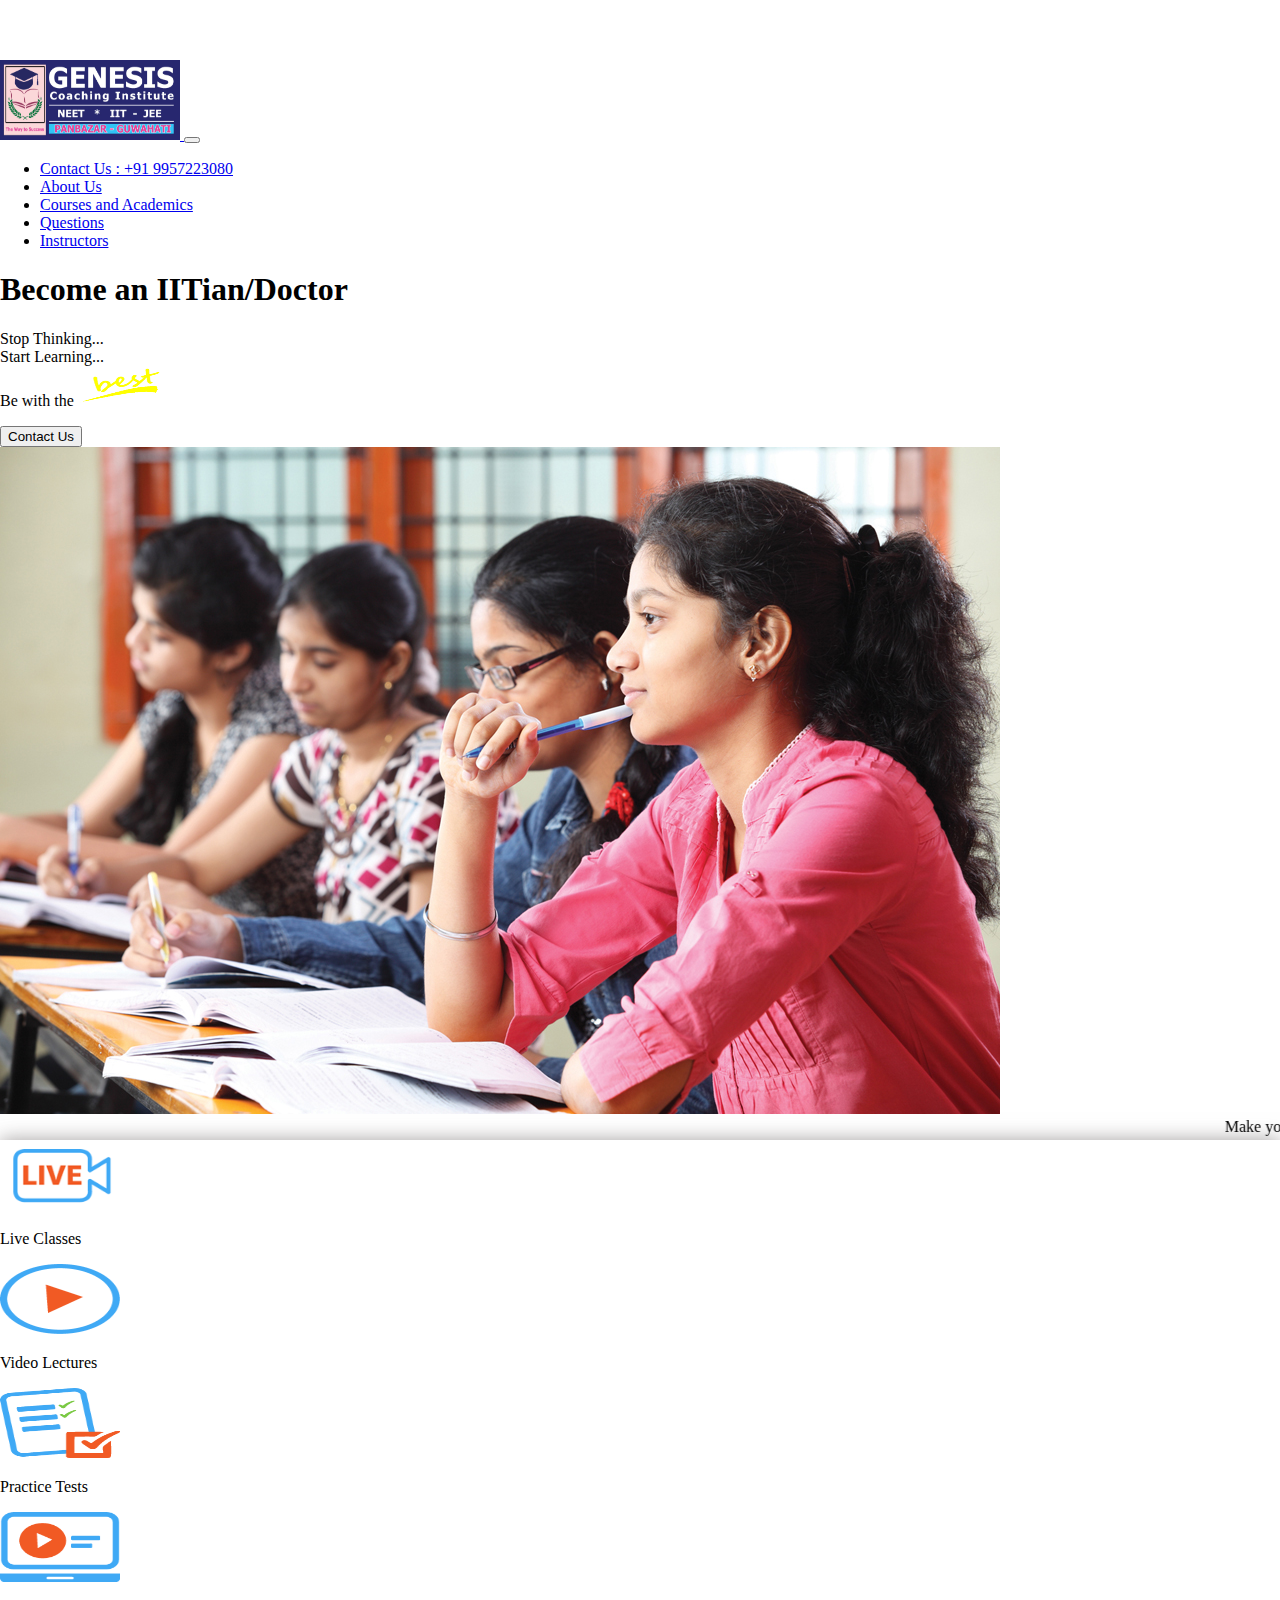
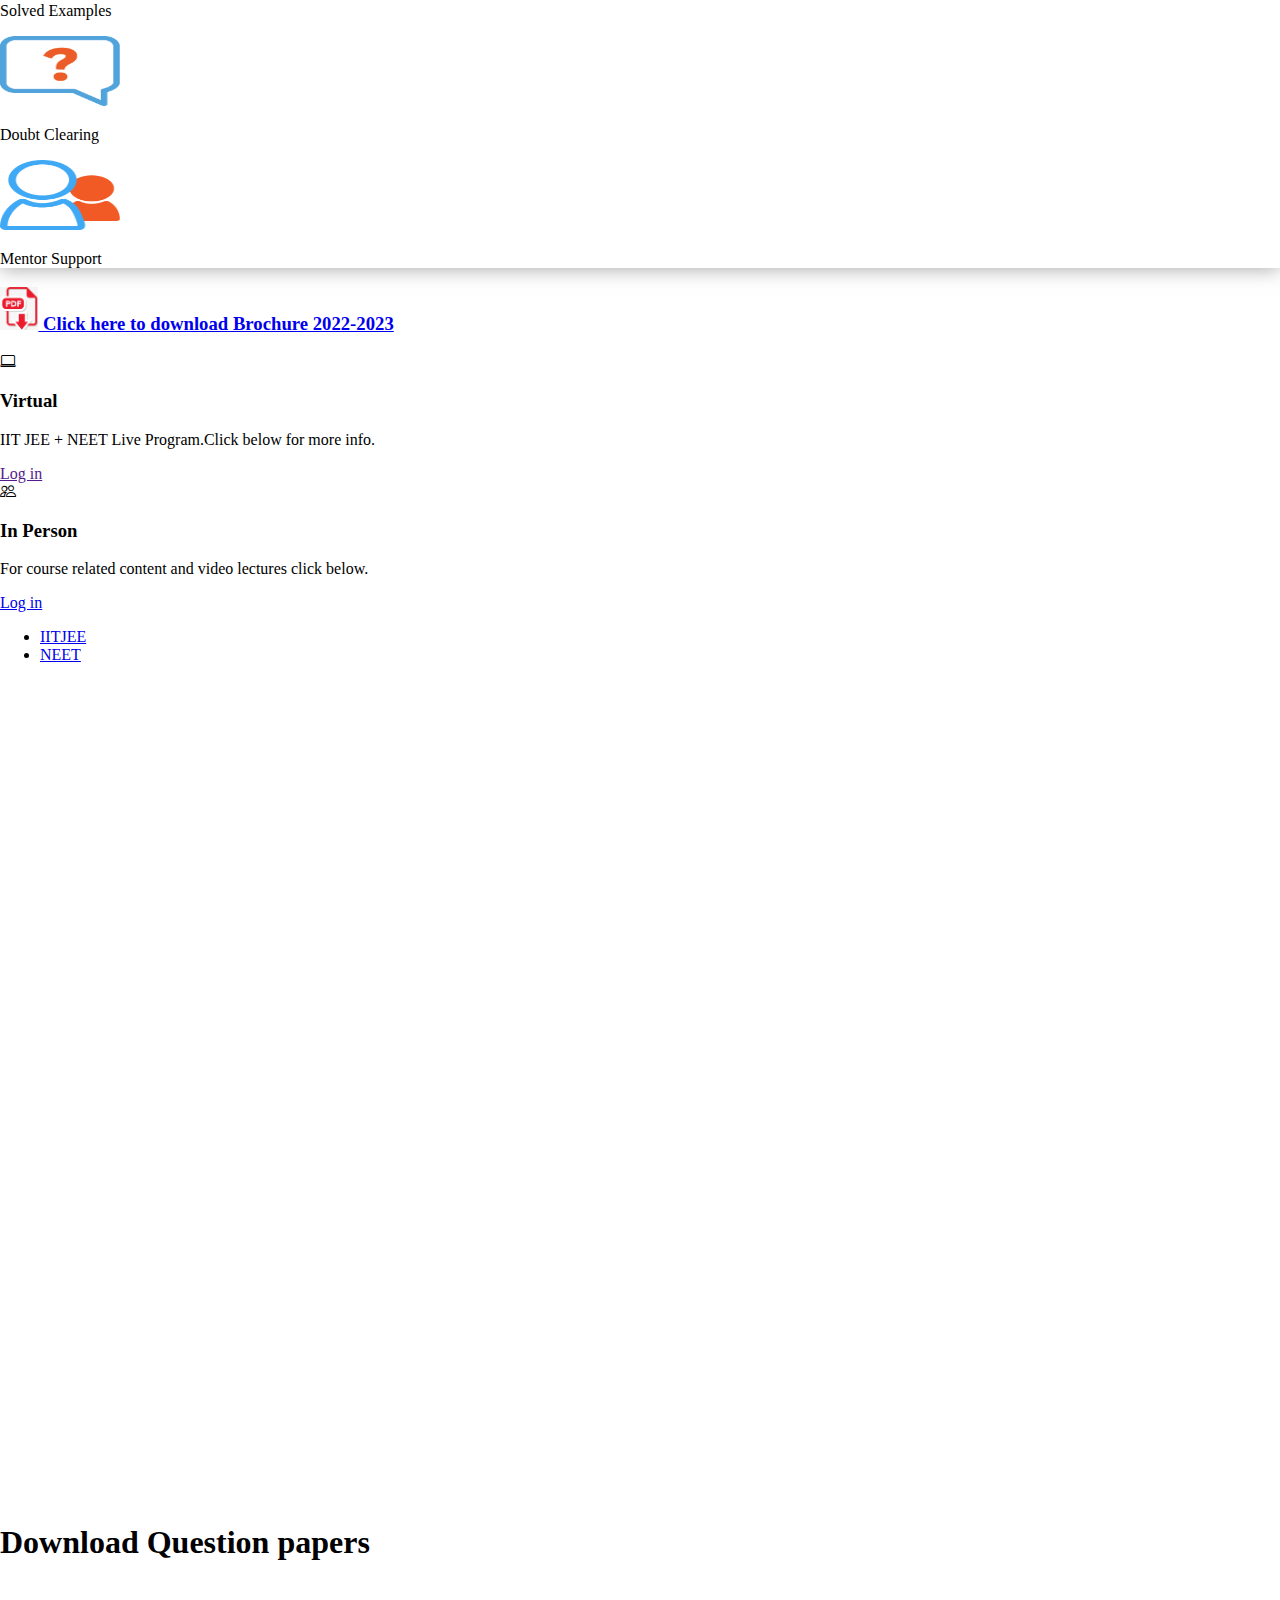
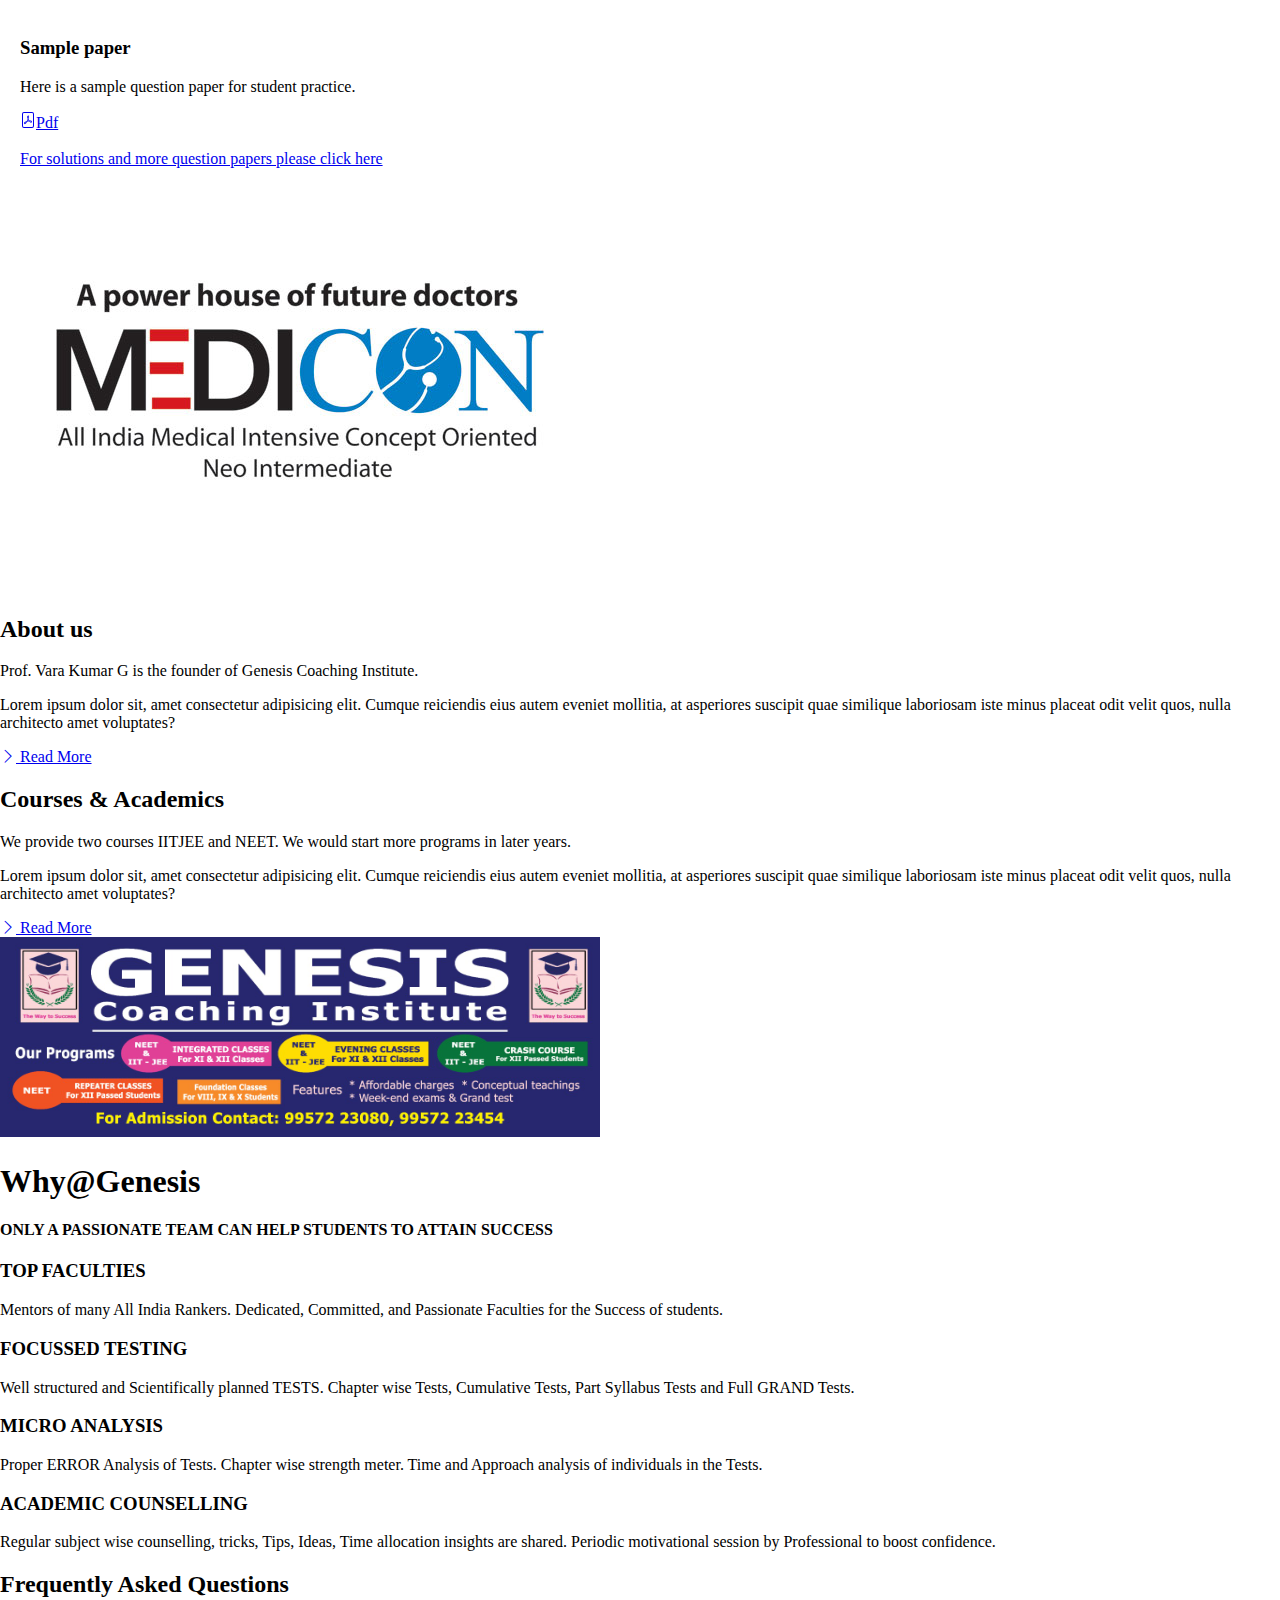
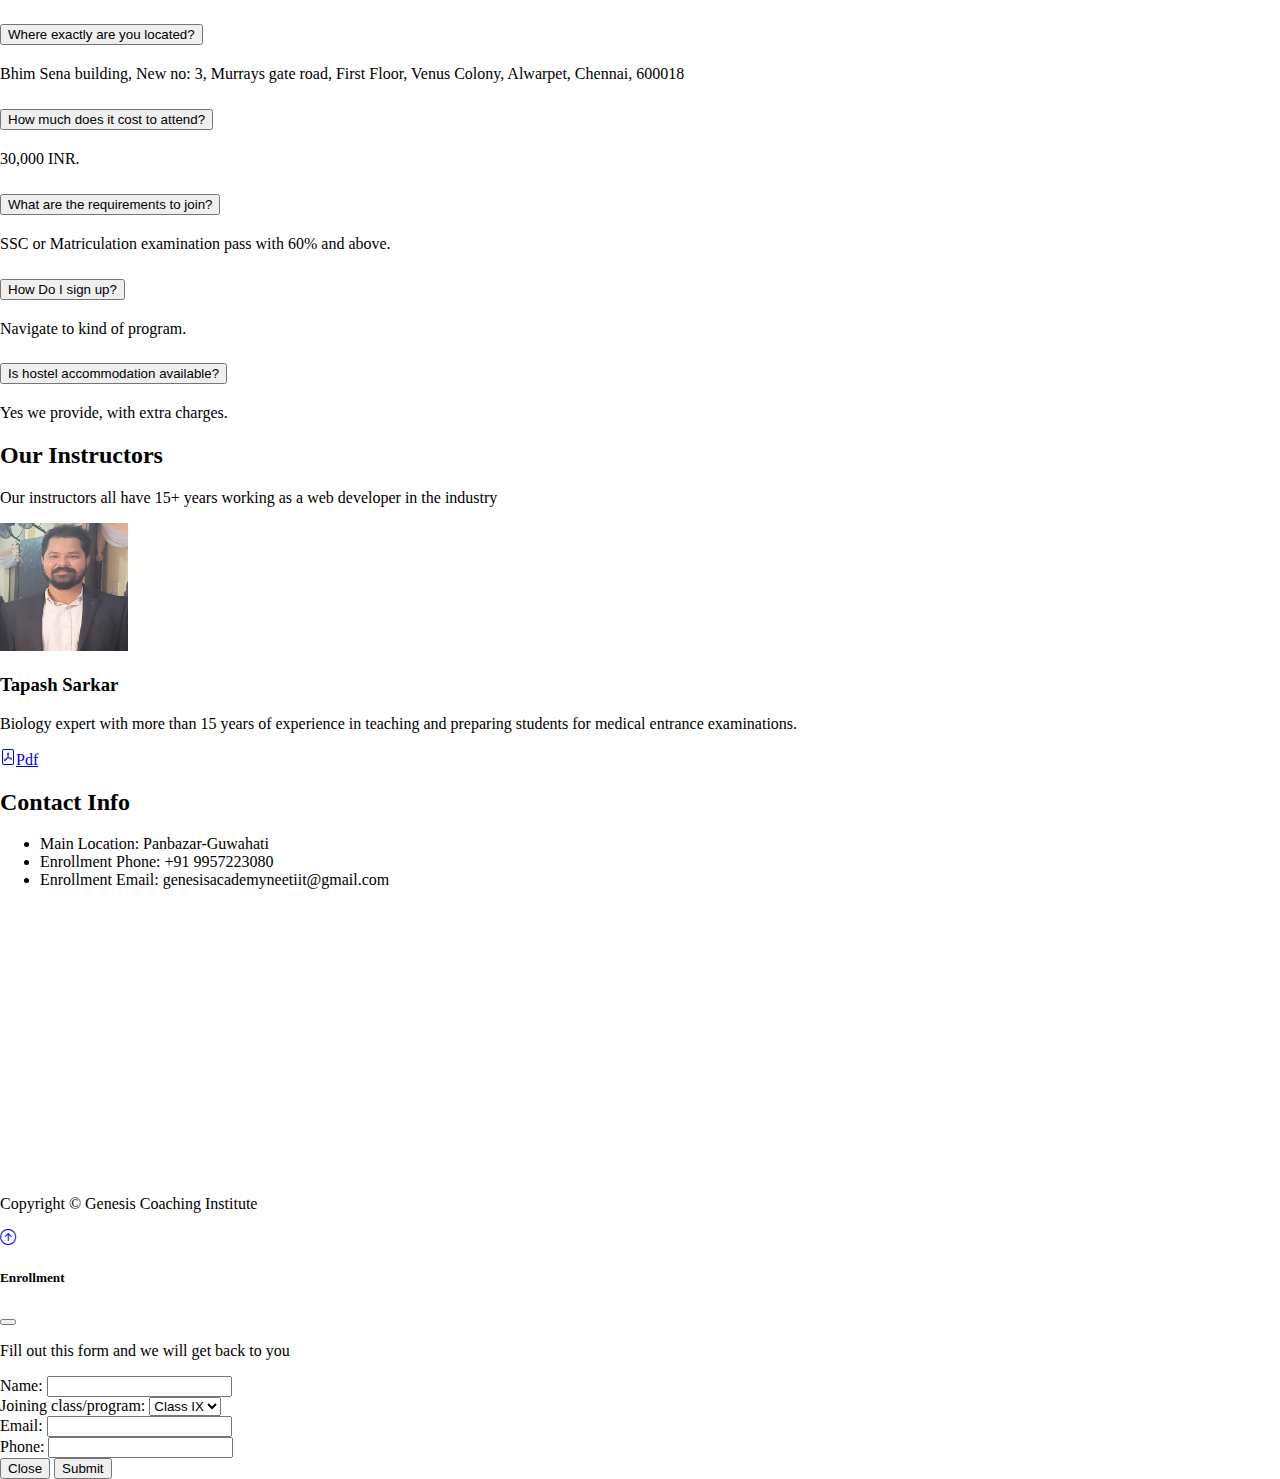
==== index.html @ 22f80230 "Seventh" ====
<!DOCTYPE html>
<html lang="en">
  <head>
    <meta charset="UTF-8" />
    <meta http-equiv="X-UA-Compatible" content="IE=edge" />
    <meta name="viewport" content="width=device-width, initial-scale=1.0" />
    <link
      href="https://cdn.jsdelivr.net/npm/bootstrap@5.0.1/dist/css/bootstrap.min.css"
      rel="stylesheet"
      integrity="sha384-+0n0xVW2eSR5OomGNYDnhzAbDsOXxcvSN1TPprVMTNDbiYZCxYbOOl7+AMvyTG2x"
      crossorigin="anonymous"
    />
    <link
      rel="stylesheet"
      href="https://cdn.jsdelivr.net/npm/bootstrap-icons@1.3.0/font/bootstrap-icons.css"
    />
    <link
      href="https://api.mapbox.com/mapbox-gl-js/v2.1.1/mapbox-gl.css"
      rel="stylesheet"
    />
    <link rel="stylesheet" href="style.css" />
    <script src="script.js" defer></script>
    <title>Genesis</title>
  </head>
  <body>
    <!-- Navbar -->
    <nav class="navbar navbar-expand-lg bg-dark navbar-dark py-4 fixed-top">
      <div class="container">
        <!-- <a href="#" class="navbar-brand text-warning"><h2>Genesis Coaching Center</h2></a> -->
        <a href="#">
          <img src="img/log.jpeg" width="180" height="80" alt="Video Lectures">
        </a>
        
        <!-- &emsp <a class="tel" href="tel:+91 9600100020"> +91 9600100020 </a> -->

        <button
          class="navbar-toggler"
          type="button"
          data-bs-toggle="collapse"
          data-bs-target="#navmenu"
        >
          <span class="navbar-toggler-icon"></span>
        </button>

        <div class="collapse navbar-collapse " id="navmenu">
          <ul class="navbar-nav ms-auto">
            <li class="nav-item  px-lg-5" >
              <a class="nav-link" href="tel:+91 9600100090">Contact Us : +91 9957223080 </a>
            </li>
            <!-- <li class="nav-item px-lg-5">
              <a href="tel:+91 9600100090" class="nav-link">9390003780</a>
            </li> -->
            <li class="nav-item">
              <a href="#learn" class="nav-link">About Us</a>
            </li>
            <li class="nav-item">
              <a href="#courses" class="nav-link">Courses and Academics</a>
            </li>
            <li class="nav-item">
              <a href="#questions" class="nav-link">Questions</a>
            </li>
            <li class="nav-item">
              <a href="#instructors" class="nav-link">Instructors</a>
            </li>
          </ul>
        </div>
      </div>
    </nav>
    

    <!-- Showcase -->
    <section
      class="bg-dark text-light p-5 p-lg-0 pt-lg-5 text-center text-sm-start"
    >
      <div class="container">
        <div class="d-sm-flex align-items-center justify-content-between">
          <div>
            <h1>Become an <span class="text-warning"> IITian/Doctor </span></h1>
            <p class="lead my-4">
             Stop Thinking...<br>Start Learning...<br>Be with the<img src="img/best-ever.png" width="90" height="40" alt="best-ever"><br>
             <!-- The Best in Assam.... The Finest of IIT & NEET... -->
            </p>
            <button
              class="btn btn-primary btn-lg"
              data-bs-toggle="modal"
              data-bs-target="#enroll"
            >
              Contact Us
            </button>
          </div>
          <img
            class="img-fluid w-50 d-none d-sm-block"
            src="img/primary.jpg"
            alt=""
          />
        </div>
      </div>
    </section>

    <section
      class="bg-light text-dark p-5 p-lg-3 text-center text-sm-start"
    >
    <div class="container">
      <marquee width = "100%"><span class="text-primary">Make your child a</span> top IITian <span class="text-primary">With unique</span> High - Performance Coaching</marquee>
    </div>
    </section>

    <!-- Features -->

    <section class="color-rippen p-5 p-lg-0 pt-lg-5 text-center text-sm-start">
      <div class="container">
        <div class="row">
          <div class="col-sm">
            <img src="img/1.png" width="120" height="70" alt="Live Classes">
            <p>Live Classes</p>
          </div>
          <div class="col-sm">
            <img src="img/2.png" width="120" height="70" alt="Video Lectures">
            <p>Video Lectures</p>
          </div>
          <div class="col-sm">
            <img src="img/4.png" width="120" height="70" alt="Practice Tests">
            <p>Practice Tests</p>
          </div>
          <div class="col-sm">
            <img src="img/3.png" width="120" height="70" alt="Solved Examples">
            <p>Solved Examples</p>
          </div>
          <div class="col-sm">
            <img src="img/5.png" width="120" height="70" alt="Doubt Clearing">
            <p>Doubt Clearing</p>
          </div>
          <div class="col-sm">
            <img src="img/6.png" width="120" height="70" alt="Mentor Support">
            <p>Mentor Support</p>
          </div>
        </div>
      </div>

    </section>

    <!-- pdf -->
    <section class="bg-light text-dark p-5 p-lg-0 pt-lg-5 text-center text-sm-start">
     <div class="container text-center">
     <h3><img src='img/pdf-icon.png' width="3%" /><a href="pdf/pdf.pdf" target="_blank"> Click here to download Brochure 2022-2023</a></h3>
      <!-- <div class="row">
        <div class="col-md">
          <a href="pdf/pomplet4 copy.jpg" target="_blank"><h4>Class IX</h4></a>
        </div>
        <div class="col-md">
          <a href="pdf/pomplet5 copy.jpg" target="_blank"><h4>Class X</h4></a>
        </div>
        <div class="col-md">
          <a href="pdf/pomplet-3 copy.jpg" target="_blank"><h4>IITJEE</h4></a>
        </div>
        <div class="col-md">
          <a href="pdf/pomplet copy.jpg" target="_blank"><h4>NEET</h4></a>
        </div>
      </div> -->
     </div>
    </section>

   
    <!-- Boxes -->
    <section class="p-md-5">
      <div class="container">
        <div class="row text-center g-4 px-5">
          <div class="col-md">
            <div class="card bg-dark text-light">
              <div class="card-body text-center">
                <div class="h1 mb-3">
                  <i class="bi bi-laptop"></i>
                </div>
                <h3 class="card-title mb-3">Virtual</h3>
                <p class="card-text">
                  IIT JEE + NEET Live Program.Click below for more info.
                </p>
                <a href="" class="btn btn-primary">Log in</a>
              </div>
            </div>
          </div>
          <div class="col-md">
            <div class="card bg-dark text-light">
              <div class="card-body text-center">
                <div class="h1 mb-3">
                  <i class="bi bi-people"></i>
                </div>
                <h3 class="card-title mb-3">In Person</h3>
                <p class="card-text">
                  For course related content and video lectures click below.
                </p>
                <a href="#" class="btn btn-primary">Log in</a>
              </div>
            </div>
          </div>
        </div>
      </div>
    </section>

    <section class="bg-light text-dark p-lg-0 pt-lg-5 text-center text-sm-start">
      <div class="container">
        <ul class="nav nav-pills nav-justified mb-4 std_tabs" id="pills-tab" role="tablist">
          <!-- <li class="nav-item"><a class="nav-link liveb active show" data-tab-target="#class9" id="pills-home-tab" data-toggle="pill" href="#pills-home12" role="tab" aria-controls="pills-home" aria-selected="true" data-class="12">Class IX</a></li> -->
          <!-- <li class="nav-item"><a class="nav-link liveb" data-tab-target="#class10" id="pills-home-tab" data-toggle="pill" href="#pills-home11" role="tab" aria-controls="pills-home" aria-selected="false" data-class="11">Class X</a></li> -->
          <li class="nav-item"><a class="nav-link liveb active show" data-tab-target="#iitjee" id="pills-home-tab" data-toggle="pill" href="#pills-home10" role="tab" aria-controls="pills-home" aria-selected="true" data-class="10">IITJEE</a></li>
          <li class="nav-item"><a class="nav-link liveb " data-tab-target="#neet" id="pills-home-tab" data-toggle="pill" href="#pills-home9" role="tab" aria-controls="pills-home" aria-selected="true" data-class="9">NEET</a></li>
        </ul>
        <div class="tab-content">
          <!-- <div id="class9" data-tab-content>
            <div class="row">
              <div class="col-md">
                <iframe width="240" height="270" src="https://www.youtube.com/embed/bDTUFufX-1s?start=80" title="YouTube video player" frameborder="0" allow="accelerometer; autoplay; clipboard-write; encrypted-media; gyroscope; picture-in-picture" allowfullscreen></iframe>
              </div>
              <div class="col-md">
                <iframe width="240" height="270" src="https://www.youtube.com/embed/bDTUFufX-1s?start=0" title="YouTube video player" frameborder="0" allow="accelerometer; autoplay; clipboard-write; encrypted-media; gyroscope; picture-in-picture" allowfullscreen></iframe>
              </div>
              <div class="col-md">
                <iframe width="240" height="270" src="https://www.youtube.com/embed/bDTUFufX-1s?start=80" title="YouTube video player" frameborder="0" allow="accelerometer; autoplay; clipboard-write; encrypted-media; gyroscope; picture-in-picture" allowfullscreen></iframe>
              </div>
              <div class="col-md">
                <iframe width="240" height="270" src="https://www.youtube.com/embed/bDTUFufX-1s?start=80" title="YouTube video player" frameborder="0" allow="accelerometer; autoplay; clipboard-write; encrypted-media; gyroscope; picture-in-picture" allowfullscreen></iframe>
              </div>
            </div>
          </div>
          <div id="class10" data-tab-content>
            <div class="row">
              <div class="col-md">
                <iframe width="240" height="270" src="https://www.youtube.com/embed/bDTUFufX-1s?start=80" title="YouTube video player" frameborder="0" allow="accelerometer; autoplay; clipboard-write; encrypted-media; gyroscope; picture-in-picture" allowfullscreen></iframe>
              </div>
              <div class="col-md">
                <iframe width="240" height="270" src="https://www.youtube.com/embed/bDTUFufX-1s?start=0" title="YouTube video player" frameborder="0" allow="accelerometer; autoplay; clipboard-write; encrypted-media; gyroscope; picture-in-picture" allowfullscreen></iframe>
              </div>
              <div class="col-md">
                <iframe width="240" height="270" src="https://www.youtube.com/embed/bDTUFufX-1s?start=80" title="YouTube video player" frameborder="0" allow="accelerometer; autoplay; clipboard-write; encrypted-media; gyroscope; picture-in-picture" allowfullscreen></iframe>
              </div>
              <div class="col-md">
                <iframe width="240" height="270" src="https://www.youtube.com/embed/bDTUFufX-1s?start=80" title="YouTube video player" frameborder="0" allow="accelerometer; autoplay; clipboard-write; encrypted-media; gyroscope; picture-in-picture" allowfullscreen></iframe>
              </div>
            </div>
          </div> -->
          <div id="iitjee" data-tab-content class ="active">
            <div class="row justify-content-center">
              <div class="col-10 col-md-6 col-lg-4 ">
                <iframe width="240" height="270" src="https://www.youtube.com/embed/Ebn2fxj12xI" title="YouTube video player" frameborder="0" allow="accelerometer; autoplay; clipboard-write; encrypted-media; gyroscope; picture-in-picture" allowfullscreen></iframe>
              </div>
              <div class="col-10 col-md-6 col-lg-4 ">
                <iframe width="240" height="270" src="https://www.youtube.com/embed/RrF_7eUqpdY" title="YouTube video player" frameborder="0" allow="accelerometer; autoplay; clipboard-write; encrypted-media; gyroscope; picture-in-picture" allowfullscreen></iframe>
              </div>
              <div class="col-10 col-md-6 col-lg-4 ">
                <iframe width="240" height="270" src="https://www.youtube.com/embed/N1G7K3h83tY" title="YouTube video player" frameborder="0" allow="accelerometer; autoplay; clipboard-write; encrypted-media; gyroscope; picture-in-picture" allowfullscreen></iframe>
              </div>
            </div>
          </div>
          <div id="neet" data-tab-content>
            <div class="row">
              <div class="col-10 col-md-6 col-lg-3 ">
                <iframe width="240" height="270" src="https://www.youtube.com/embed/Wb5DU1Yo_YU" title="YouTube video player" frameborder="0" allow="accelerometer; autoplay; clipboard-write; encrypted-media; gyroscope; picture-in-picture" allowfullscreen></iframe>
              </div>
              <div class="col-10 col-md-6 col-lg-3 ">
                <iframe width="240" height="270" src="https://www.youtube.com/embed/YF_vKY1RJbE" title="YouTube video player" frameborder="0" allow="accelerometer; autoplay; clipboard-write; encrypted-media; gyroscope; picture-in-picture" allowfullscreen></iframe>
              </div>
              <div class="col-10 col-md-6 col-lg-3 ">
                <iframe width="240" height="270" src="https://www.youtube.com/embed/RrF_7eUqpdY" title="YouTube video player" frameborder="0" allow="accelerometer; autoplay; clipboard-write; encrypted-media; gyroscope; picture-in-picture" allowfullscreen></iframe>
              </div>
              <div class="col-10 col-md-6 col-lg-3 ">
                <iframe width="240" height="270" src="https://www.youtube.com/embed/N1G7K3h83tY" title="YouTube video player" frameborder="0" allow="accelerometer; autoplay; clipboard-write; encrypted-media; gyroscope; picture-in-picture" allowfullscreen></iframe>
              </div>
            </div>
          </div>
        </div>
      </div>
  </section>

  <!-- Quesion-papers -->
  <section class="bg-light text-dark p-5 p-lg-0 pt-lg-5 text-center text-sm-start">
    <div class="container text-center">
      <h1>Download Question papers</h1>
      <br><br>
      <!-- <ul class="nav nav-pills nav-justified mb-4 std_tabs py-5" id="pills-tab" role="tablist">
        <li class="nav-item"><a class="nav-link liveb active show" data-tab-target="#iitjee" id="pills-home-tab" data-toggle="pill" href="#pills-home10" role="tab" aria-controls="pills-home" aria-selected="true" data-class="10">IITJEE</a></li>
        <li class="nav-item"><a class="nav-link liveb " data-tab-target="#neet" id="pills-home-tab" data-toggle="pill" href="#pills-home9" role="tab" aria-controls="pills-home" aria-selected="true" data-class="9">NEET</a></li>
      </ul> -->
      <div class="tab-content bg-primary">
        <div class="row g-4 justify-content-center">
          <div class="col-md-6 col-lg-3">
            <div class="card bg-light mb-4">
              <div class="card-body text-center">
                <h3 class="card-title mb-3">Sample paper</h3>
                <p class="card-text">
                  Here is a sample question paper for student practice.
                </p>
                <a href="pdf/tapash.pdf"><svg xmlns="http://www.w3.org/2000/svg" width="16" height="16" fill="currentColor" class="bi bi-file-pdf" viewBox="0 0 16 16">
                  <path d="M4 0a2 2 0 0 0-2 2v12a2 2 0 0 0 2 2h8a2 2 0 0 0 2-2V2a2 2 0 0 0-2-2H4zm0 1h8a1 1 0 0 1 1 1v12a1 1 0 0 1-1 1H4a1 1 0 0 1-1-1V2a1 1 0 0 1 1-1z"/>
                  <path d="M4.603 12.087a.81.81 0 0 1-.438-.42c-.195-.388-.13-.776.08-1.102.198-.307.526-.568.897-.787a7.68 7.68 0 0 1 1.482-.645 19.701 19.701 0 0 0 1.062-2.227 7.269 7.269 0 0 1-.43-1.295c-.086-.4-.119-.796-.046-1.136.075-.354.274-.672.65-.823.192-.077.4-.12.602-.077a.7.7 0 0 1 .477.365c.088.164.12.356.127.538.007.187-.012.395-.047.614-.084.51-.27 1.134-.52 1.794a10.954 10.954 0 0 0 .98 1.686 5.753 5.753 0 0 1 1.334.05c.364.065.734.195.96.465.12.144.193.32.2.518.007.192-.047.382-.138.563a1.04 1.04 0 0 1-.354.416.856.856 0 0 1-.51.138c-.331-.014-.654-.196-.933-.417a5.716 5.716 0 0 1-.911-.95 11.642 11.642 0 0 0-1.997.406 11.311 11.311 0 0 1-1.021 1.51c-.29.35-.608.655-.926.787a.793.793 0 0 1-.58.029zm1.379-1.901c-.166.076-.32.156-.459.238-.328.194-.541.383-.647.547-.094.145-.096.25-.04.361.01.022.02.036.026.044a.27.27 0 0 0 .035-.012c.137-.056.355-.235.635-.572a8.18 8.18 0 0 0 .45-.606zm1.64-1.33a12.647 12.647 0 0 1 1.01-.193 11.666 11.666 0 0 1-.51-.858 20.741 20.741 0 0 1-.5 1.05zm2.446.45c.15.162.296.3.435.41.24.19.407.253.498.256a.107.107 0 0 0 .07-.015.307.307 0 0 0 .094-.125.436.436 0 0 0 .059-.2.095.095 0 0 0-.026-.063c-.052-.062-.2-.152-.518-.209a3.881 3.881 0 0 0-.612-.053zM8.078 5.8a6.7 6.7 0 0 0 .2-.828c.031-.188.043-.343.038-.465a.613.613 0 0 0-.032-.198.517.517 0 0 0-.145.04c-.087.035-.158.106-.196.283-.04.192-.03.469.046.822.024.111.054.227.09.346z"/>
                </svg>Pdf</a><br><br>
                <a href="#">For solutions and more question papers please click here</a>
              </div>
            </div>
          </div>
        </div>
      </div>
    </div>
   </section>



    <!-- About Us -->
    <section id="learn" class="p-5">
      <div class="container">
        <div class="row align-items-center justify-content-between">
          <div class="col-md">
            <img src="img/neet.jpg" class="img-fluid" alt="" />
          </div>
          <div class="col-md p-5">
            <h2>About us</h2>
            <p class="lead">
              Prof. Vara Kumar G is the founder of Genesis Coaching Institute.
            </p>
            <p>
              Lorem ipsum dolor sit, amet consectetur adipisicing elit. Cumque
              reiciendis eius autem eveniet mollitia, at asperiores suscipit
              quae similique laboriosam iste minus placeat odit velit quos,
              nulla architecto amet voluptates?
            </p>
            <a href="#" class="btn btn-light mt-3">
              <i class="bi bi-chevron-right"></i> Read More
            </a>
          </div>
        </div>
      </div>
    </section>

    <section id="courses" class="p-5 bg-dark text-light">
      <div class="container">
        <div class="row align-items-center justify-content-between">
          <div class="col-md p-5">
            <h2>Courses & Academics</h2>
            <p class="lead">
              We provide two courses IITJEE and NEET. We would start 
              more programs in later years.
            </p>
            <p>
              Lorem ipsum dolor sit, amet consectetur adipisicing elit. Cumque
              reiciendis eius autem eveniet mollitia, at asperiores suscipit
              quae similique laboriosam iste minus placeat odit velit quos,
              nulla architecto amet voluptates?
            </p>
            <a href="#" class="btn btn-light mt-3">
              <i class="bi bi-chevron-right"></i> Read More
            </a>
          </div>
          <div class="col-md">
            <img src="img/courses.jpeg" width="600" height="200" class="img-fluid" alt="" />
          </div>
        </div>
      </div>
    </section>

    <!-- Why Genesis -->
    <section class="bg-white p-5">
      <div class="container">
        <h1 class="text-center">Why@Genesis</h1>
        <h4 class="text-center py-2">ONLY A PASSIONATE TEAM CAN HELP STUDENTS TO ATTAIN SUCCESS</h4>
        <div class="row g-4">
          <div class="col-md">
            <h3>TOP FACULTIES</h3>
            <p class="text-align-center justify-content-between">
              Mentors of many All India Rankers. Dedicated, Committed, and Passionate Faculties for the Success of students.
            </p>
          </div>
          <div class="col-mid">
            <h3>FOCUSSED TESTING</h3>
            <p class="text-align-center justify-content-between">
              Well structured and Scientifically planned TESTS. Chapter wise Tests, Cumulative Tests, Part Syllabus Tests and Full GRAND Tests.
            </p>
          </div>
          <div class="col-md">
            <h3>MICRO ANALYSIS</h3>
            <p class="text-align-center justify-content-between">
              Proper ERROR Analysis of Tests. Chapter wise strength meter. Time and Approach analysis of individuals in the Tests.
            </p>
          </div>
          <div class="col-md">
            <h3>ACADEMIC COUNSELLING</h3>
            <p class="text-align-center justify-content-between">
              Regular subject wise counselling, tricks, Tips, Ideas, Time allocation insights are shared. Periodic motivational session by Professional to boost confidence.
            </p>
          </div>
        </div>
      </div>
    </section>

    <!-- Question Accordion -->
    <section id="questions" class="p-5">
      <div class="container">
        <h2 class="text-center mb-4">Frequently Asked Questions</h2>
        <div class="accordion accordion-flush" id="questions">
          <!-- Item 1 -->
          <div class="accordion-item">
            <h2 class="accordion-header">
              <button
                class="accordion-button collapsed"
                type="button"
                data-bs-toggle="collapse"
                data-bs-target="#question-one"
              >
                Where exactly are you located?
              </button>
            </h2>
            <div
              id="question-one"
              class="accordion-collapse collapse"
              data-bs-parent="#questions"
            >
              <div class="accordion-body">
                Bhim Sena building, New no: 3, Murrays gate road, First Floor, Venus Colony, Alwarpet, Chennai, 600018
              </div>
            </div>
          </div>
          <!-- Item 2 -->
          <div class="accordion-item">
            <h2 class="accordion-header">
              <button
                class="accordion-button collapsed"
                type="button"
                data-bs-toggle="collapse"
                data-bs-target="#question-two"
              >
                How much does it cost to attend?
              </button>
            </h2>
            <div
              id="question-two"
              class="accordion-collapse collapse"
              data-bs-parent="#questions"
            >
              <div class="accordion-body">
                30,000 INR.
              </div>
            </div>
          </div>
          <!-- Item 3 -->
          <div class="accordion-item">
            <h2 class="accordion-header">
              <button
                class="accordion-button collapsed"
                type="button"
                data-bs-toggle="collapse"
                data-bs-target="#question-three"
              >
                What are the requirements to join?
              </button>
            </h2>
            <div
              id="question-three"
              class="accordion-collapse collapse"
              data-bs-parent="#questions"
            >
              <div class="accordion-body">
                SSC or Matriculation examination pass with 60% and above.
              </div>
            </div>
          </div>
          <!-- Item 4 -->
          <div class="accordion-item">
            <h2 class="accordion-header">
              <button
                class="accordion-button collapsed"
                type="button"
                data-bs-toggle="collapse"
                data-bs-target="#question-four"
              >
                How Do I sign up?
              </button>
            </h2>
            <div
              id="question-four"
              class="accordion-collapse collapse"
              data-bs-parent="#questions"
            >
              <div class="accordion-body">
                Navigate to kind of program.
              </div>
            </div>
          </div>
          <!-- Item 5 -->
          <div class="accordion-item">
            <h2 class="accordion-header">
              <button
                class="accordion-button collapsed"
                type="button"
                data-bs-toggle="collapse"
                data-bs-target="#question-five"
              >
                Is hostel accommodation available?
              </button>
            </h2>
            <div
              id="question-five"
              class="accordion-collapse collapse"
              data-bs-parent="#questions"
            >
              <div class="accordion-body">
                Yes we provide, with extra charges.
              </div>
            </div>
          </div>
        </div>
      </div>
    </section>

    <!-- Instructors -->
    <!-- src="img/tapash1.jpeg" -->
    <!-- src="https://randomuser.me/api/portraits/men/11.jpg" -->
    <section id="instructors" class="p-5 bg-primary">
      <div class="container text">
        <h2 class="text-center text-white">Our Instructors</h2>
        <p class="lead text-center text-white mb-5">
          Our instructors all have 15+ years working as a web developer in the
          industry
        </p>
        <div class="row g-4 justify-content-center">
          <div class="col-md-6 col-lg-3">
            <div class="card bg-light">
              <div class="card-body text-center">
                <img
                  src="img/tapash1.jpeg"
                  class="rounded-circle mb-3"
                  alt=""
                  height="128"
                  width="128"
                />
                <h3 class="card-title mb-3">Tapash Sarkar</h3>
                <p class="card-text">
                  Biology expert with more than 15 years of experience in teaching and preparing students for medical entrance examinations.
                </p>
                <a href="pdf/tapash.pdf"><svg xmlns="http://www.w3.org/2000/svg" width="16" height="16" fill="currentColor" class="bi bi-file-pdf" viewBox="0 0 16 16">
                  <path d="M4 0a2 2 0 0 0-2 2v12a2 2 0 0 0 2 2h8a2 2 0 0 0 2-2V2a2 2 0 0 0-2-2H4zm0 1h8a1 1 0 0 1 1 1v12a1 1 0 0 1-1 1H4a1 1 0 0 1-1-1V2a1 1 0 0 1 1-1z"/>
                  <path d="M4.603 12.087a.81.81 0 0 1-.438-.42c-.195-.388-.13-.776.08-1.102.198-.307.526-.568.897-.787a7.68 7.68 0 0 1 1.482-.645 19.701 19.701 0 0 0 1.062-2.227 7.269 7.269 0 0 1-.43-1.295c-.086-.4-.119-.796-.046-1.136.075-.354.274-.672.65-.823.192-.077.4-.12.602-.077a.7.7 0 0 1 .477.365c.088.164.12.356.127.538.007.187-.012.395-.047.614-.084.51-.27 1.134-.52 1.794a10.954 10.954 0 0 0 .98 1.686 5.753 5.753 0 0 1 1.334.05c.364.065.734.195.96.465.12.144.193.32.2.518.007.192-.047.382-.138.563a1.04 1.04 0 0 1-.354.416.856.856 0 0 1-.51.138c-.331-.014-.654-.196-.933-.417a5.716 5.716 0 0 1-.911-.95 11.642 11.642 0 0 0-1.997.406 11.311 11.311 0 0 1-1.021 1.51c-.29.35-.608.655-.926.787a.793.793 0 0 1-.58.029zm1.379-1.901c-.166.076-.32.156-.459.238-.328.194-.541.383-.647.547-.094.145-.096.25-.04.361.01.022.02.036.026.044a.27.27 0 0 0 .035-.012c.137-.056.355-.235.635-.572a8.18 8.18 0 0 0 .45-.606zm1.64-1.33a12.647 12.647 0 0 1 1.01-.193 11.666 11.666 0 0 1-.51-.858 20.741 20.741 0 0 1-.5 1.05zm2.446.45c.15.162.296.3.435.41.24.19.407.253.498.256a.107.107 0 0 0 .07-.015.307.307 0 0 0 .094-.125.436.436 0 0 0 .059-.2.095.095 0 0 0-.026-.063c-.052-.062-.2-.152-.518-.209a3.881 3.881 0 0 0-.612-.053zM8.078 5.8a6.7 6.7 0 0 0 .2-.828c.031-.188.043-.343.038-.465a.613.613 0 0 0-.032-.198.517.517 0 0 0-.145.04c-.087.035-.158.106-.196.283-.04.192-.03.469.046.822.024.111.054.227.09.346z"/>
                </svg>Pdf</a>
                </div>
            </div>
          </div>

          <!-- <div class="col-md-6 col-lg-3">
            <div class="card bg-light">
              <div class="card-body text-center">
                <img
                  src="https://randomuser.me/api/portraits/women/11.jpg"
                  class="rounded-circle mb-3"
                  alt=""
                />
                <h3 class="card-title mb-3">Jane Doe</h3>
                <p class="card-text">
                  Lorem ipsum dolor sit amet consectetur adipisicing elit.
                  Assumenda accusamus nobis sed cupiditate iusto? Quibusdam.
                </p>
                <a href="#"><i class="bi bi-twitter text-dark mx-1"></i></a>
                <a href="#"><i class="bi bi-facebook text-dark mx-1"></i></a>
                <a href="#"><i class="bi bi-linkedin text-dark mx-1"></i></a>
                <a href="#"><i class="bi bi-instagram text-dark mx-1"></i></a>
              </div>
            </div>
          </div> -->

          <!-- <div class="col-md-6 col-lg-3">
            <div class="card bg-light">
              <div class="card-body text-center">
                <img
                  src="https://randomuser.me/api/portraits/men/12.jpg"
                  class="rounded-circle mb-3"
                  alt=""
                />
                <h3 class="card-title mb-3">Steve Smith</h3>
                <p class="card-text">
                  Lorem ipsum dolor sit amet consectetur adipisicing elit.
                  Assumenda accusamus nobis sed cupiditate iusto? Quibusdam.
                </p>
                <a href="#"><i class="bi bi-twitter text-dark mx-1"></i></a>
                <a href="#"><i class="bi bi-facebook text-dark mx-1"></i></a>
                <a href="#"><i class="bi bi-linkedin text-dark mx-1"></i></a>
                <a href="#"><i class="bi bi-instagram text-dark mx-1"></i></a>
              </div>
            </div>
          </div> -->

          <!-- <div class="col-md-6 col-lg-3">
            <div class="card bg-light">
              <div class="card-body text-center">
                <img
                  src="https://randomuser.me/api/portraits/women/12.jpg"
                  class="rounded-circle mb-3"
                  alt=""
                />
                <h3 class="card-title mb-3">Sara Smith</h3>
                <p class="card-text">
                  Lorem ipsum dolor sit amet consectetur adipisicing elit.
                  Assumenda accusamus nobis sed cupiditate iusto? Quibusdam.
                </p>
                <a href="#"><i class="bi bi-twitter text-dark mx-1"></i></a>
                <a href="#"><i class="bi bi-facebook text-dark mx-1"></i></a>
                <a href="#"><i class="bi bi-linkedin text-dark mx-1"></i></a>
                <a href="#"><i class="bi bi-instagram text-dark mx-1"></i></a>
              </div>
            </div>
          </div> -->
          <!-- <iframe src="https://www.google.com/maps/embed?pb=!1m18!1m12!1m3!1d7160.636079919495!2d91.74122367523007!3d26.186330533782943!2m3!1f0!2f0!3f0!3m2!1i1024!2i768!4f13.1!3m3!1m2!1s0x375a5a25e55856b1%3A0x5e71de52f9b47851!2sPan%20Bazaar%2C%20Guwahati%2C%20Assam!5e0!3m2!1sen!2sin!4v1650776125804!5m2!1sen!2sin" width="100" height="200" style="border:0;" allowfullscreen="" loading="lazy" referrerpolicy="no-referrer-when-downgrade"></iframe> -->
        </div>
      </div>
    </section>

    <!-- Contact & Map -->
    <section class="p-5">
      <div class="container">
        <div class="row g-4">
          <div class="col-md">
            <h2 class="text-center mb-4">Contact Info</h2>
            <ul class="list-group list-group-flush lead">
              <li class="list-group-item">
                <span class="fw-bold">Main Location:</span> Panbazar-Guwahati
              </li>
              <li class="list-group-item">
                <span class="fw-bold">Enrollment Phone:</span> +91 9957223080
              </li>
              <li class="list-group-item">
                <span class="fw-bold">Enrollment Email:</span> genesisacademyneetiit@gmail.com
              </li>
            </ul>
          </div>
          <div class="col-md">
            <!-- <div id="map"></div> -->
            <iframe src="https://www.google.com/maps/embed?pb=!1m18!1m12!1m3!1d7160.636079919495!2d91.74122367523007!3d26.186330533782943!2m3!1f0!2f0!3f0!3m2!1i1024!2i768!4f13.1!3m3!1m2!1s0x375a5a25e55856b1%3A0x5e71de52f9b47851!2sPan%20Bazaar%2C%20Guwahati%2C%20Assam!5e0!3m2!1sen!2sin!4v1650776125804!5m2!1sen!2sin" width="600" height="270" style="border:0;" allowfullscreen="" loading="lazy" referrerpolicy="no-referrer-when-downgrade"></iframe>
          </div>
        </div>
      </div>
    </section>

    <!-- Footer -->
    <footer class="p-5 bg-dark text-white text-center position-relative">
      <div class="container">
        <p class="lead">Copyright &copy; Genesis Coaching Institute</p>

        <a href="#" class="position-absolute bottom-0 end-0 p-5">
          <i class="bi bi-arrow-up-circle h1"></i>
        </a>
      </div>
    </footer>

    <!-- Modal -->
    <div
      class="modal fade"
      id="enroll"
      tabindex="-1"
      aria-labelledby="enrollLabel"
      aria-hidden="true"
    >
      <div class="modal-dialog">
        <div class="modal-content">
          <div class="modal-header">
            <h5 class="modal-title" id="enrollLabel">Enrollment</h5>
            <button
              type="button"
              class="btn-close"
              data-bs-dismiss="modal"
              aria-label="Close"
            ></button>
          </div>
          <div class="modal-body">
            <p class="lead">Fill out this form and we will get back to you</p>
            <form  action = "https://formsubmit.co/vineshreddy571@gmail.com" method = "POST">
              <div class="mb-3">
                <label for="first-name" class="col-form-label">
                  Name:
                </label>
                <input type="text" class="form-control" name="first-name">
              </div>
              <div class="mb-3">
                <label for="course" class="col-form-label">Joining class/program:</label>
                <!-- <input type="text" class="form-control" name="course"> -->
                <select name="course" id="course" class="form-control">
                  <option value="Class IX">Class IX</option>
                  <option value="Class X">Class X</option>
                  <option value="IITJEE">IITJEE</option>
                  <option value="NEET">NEET</option>
                </select>
              </div>
              <div class="mb-3">
                <label for="email" class="col-form-label">Email:</label>
                <input type="email" class="form-control" name="email">
              </div>
              <div class="mb-3">
                <label for="phone" class="col-form-label">Phone:</label>
                <input type="tel" class="form-control" name="phone">
              </div>
              <div class="modal-footer">
                <button
                  type="button"
                  class="btn btn-secondary"
                  data-bs-dismiss="modal"
                >
                  Close
                </button>
                <button type="submit" class="btn btn-primary">Submit</button>
              </div>
            </form>
          </div>
          
        </div>
      </div>
    </div>

    <script
      src="https://cdn.jsdelivr.net/npm/bootstrap@5.0.1/dist/js/bootstrap.bundle.min.js"
      integrity="sha384-gtEjrD/SeCtmISkJkNUaaKMoLD0//ElJ19smozuHV6z3Iehds+3Ulb9Bn9Plx0x4"
      crossorigin="anonymous"
    ></script>
    <script src="https://api.mapbox.com/mapbox-gl-js/v2.1.1/mapbox-gl.js"></script>

    <script>
      mapboxgl.accessToken =
        'pk.eyJ1IjoiYnRyYXZlcnN5IiwiYSI6ImNrbmh0dXF1NzBtbnMyb3MzcTBpaG10eXcifQ.h5ZyYCglnMdOLAGGiL1Auw'
      var map = new mapboxgl.Map({
        container: 'map',
        style: 'mapbox://styles/mapbox/streets-v11',
        center: [78.96, 20.56],
        zoom: 5,
      })
    </script>
  </body>
</html>
---- style.css ----
body::before {
  display: block;
  content: '';
  height: 60px;
}

#map {
  width: 100%;
  height: 100%;
  border-radius: 10px;
}

@media (min-width: 768px) {
  .news-input {
    width: 50%;
  }
}

[data-tab-content] {
  display: none;
}

.active[data-tab-content] {
  display: block;
}

.color-rippen {
  -webkit-box-shadow: 0px 0px 19px 0px #66616199;
  box-shadow: 0px 0px 19px 0px #66616199;
}

body {
  padding: 0;
  margin: 0;
}

.tabs {
  display: flex;
  justify-content: space-around;
  list-style-type: none;
  margin: 0;
  padding: 0;
  border-bottom: 1px solid black;
}

.tab {
  cursor: pointer;
  padding: 10px;
}

.tab.active {
  background-color: #CCC;
}

.tab:hover {
  background-color: #AAA;
}

.tab-content {
  margin-left: 20px;
  margin-right: 20px;
}
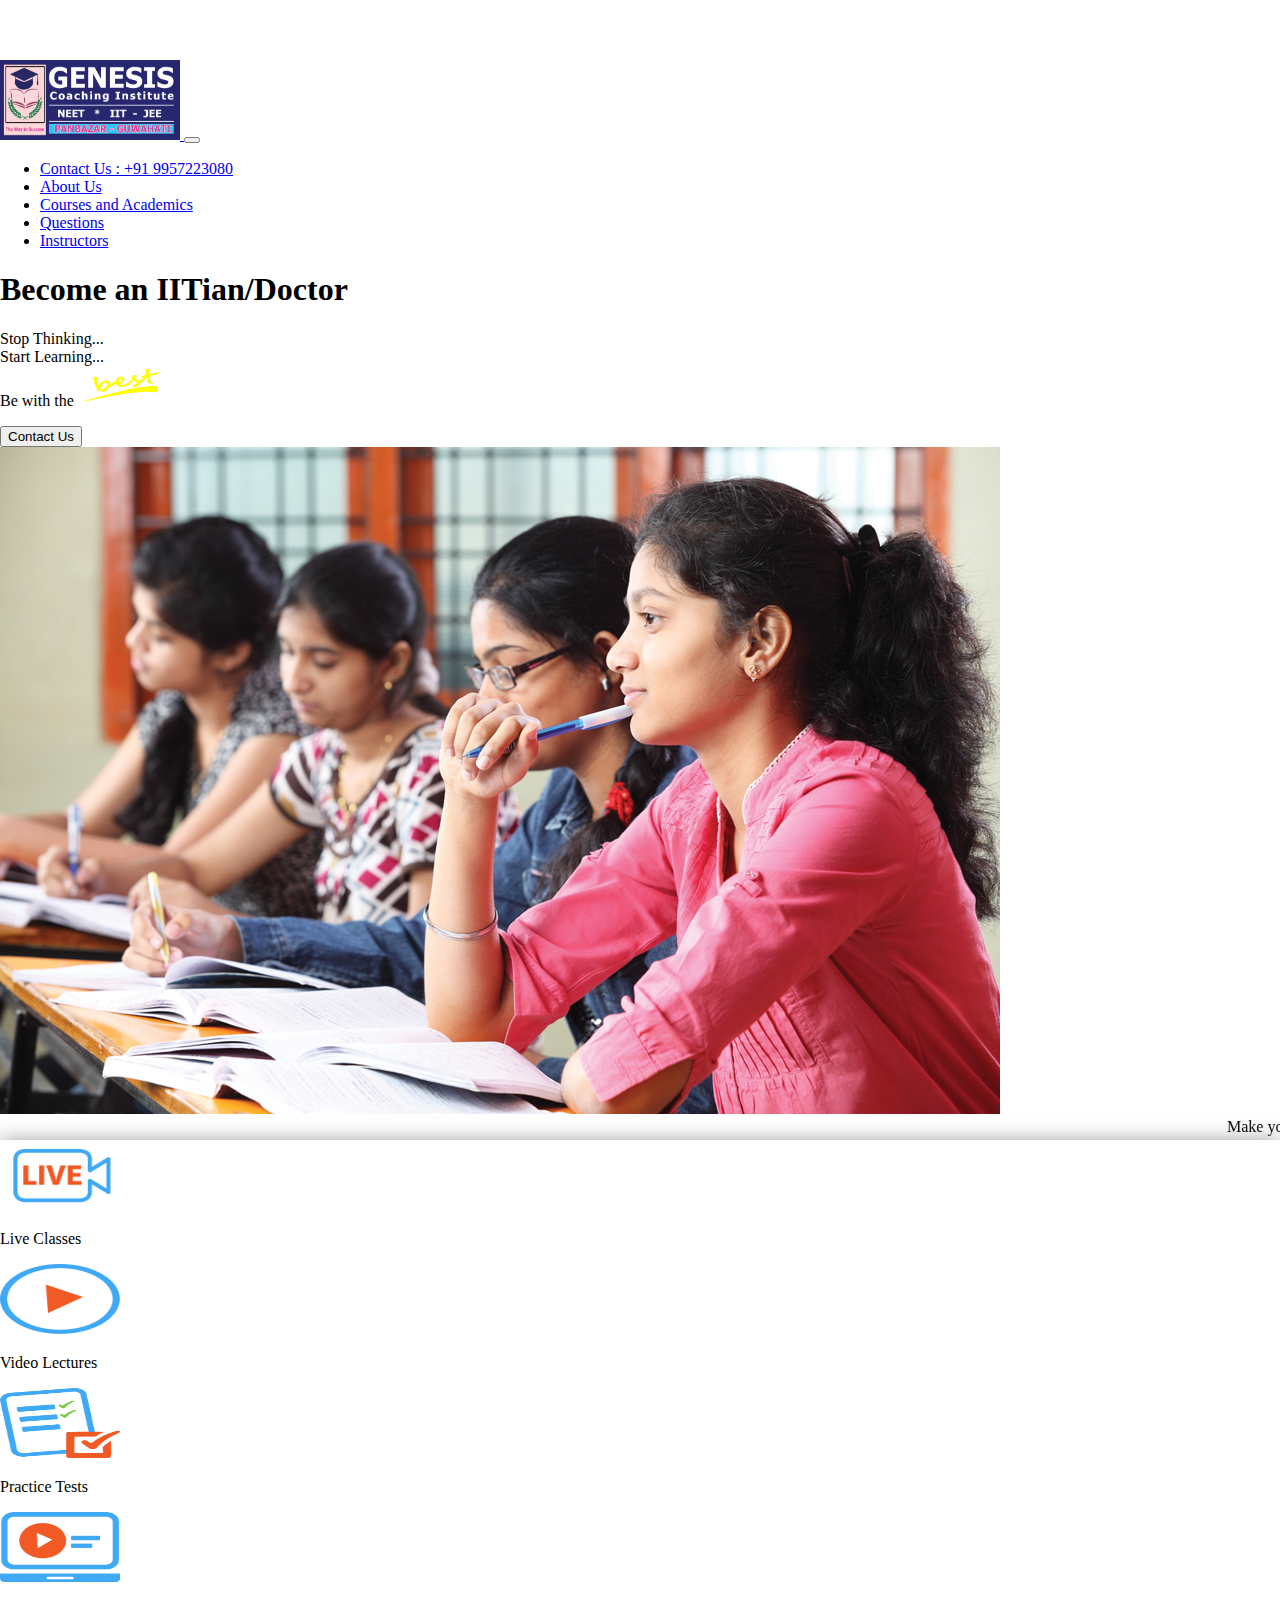
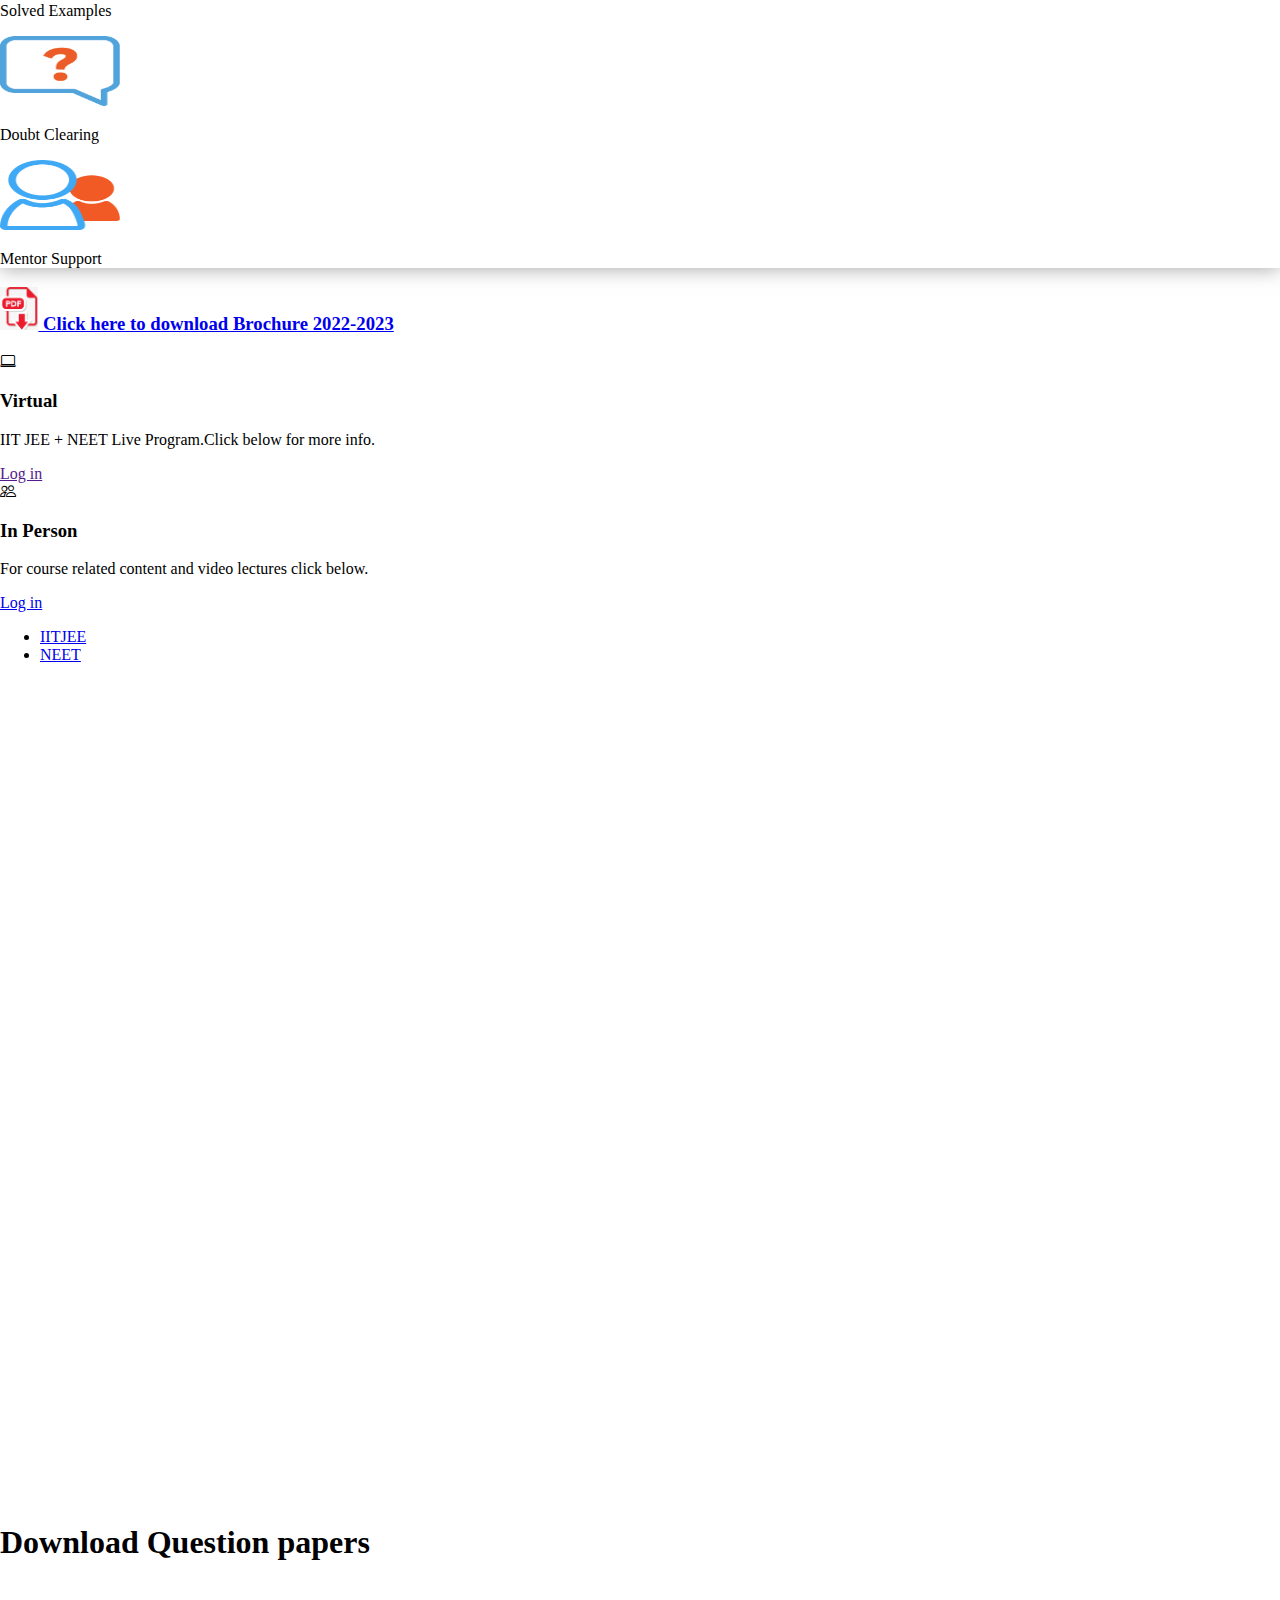
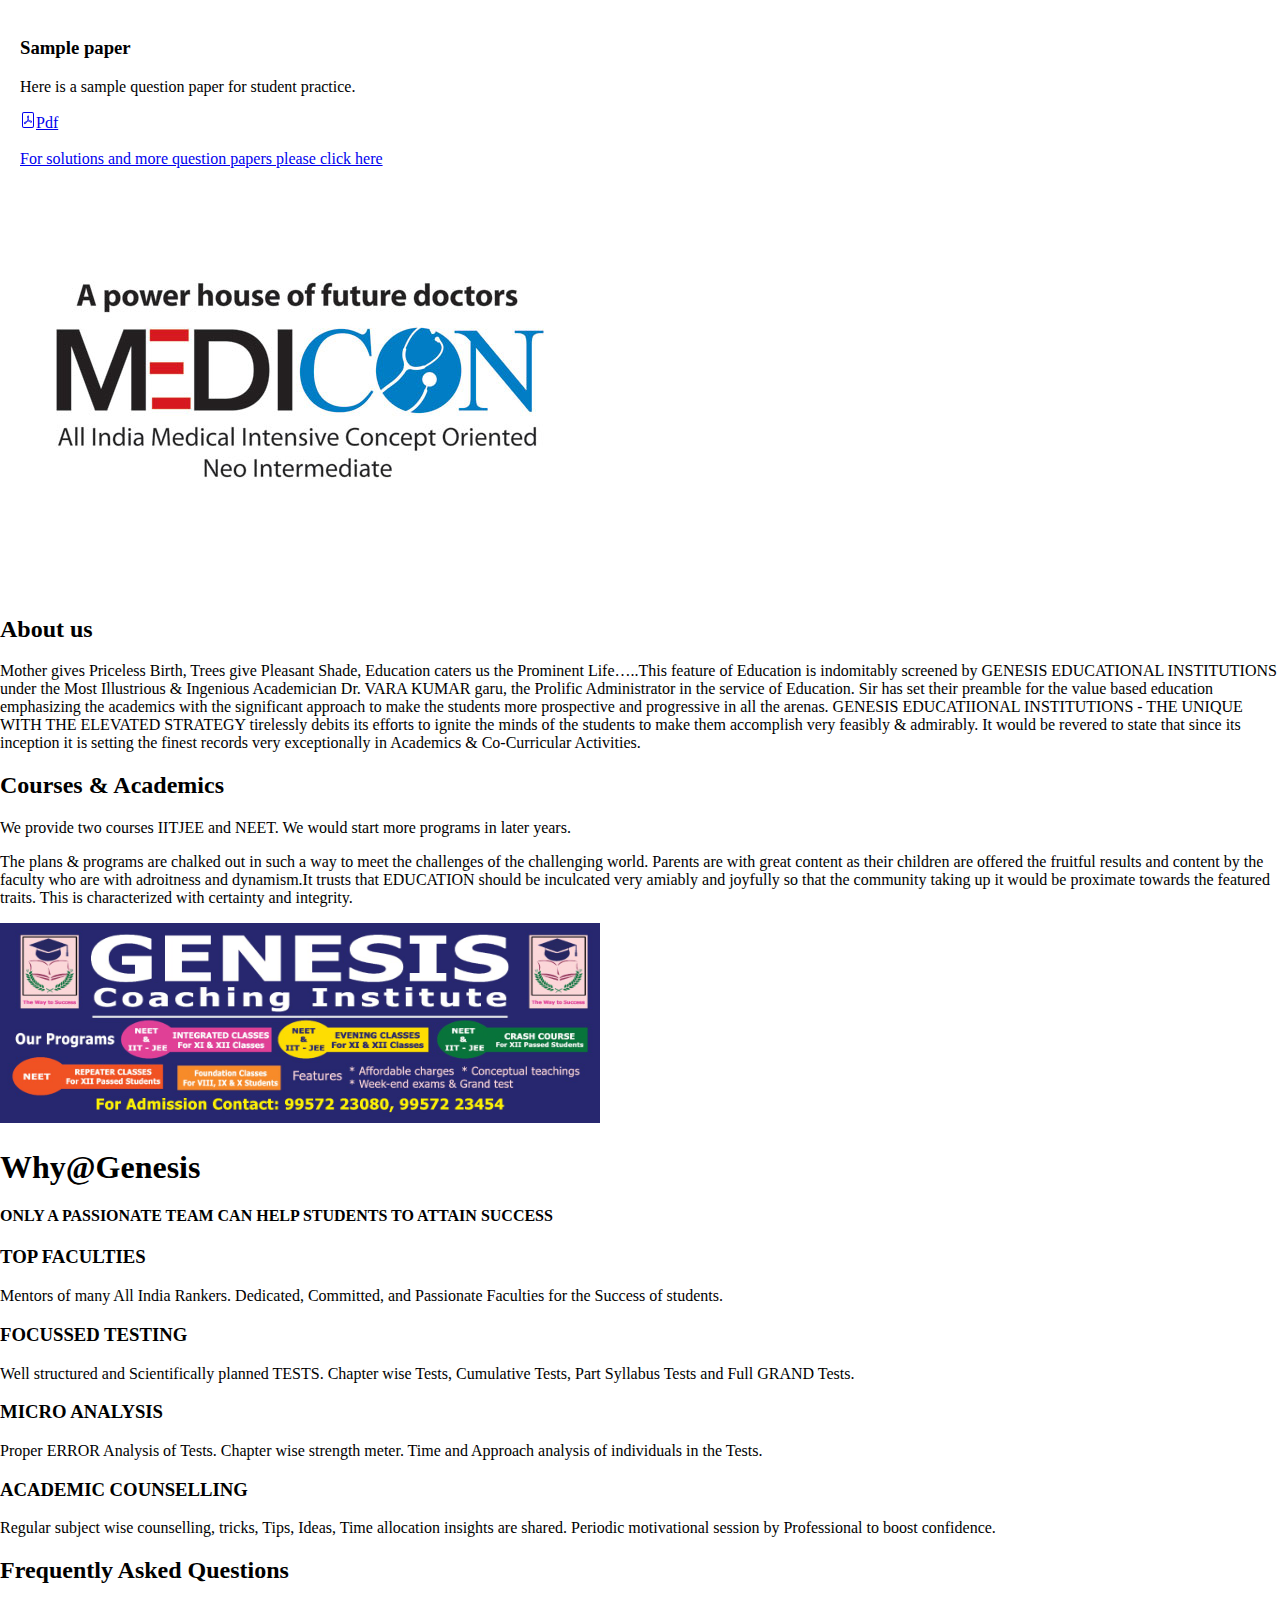
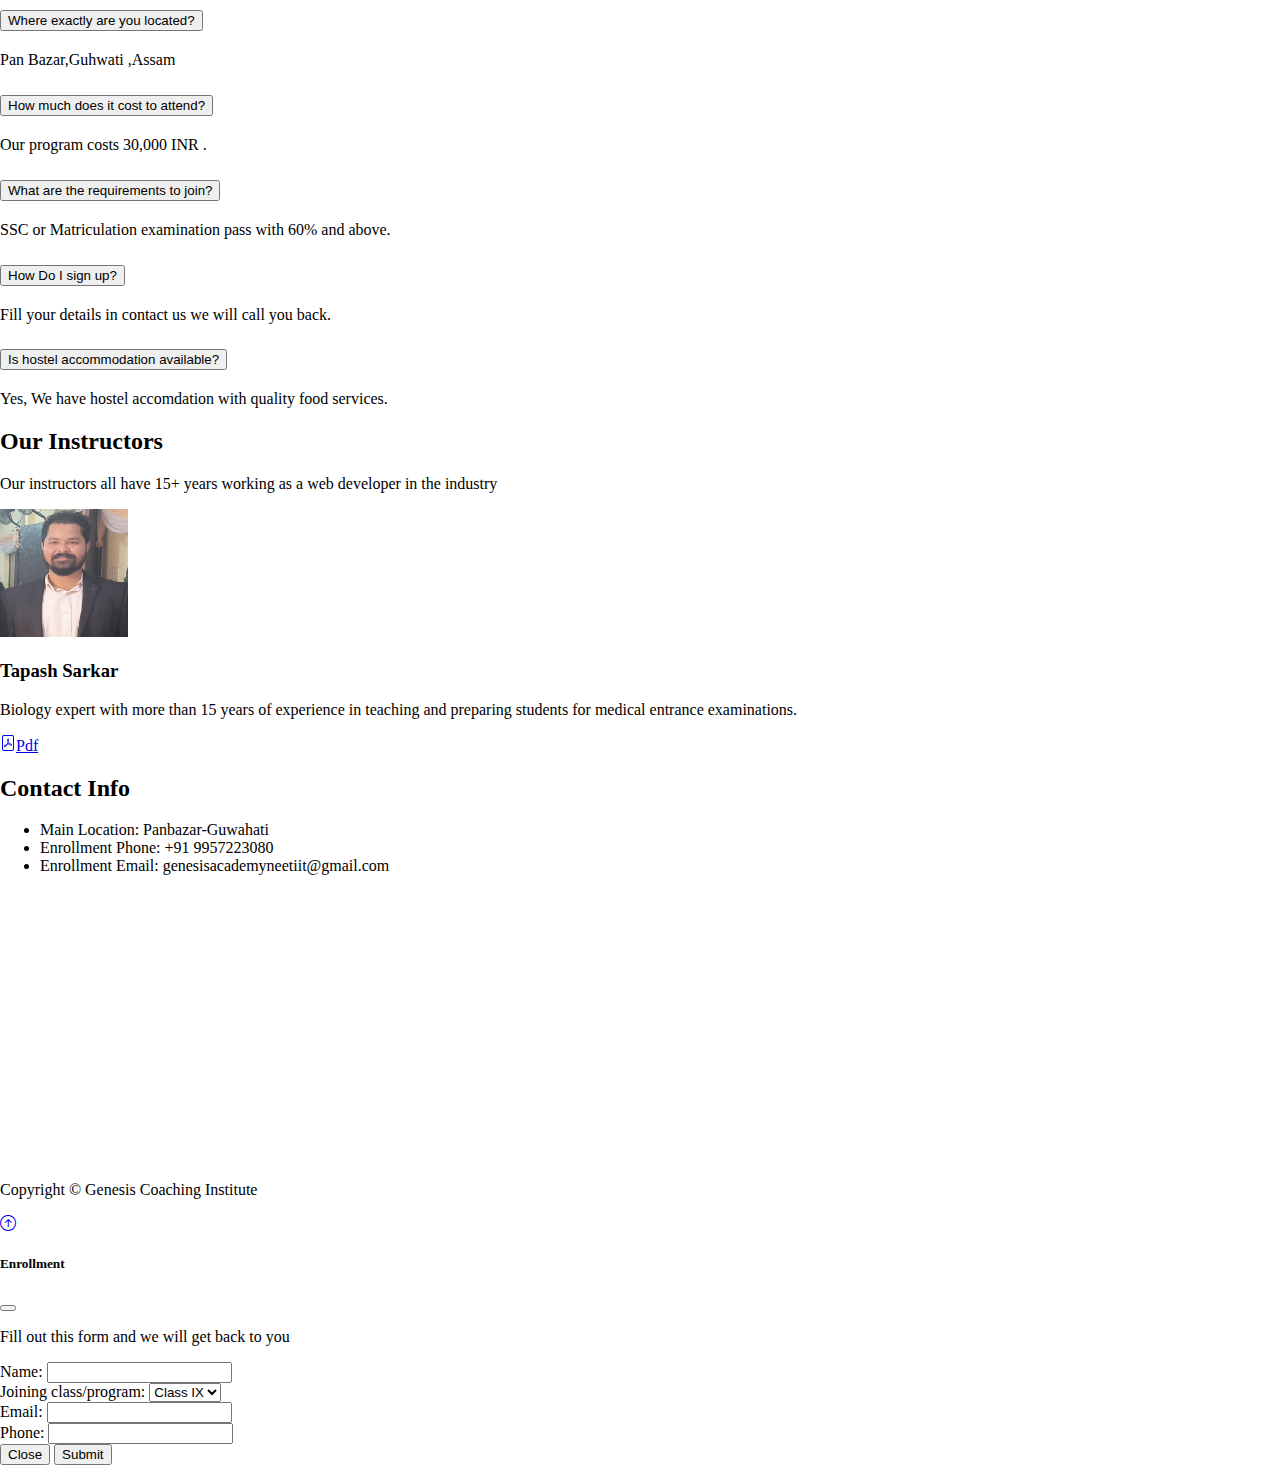
==== commit 05c10a80: "final" ====
--- a/index.html
+++ b/index.html
@@ -70,7 +70,7 @@
 
     <!-- Showcase -->
     <section
-      class="bg-dark text-light p-5 p-lg-0 pt-lg-5 text-center text-sm-start"
+      class="bg-dark text-light p-5 p-lg-0 pt-lg-5 text-center text-sm-start mt-5"
     >
       <div class="container">
         <div class="d-sm-flex align-items-center justify-content-between">
@@ -313,18 +313,17 @@
           </div>
           <div class="col-md p-5">
             <h2>About us</h2>
-            <p class="lead">
+            <!-- <p class="lead">
               Prof. Vara Kumar G is the founder of Genesis Coaching Institute.
+            </p> -->
+            <p>
+              Mother gives Priceless Birth, Trees give Pleasant Shade, Education caters us the Prominent Life…..This feature of Education is indomitably screened by GENESIS EDUCATIONAL INSTITUTIONS under the Most Illustrious & Ingenious Academician Dr. VARA KUMAR garu, the Prolific Administrator in the service of Education. Sir has set their preamble for the value based education emphasizing the academics with the significant approach to make the students more prospective and progressive in all the arenas. GENESIS EDUCATIIONAL INSTITUTIONS - THE UNIQUE WITH THE ELEVATED STRATEGY tirelessly debits its efforts to ignite the minds of the students to make them accomplish very feasibly & admirably. It would be revered to state that since its inception it is setting the finest records very exceptionally in Academics & Co-Curricular Activities. 
+
+
             </p>
-            <p>
-              Lorem ipsum dolor sit, amet consectetur adipisicing elit. Cumque
-              reiciendis eius autem eveniet mollitia, at asperiores suscipit
-              quae similique laboriosam iste minus placeat odit velit quos,
-              nulla architecto amet voluptates?
-            </p>
-            <a href="#" class="btn btn-light mt-3">
+            <!-- <a href="#" class="btn btn-light mt-3">
               <i class="bi bi-chevron-right"></i> Read More
-            </a>
+            </a> -->
           </div>
         </div>
       </div>
@@ -340,14 +339,15 @@
               more programs in later years.
             </p>
             <p>
-              Lorem ipsum dolor sit, amet consectetur adipisicing elit. Cumque
+              <!-- Lorem ipsum dolor sit, amet consectetur adipisicing elit. Cumque
               reiciendis eius autem eveniet mollitia, at asperiores suscipit
               quae similique laboriosam iste minus placeat odit velit quos,
-              nulla architecto amet voluptates?
+              nulla architecto amet voluptates? -->
+              The plans & programs are chalked out in such a way to meet the challenges of the challenging world. Parents are with great content as their children are offered the fruitful results and content by the faculty who are with adroitness and dynamism.It trusts that EDUCATION should be inculcated very amiably and joyfully so that the community taking up it would be proximate towards the featured traits. This is characterized with certainty and integrity.
             </p>
-            <a href="#" class="btn btn-light mt-3">
+            <!-- <a href="#" class="btn btn-light mt-3">
               <i class="bi bi-chevron-right"></i> Read More
-            </a>
+            </a> -->
           </div>
           <div class="col-md">
             <img src="img/courses.jpeg" width="600" height="200" class="img-fluid" alt="" />
@@ -413,7 +413,7 @@
               data-bs-parent="#questions"
             >
               <div class="accordion-body">
-                Bhim Sena building, New no: 3, Murrays gate road, First Floor, Venus Colony, Alwarpet, Chennai, 600018
+                Pan Bazar,Guhwati ,Assam 
               </div>
             </div>
           </div>
@@ -435,7 +435,7 @@
               data-bs-parent="#questions"
             >
               <div class="accordion-body">
-                30,000 INR.
+                Our program costs 30,000 INR .
               </div>
             </div>
           </div>
@@ -479,7 +479,7 @@
               data-bs-parent="#questions"
             >
               <div class="accordion-body">
-                Navigate to kind of program.
+                Fill your details in contact us we will call you back.
               </div>
             </div>
           </div>
@@ -501,7 +501,7 @@
               data-bs-parent="#questions"
             >
               <div class="accordion-body">
-                Yes we provide, with extra charges.
+                Yes, We have hostel accomdation with quality food services.
               </div>
             </div>
           </div>
@@ -534,7 +534,7 @@
                 <p class="card-text">
                   Biology expert with more than 15 years of experience in teaching and preparing students for medical entrance examinations.
                 </p>
-                <a href="pdf/tapash.pdf"><svg xmlns="http://www.w3.org/2000/svg" width="16" height="16" fill="currentColor" class="bi bi-file-pdf" viewBox="0 0 16 16">
+                <a href="pdf/tapash.pdf" target="_blank"><svg xmlns="http://www.w3.org/2000/svg" width="16" height="16" fill="currentColor" class="bi bi-file-pdf" viewBox="0 0 16 16">
                   <path d="M4 0a2 2 0 0 0-2 2v12a2 2 0 0 0 2 2h8a2 2 0 0 0 2-2V2a2 2 0 0 0-2-2H4zm0 1h8a1 1 0 0 1 1 1v12a1 1 0 0 1-1 1H4a1 1 0 0 1-1-1V2a1 1 0 0 1 1-1z"/>
                   <path d="M4.603 12.087a.81.81 0 0 1-.438-.42c-.195-.388-.13-.776.08-1.102.198-.307.526-.568.897-.787a7.68 7.68 0 0 1 1.482-.645 19.701 19.701 0 0 0 1.062-2.227 7.269 7.269 0 0 1-.43-1.295c-.086-.4-.119-.796-.046-1.136.075-.354.274-.672.65-.823.192-.077.4-.12.602-.077a.7.7 0 0 1 .477.365c.088.164.12.356.127.538.007.187-.012.395-.047.614-.084.51-.27 1.134-.52 1.794a10.954 10.954 0 0 0 .98 1.686 5.753 5.753 0 0 1 1.334.05c.364.065.734.195.96.465.12.144.193.32.2.518.007.192-.047.382-.138.563a1.04 1.04 0 0 1-.354.416.856.856 0 0 1-.51.138c-.331-.014-.654-.196-.933-.417a5.716 5.716 0 0 1-.911-.95 11.642 11.642 0 0 0-1.997.406 11.311 11.311 0 0 1-1.021 1.51c-.29.35-.608.655-.926.787a.793.793 0 0 1-.58.029zm1.379-1.901c-.166.076-.32.156-.459.238-.328.194-.541.383-.647.547-.094.145-.096.25-.04.361.01.022.02.036.026.044a.27.27 0 0 0 .035-.012c.137-.056.355-.235.635-.572a8.18 8.18 0 0 0 .45-.606zm1.64-1.33a12.647 12.647 0 0 1 1.01-.193 11.666 11.666 0 0 1-.51-.858 20.741 20.741 0 0 1-.5 1.05zm2.446.45c.15.162.296.3.435.41.24.19.407.253.498.256a.107.107 0 0 0 .07-.015.307.307 0 0 0 .094-.125.436.436 0 0 0 .059-.2.095.095 0 0 0-.026-.063c-.052-.062-.2-.152-.518-.209a3.881 3.881 0 0 0-.612-.053zM8.078 5.8a6.7 6.7 0 0 0 .2-.828c.031-.188.043-.343.038-.465a.613.613 0 0 0-.032-.198.517.517 0 0 0-.145.04c-.087.035-.158.106-.196.283-.04.192-.03.469.046.822.024.111.054.227.09.346z"/>
                 </svg>Pdf</a>
@@ -628,8 +628,9 @@
             </ul>
           </div>
           <div class="col-md">
-            <!-- <div id="map"></div> -->
-            <iframe src="https://www.google.com/maps/embed?pb=!1m18!1m12!1m3!1d7160.636079919495!2d91.74122367523007!3d26.186330533782943!2m3!1f0!2f0!3f0!3m2!1i1024!2i768!4f13.1!3m3!1m2!1s0x375a5a25e55856b1%3A0x5e71de52f9b47851!2sPan%20Bazaar%2C%20Guwahati%2C%20Assam!5e0!3m2!1sen!2sin!4v1650776125804!5m2!1sen!2sin" width="600" height="270" style="border:0;" allowfullscreen="" loading="lazy" referrerpolicy="no-referrer-when-downgrade"></iframe>
+            <div class="d-none d-md-block ">
+              <iframe src="https://www.google.com/maps/embed?pb=!1m18!1m12!1m3!1d7160.636079919495!2d91.74122367523007!3d26.186330533782943!2m3!1f0!2f0!3f0!3m2!1i1024!2i768!4f13.1!3m3!1m2!1s0x375a5a25e55856b1%3A0x5e71de52f9b47851!2sPan%20Bazaar%2C%20Guwahati%2C%20Assam!5e0!3m2!1sen!2sin!4v1650776125804!5m2!1sen!2sin" width="600" height="270" style="border:0;" allowfullscreen="" loading="lazy" referrerpolicy="no-referrer-when-downgrade"></iframe>
+            </div>
           </div>
         </div>
       </div>
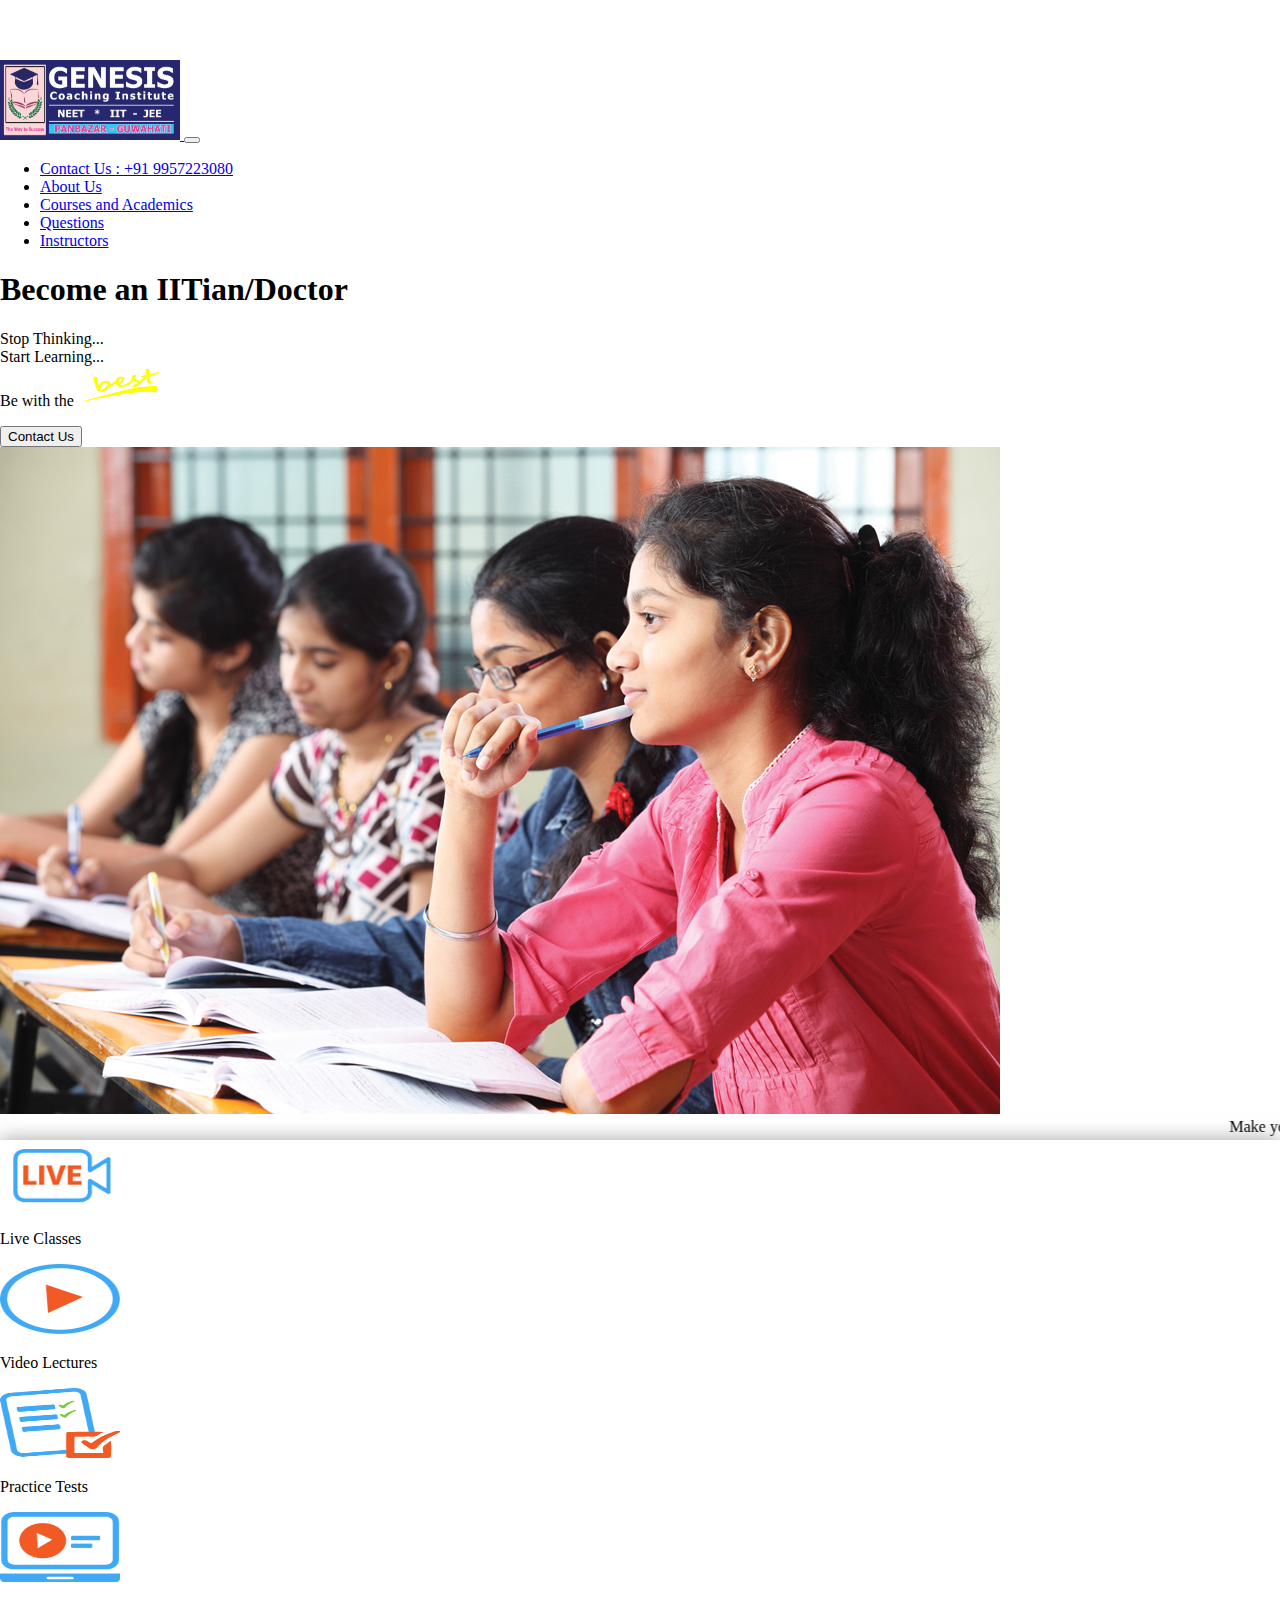
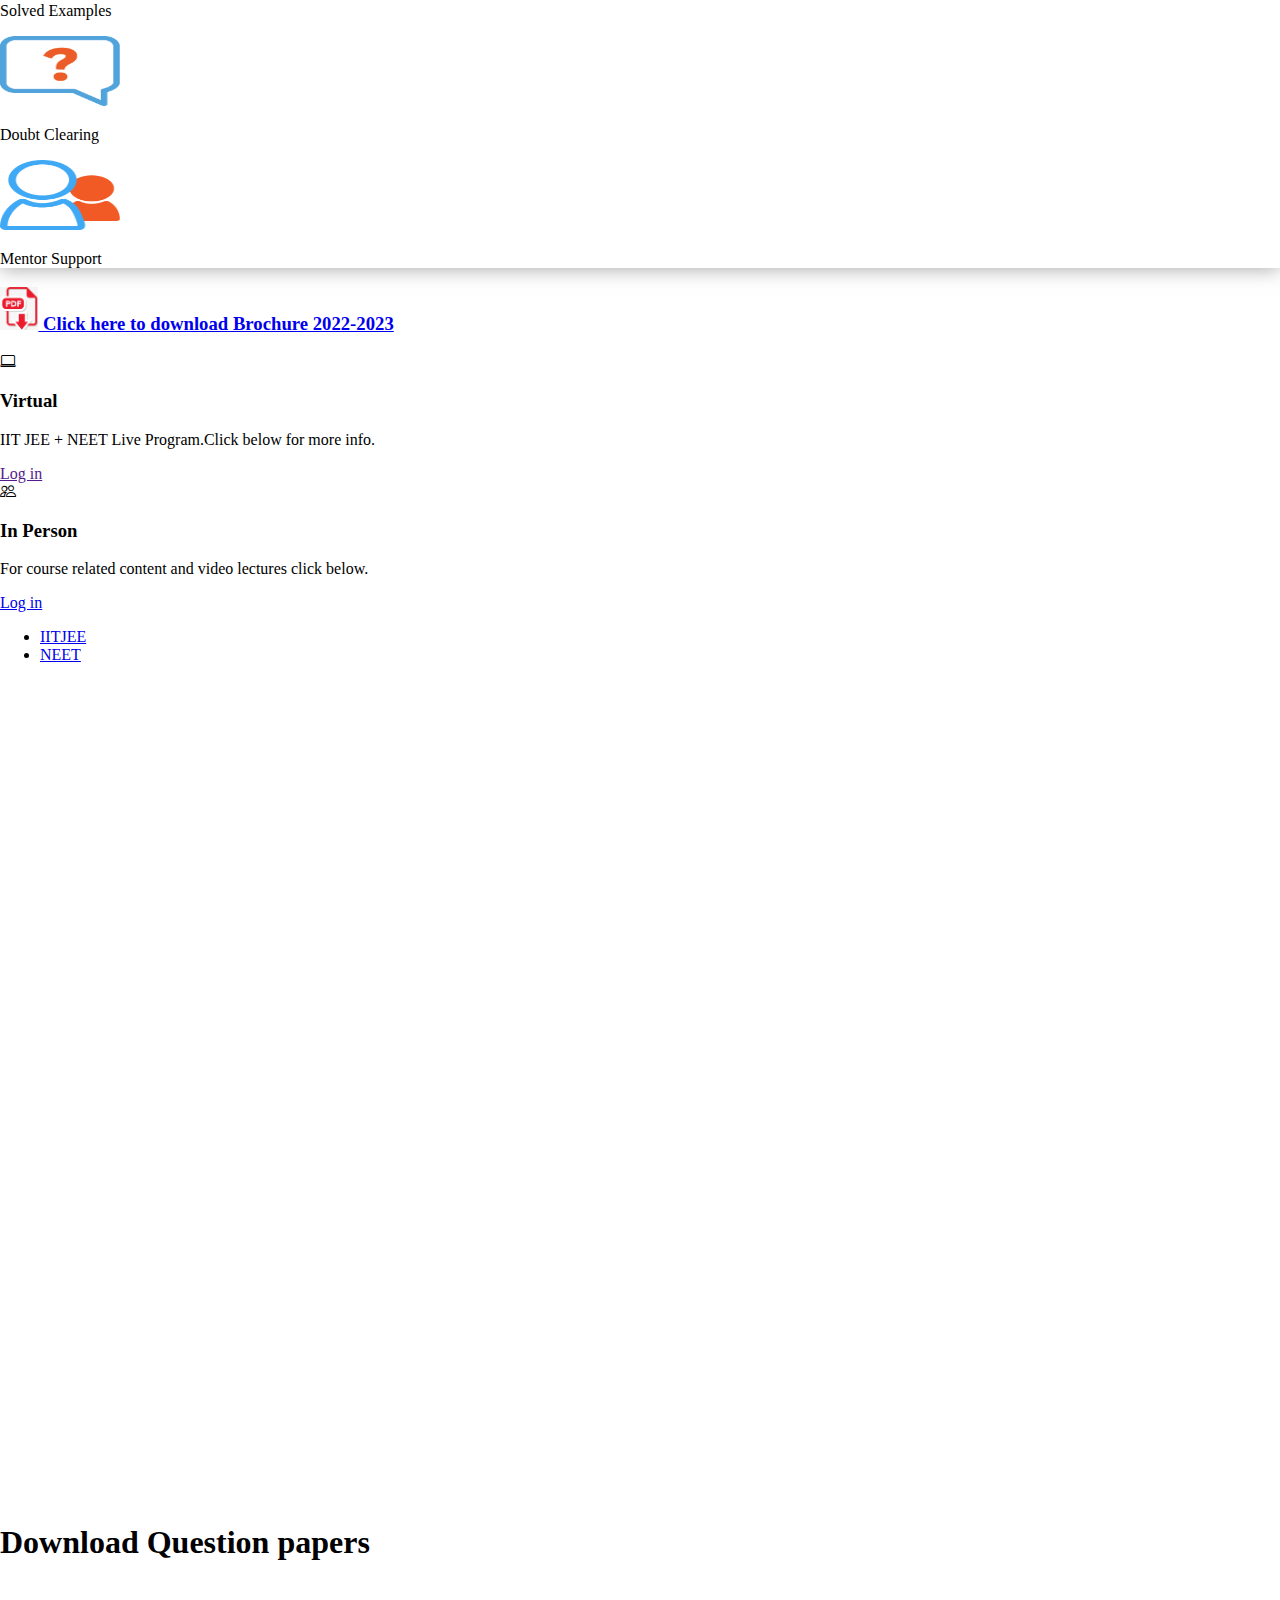
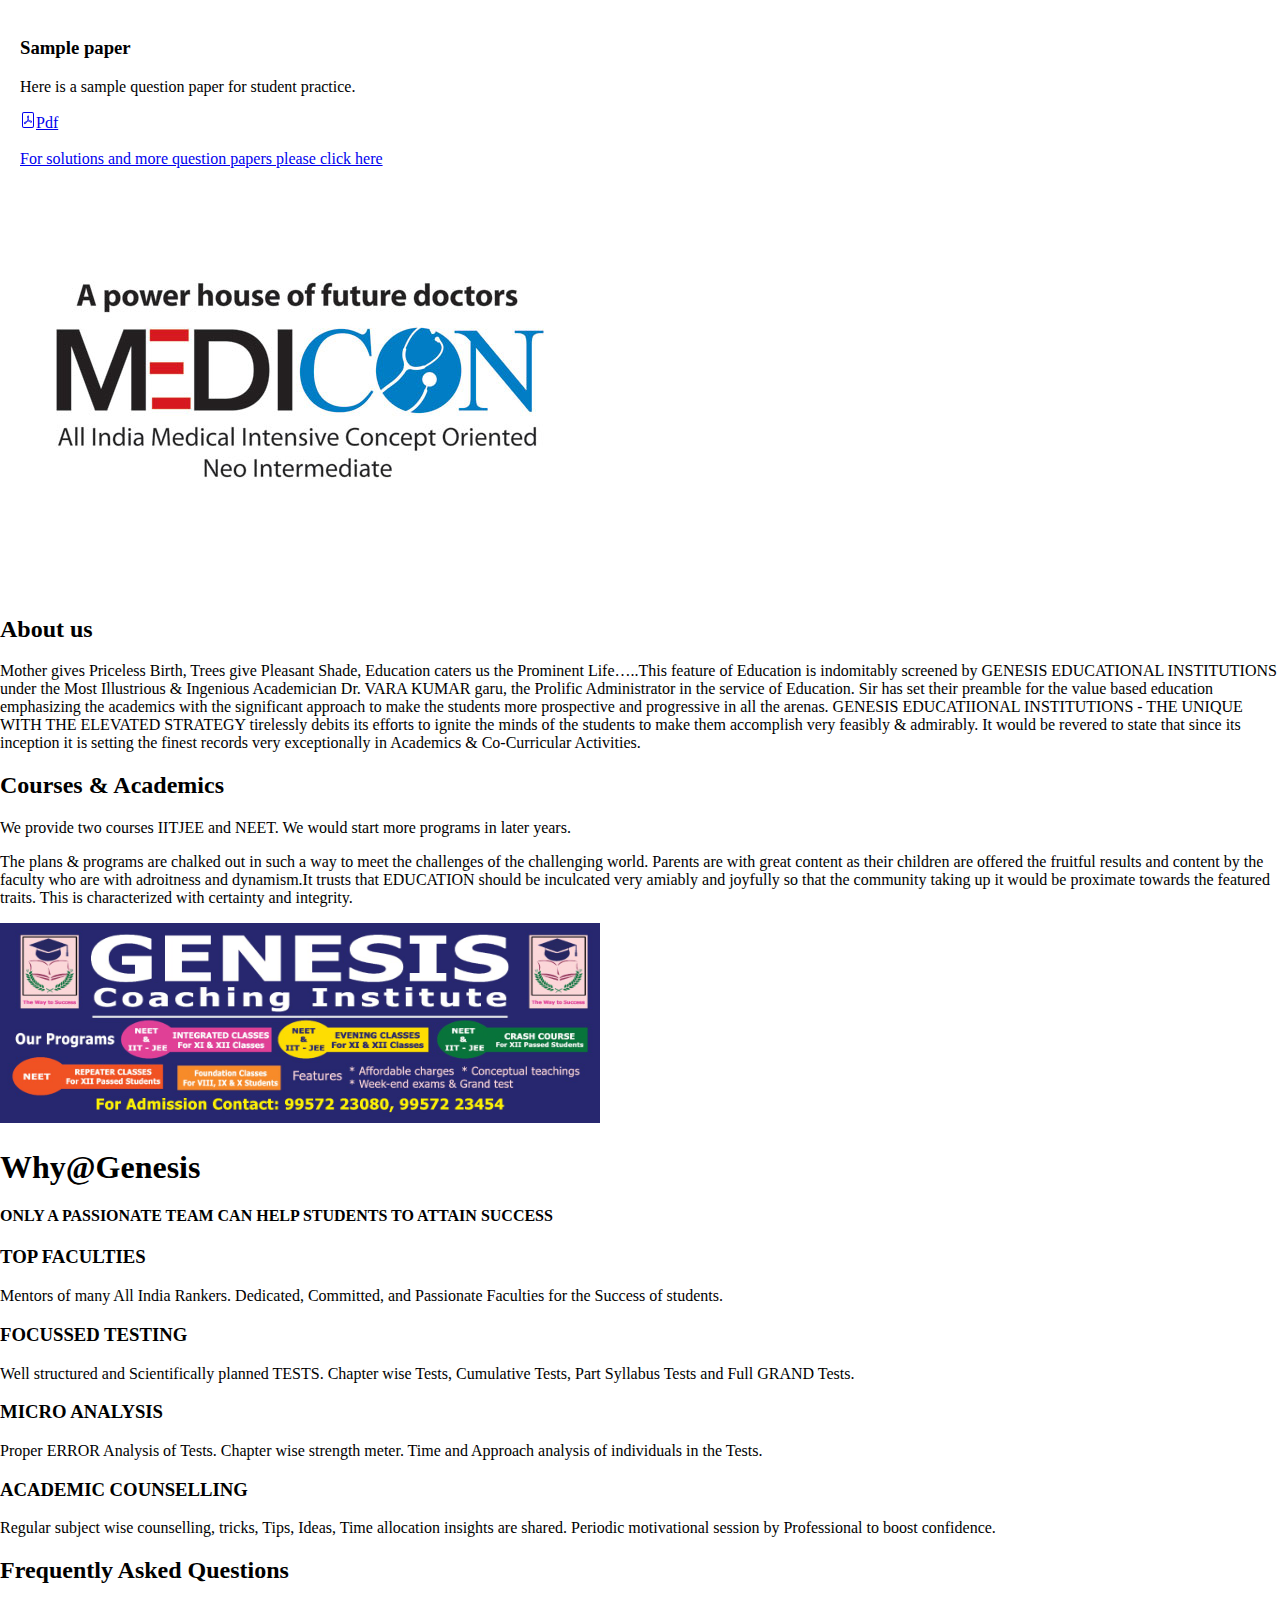
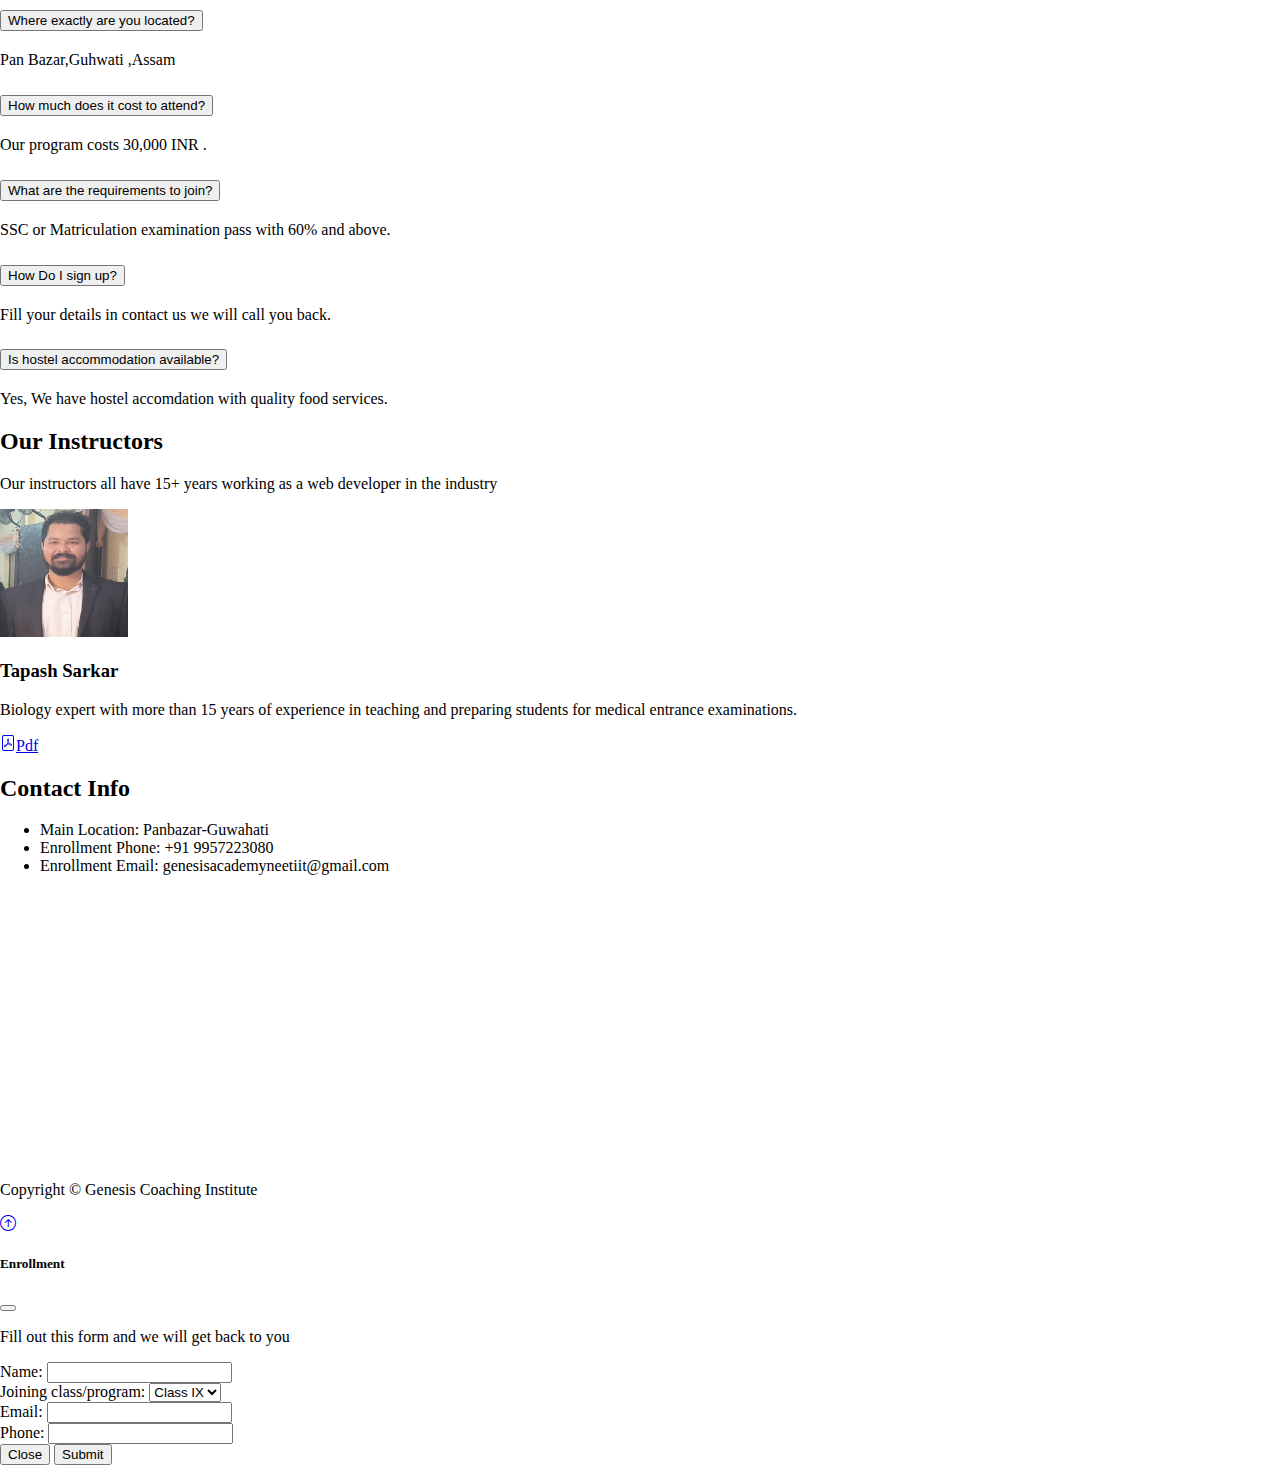
==== commit 9ded4767: "final1" ====
--- a/index.html
+++ b/index.html
@@ -610,7 +610,7 @@
     </section>
 
     <!-- Contact & Map -->
-    <section class="p-5">
+    <section class="p-sm-5">
       <div class="container">
         <div class="row g-4">
           <div class="col-md">
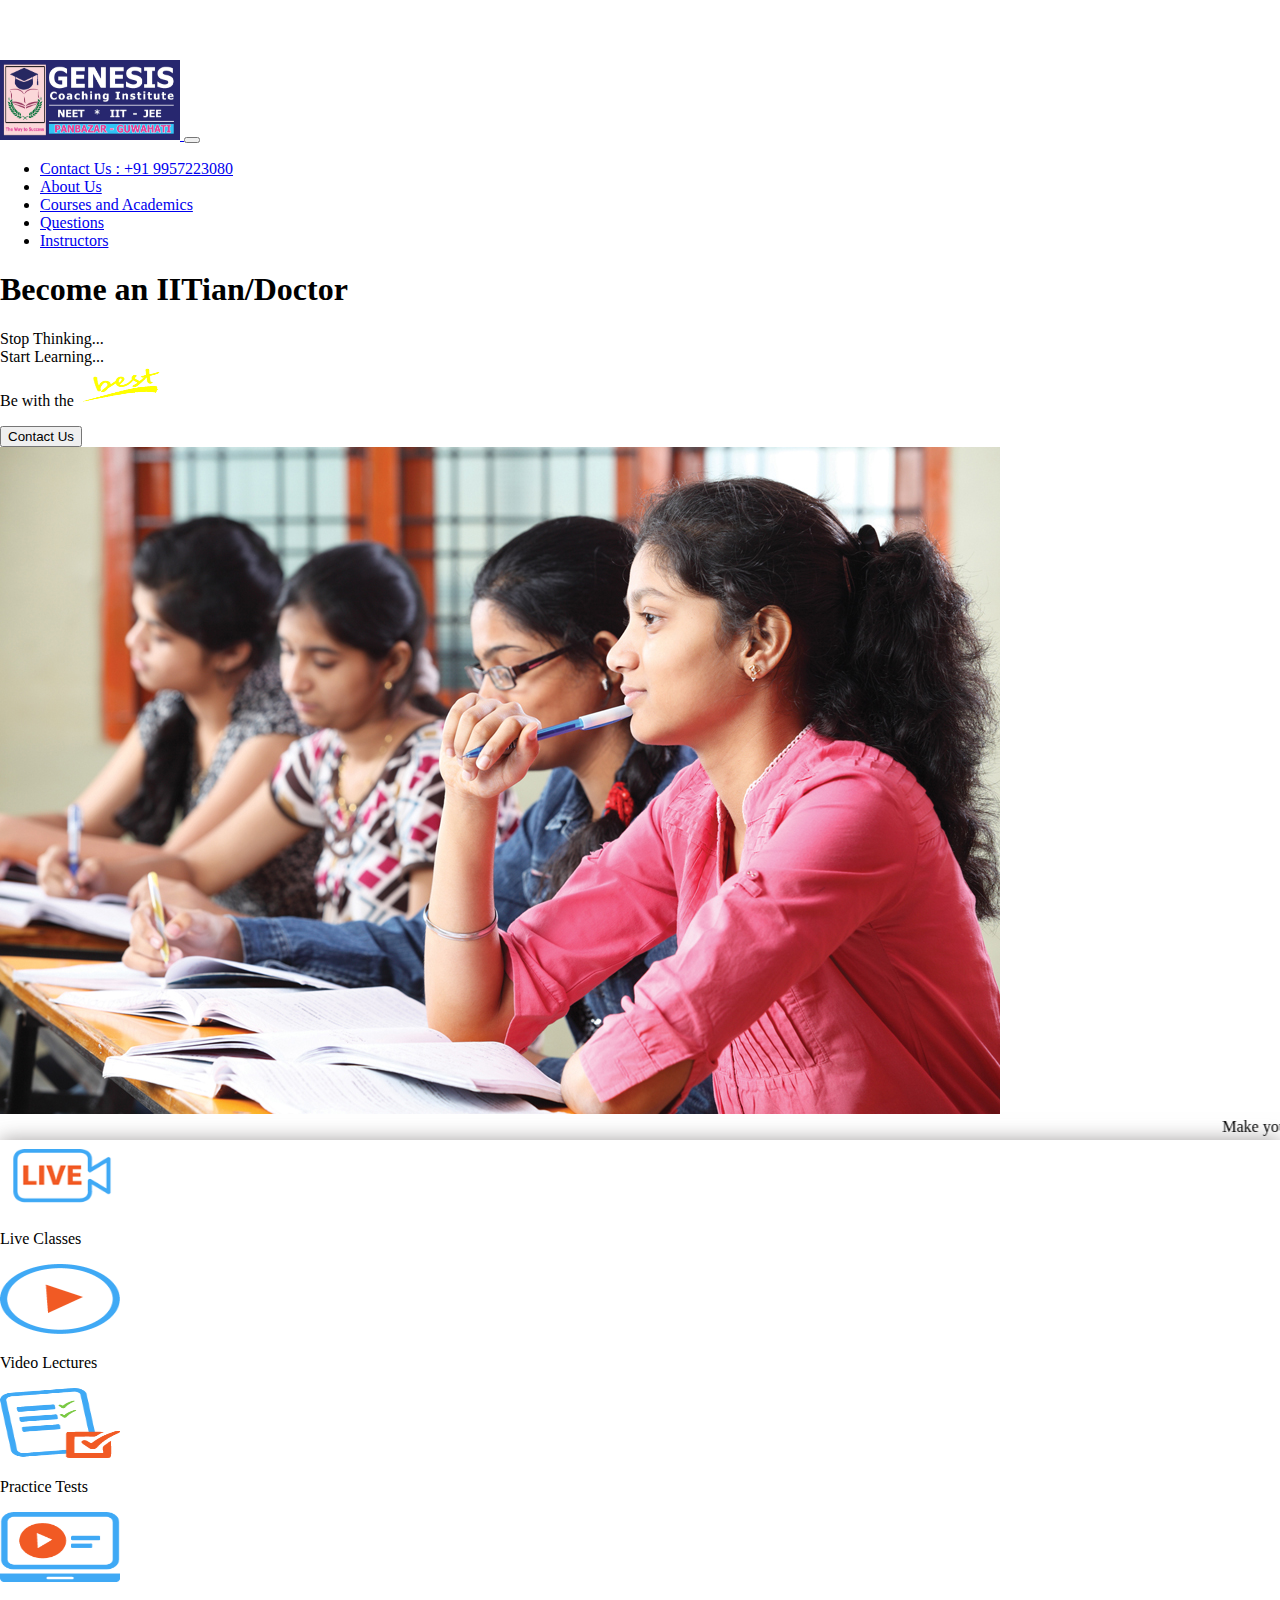
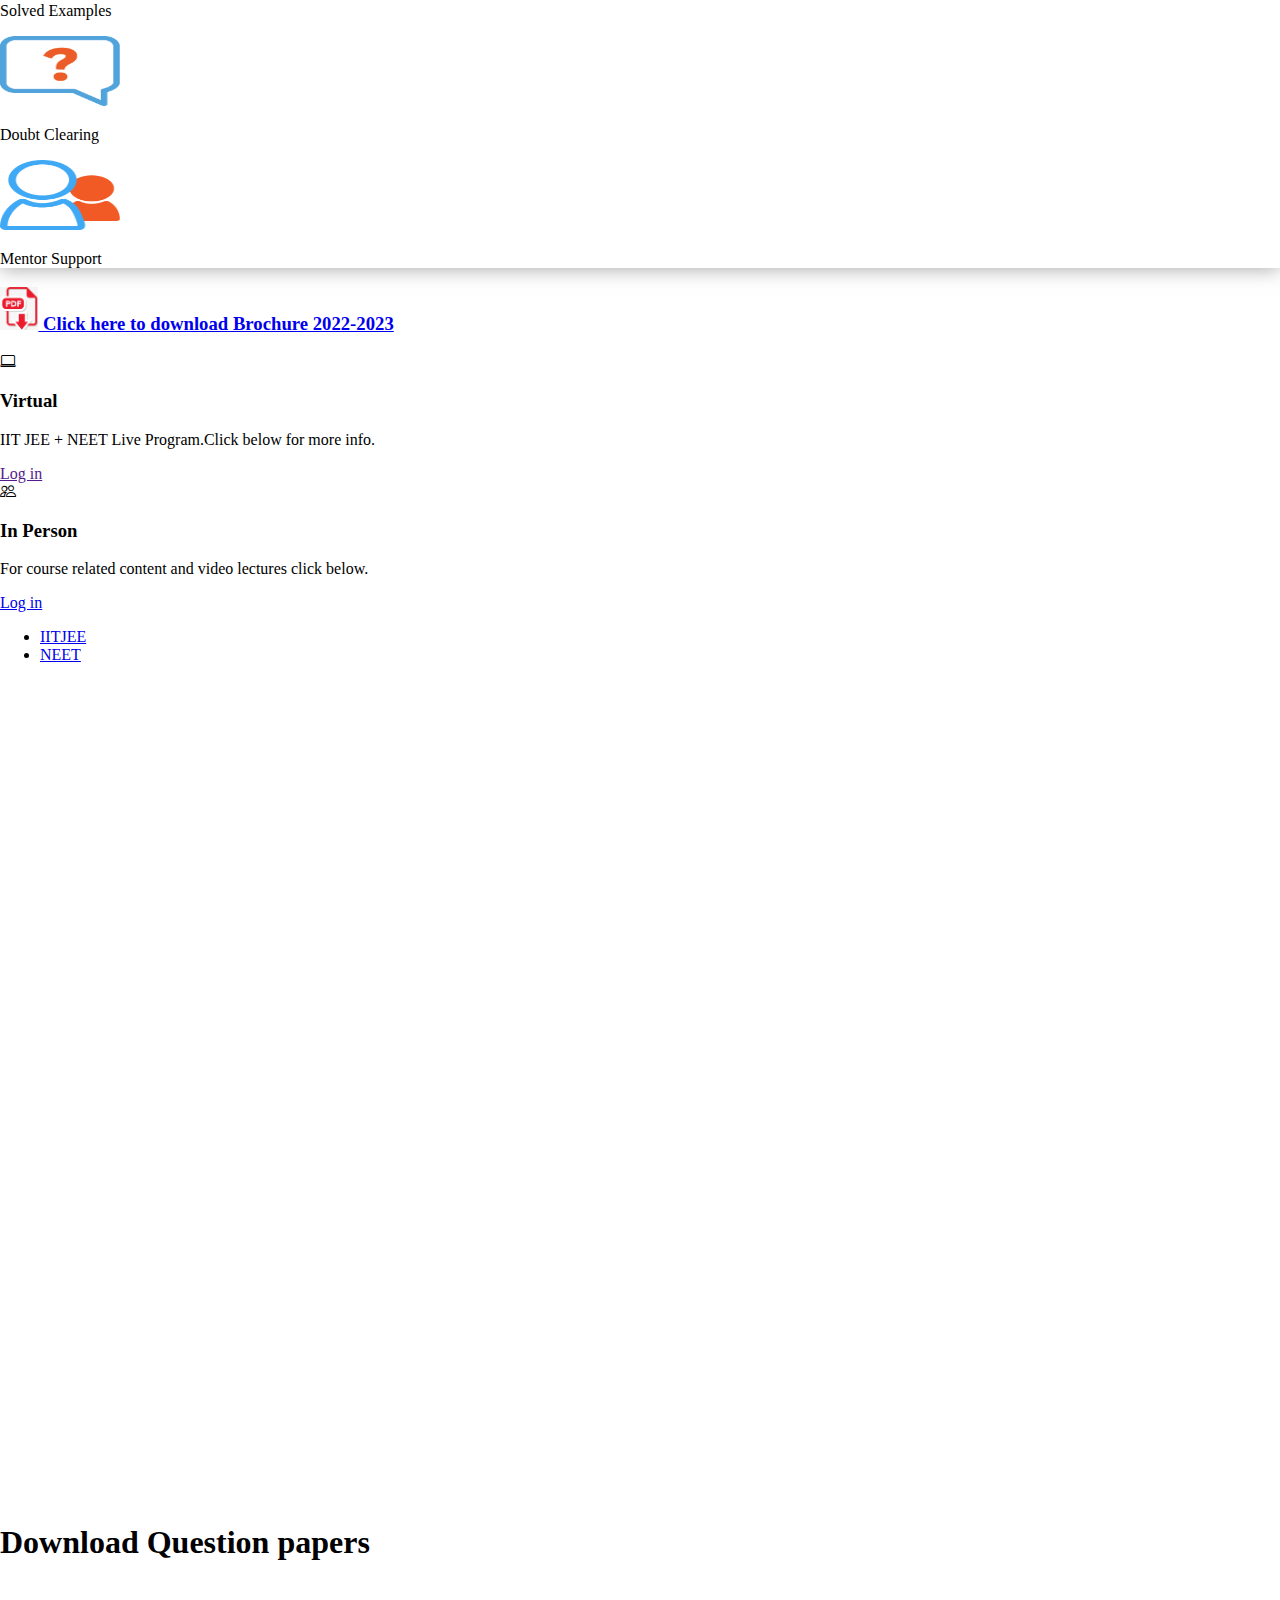
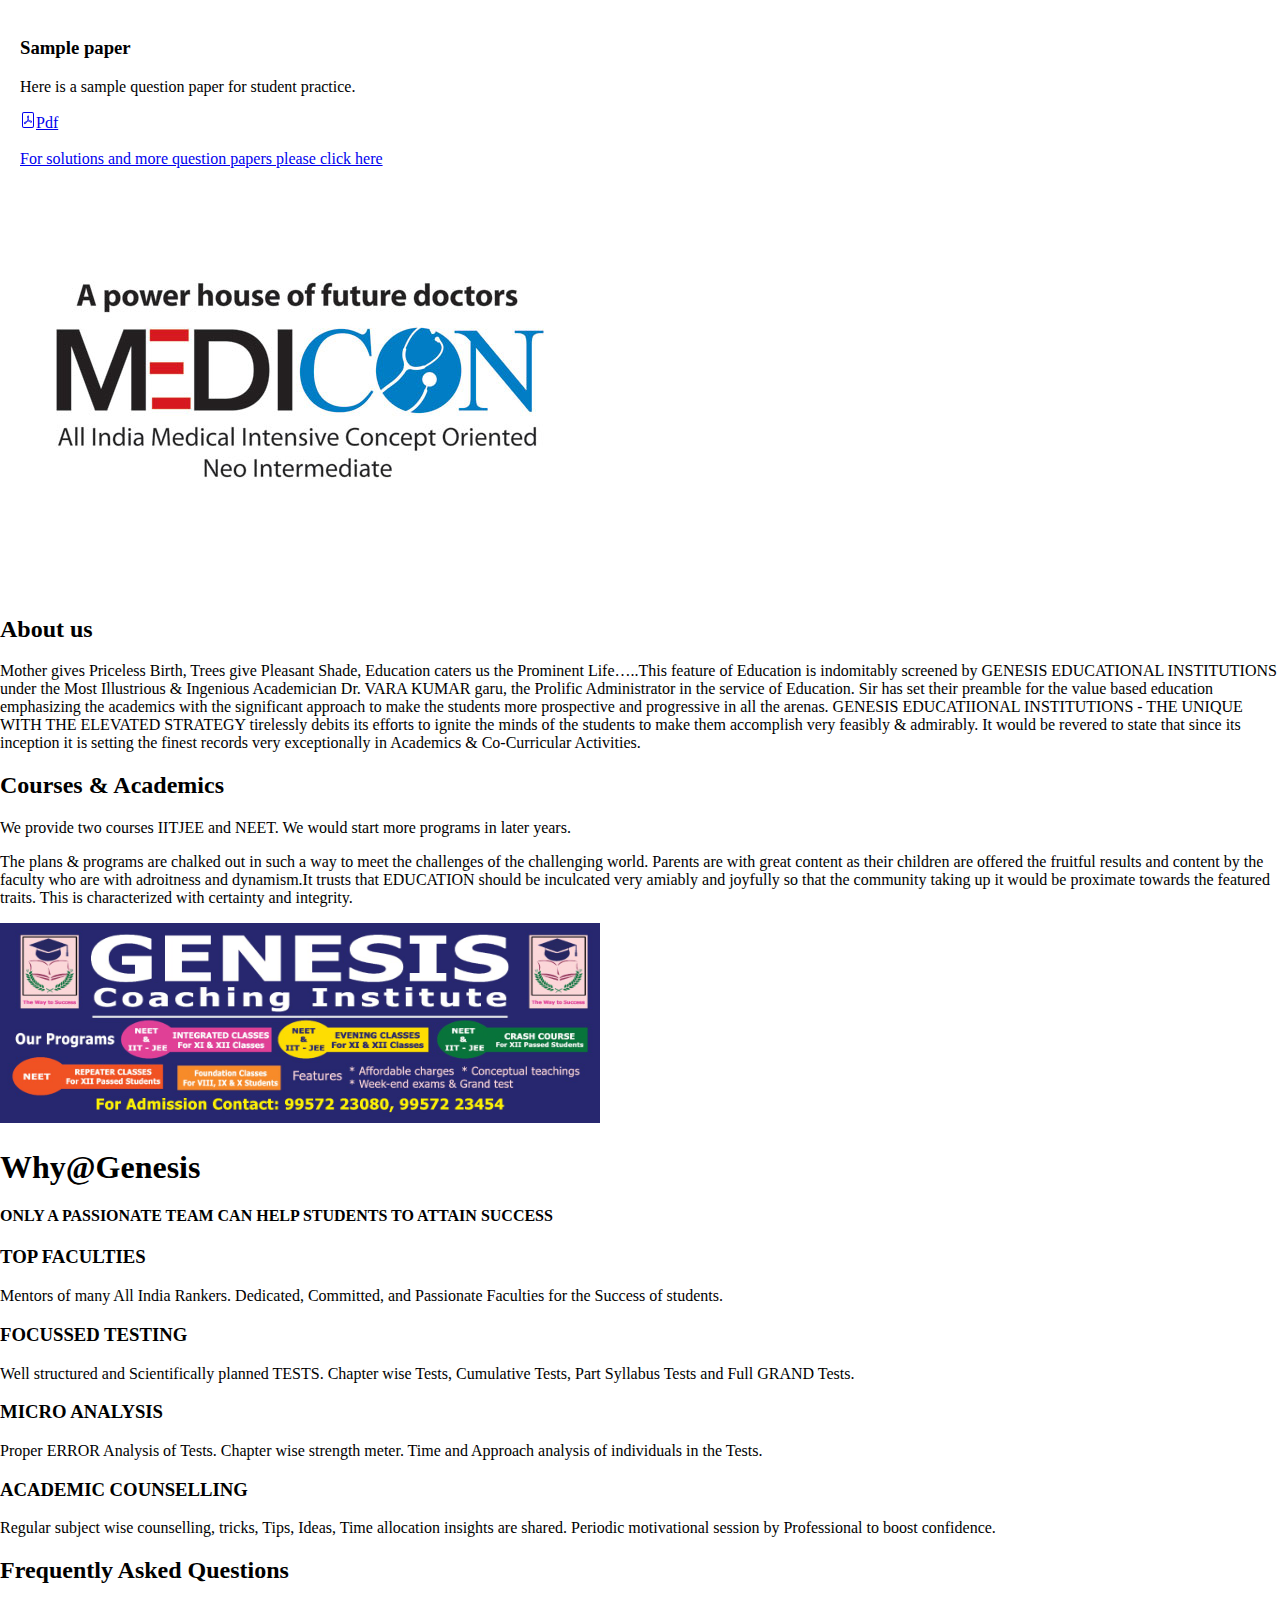
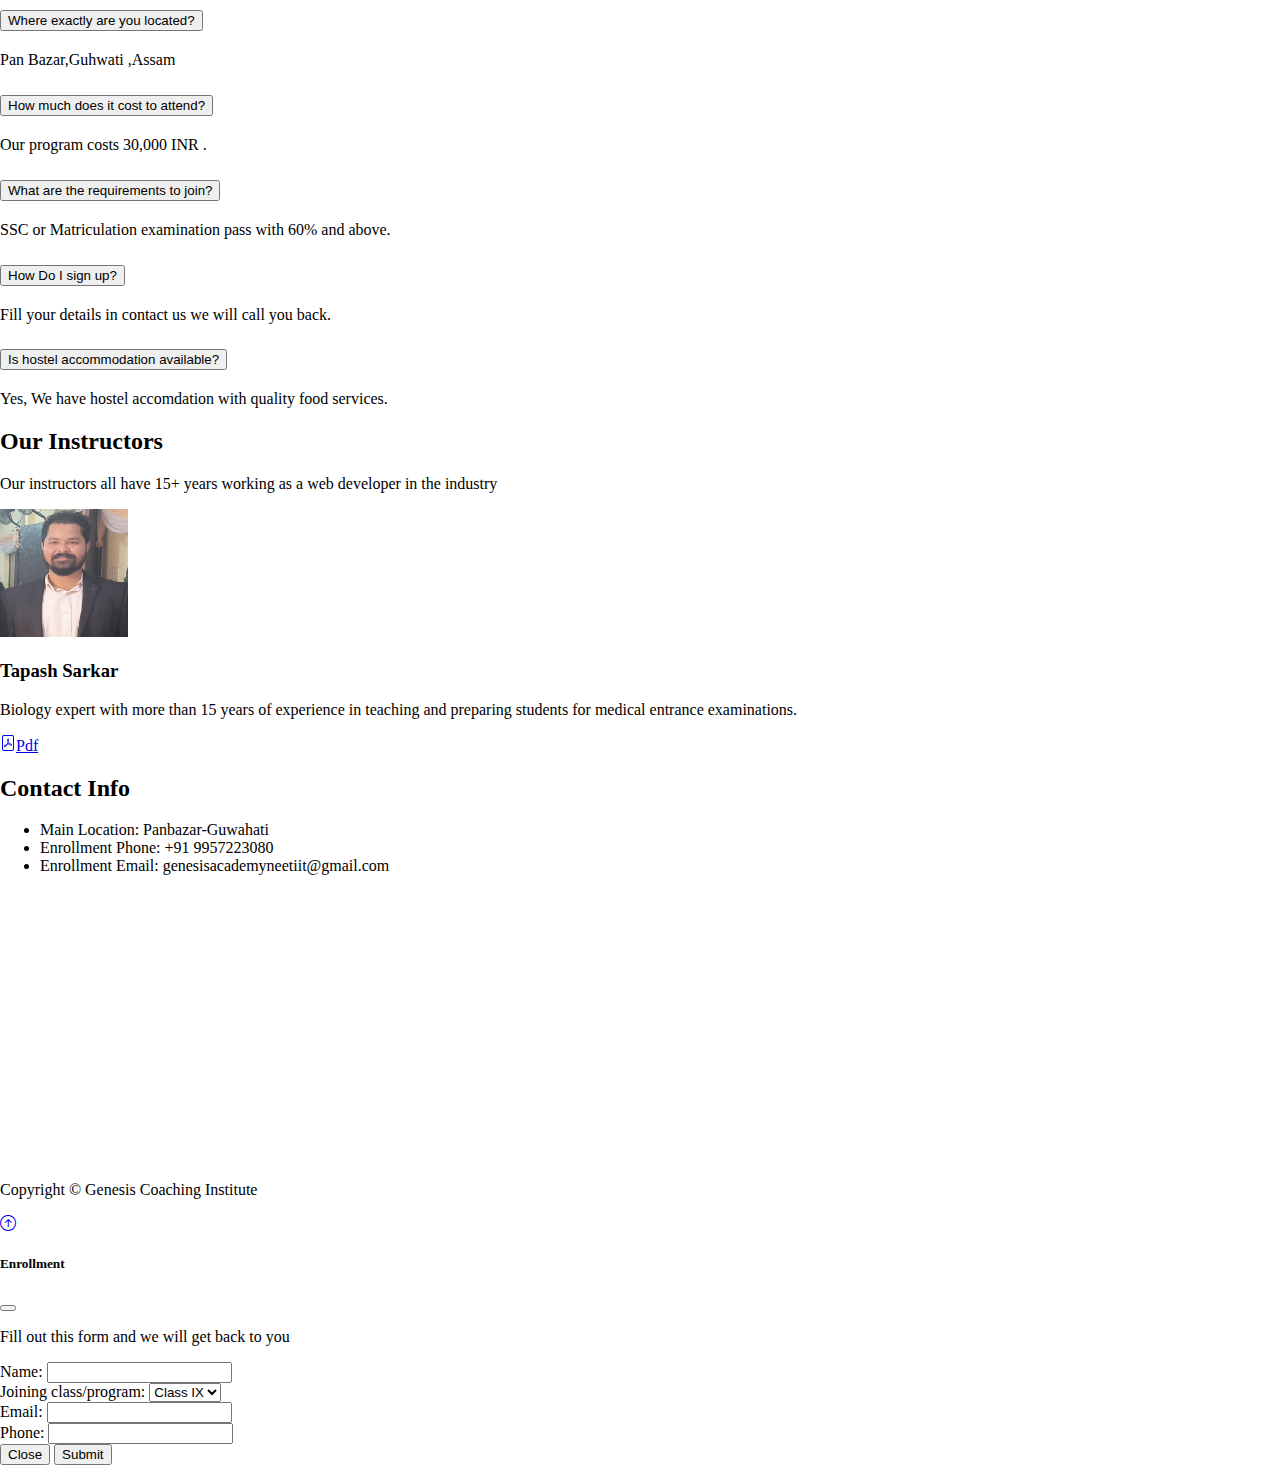
==== commit 0497a0e2: "final2" ====
--- a/index.html
+++ b/index.html
@@ -197,7 +197,7 @@
       </div>
     </section>
 
-    <section class="bg-light text-dark p-lg-0 pt-lg-5 text-center text-sm-start">
+    <section class="bg-light text-dark pt-5 p-lg-0 text-center text-sm-start">
       <div class="container">
         <ul class="nav nav-pills nav-justified mb-4 std_tabs" id="pills-tab" role="tablist">
           <!-- <li class="nav-item"><a class="nav-link liveb active show" data-tab-target="#class9" id="pills-home-tab" data-toggle="pill" href="#pills-home12" role="tab" aria-controls="pills-home" aria-selected="true" data-class="12">Class IX</a></li> -->
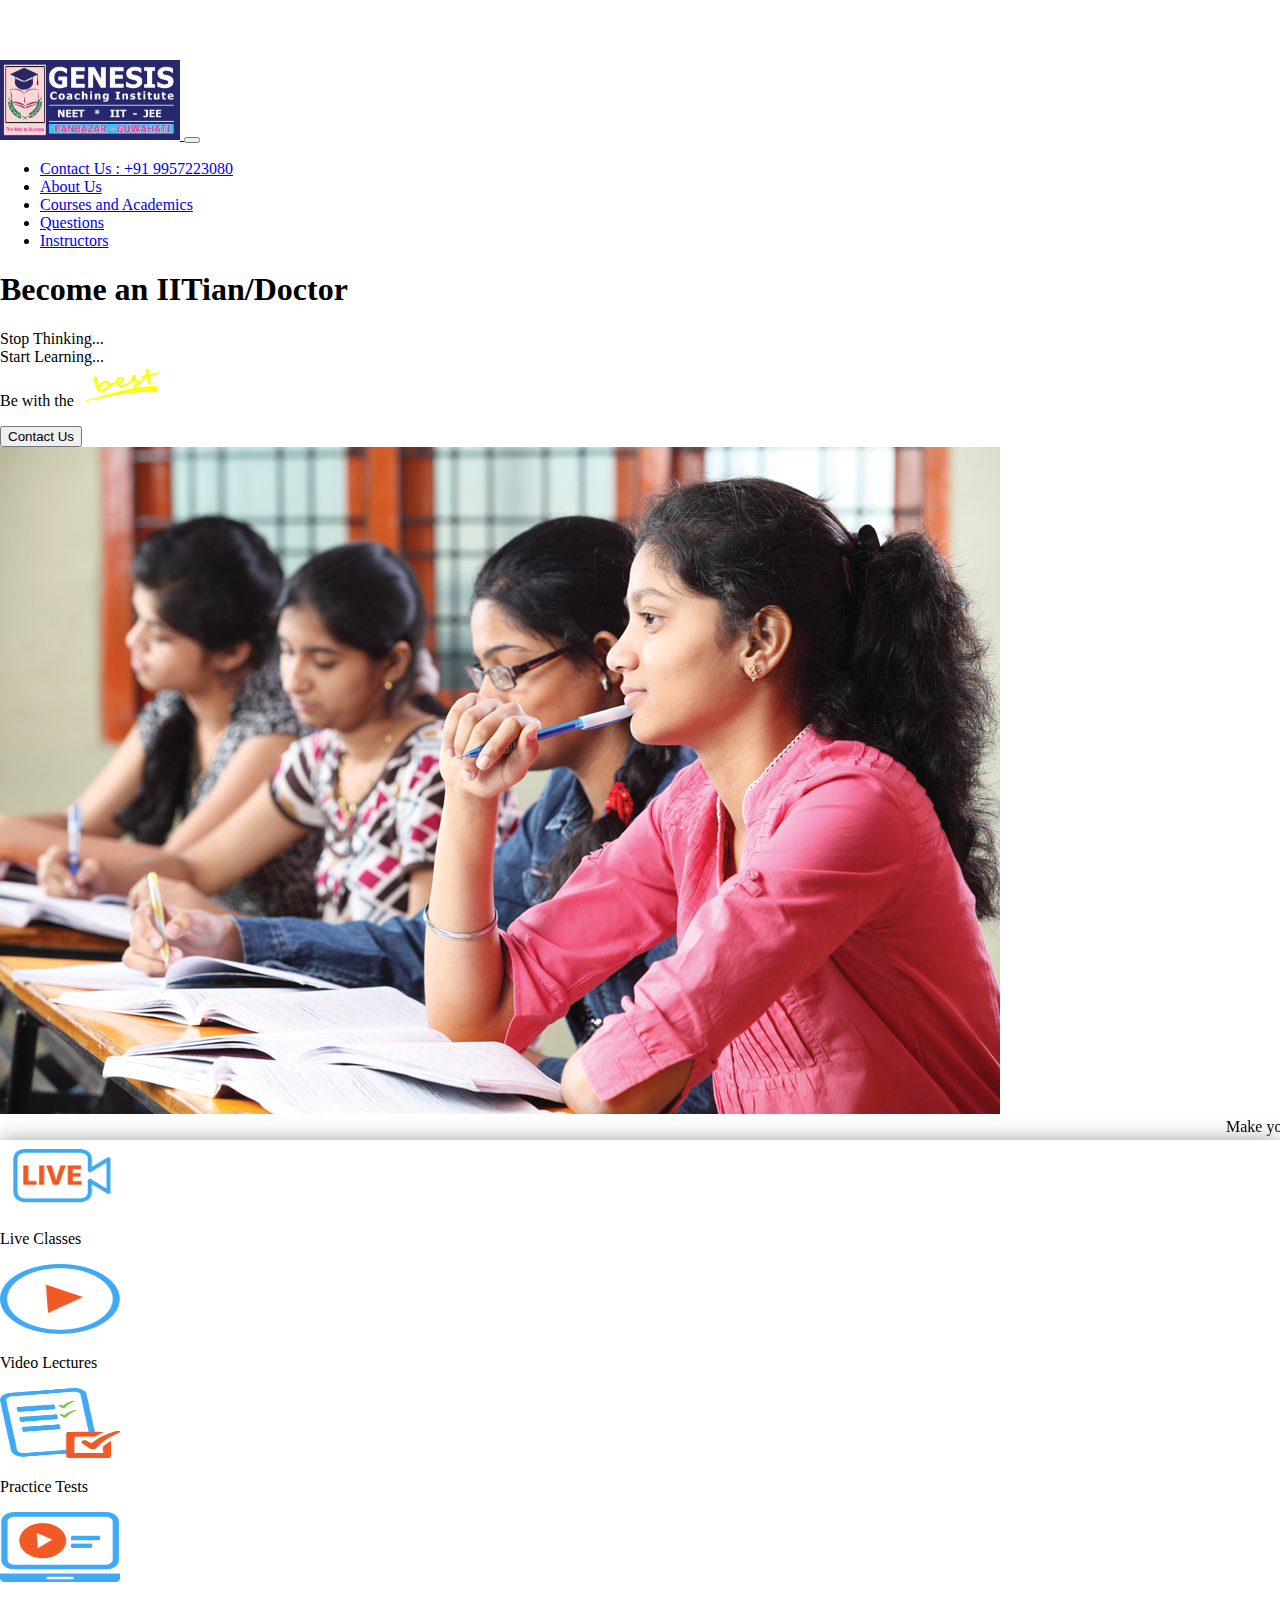
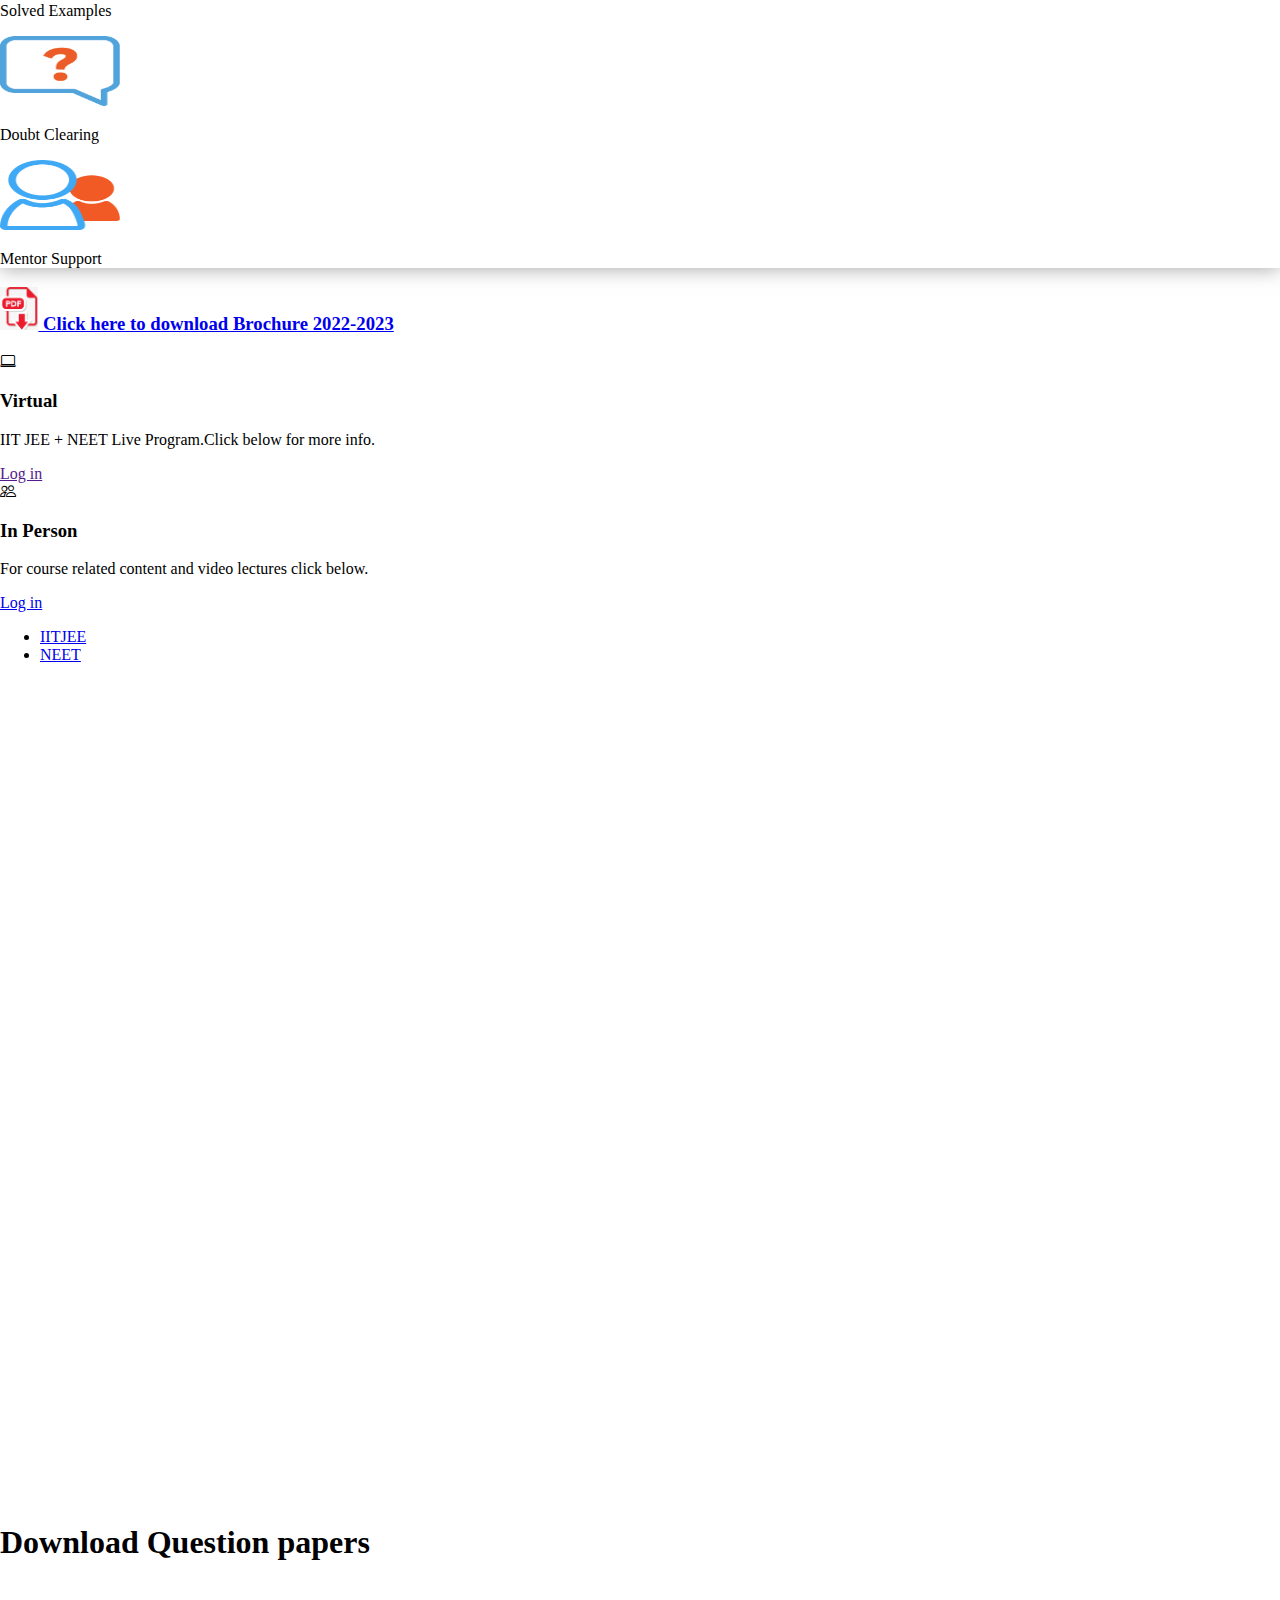
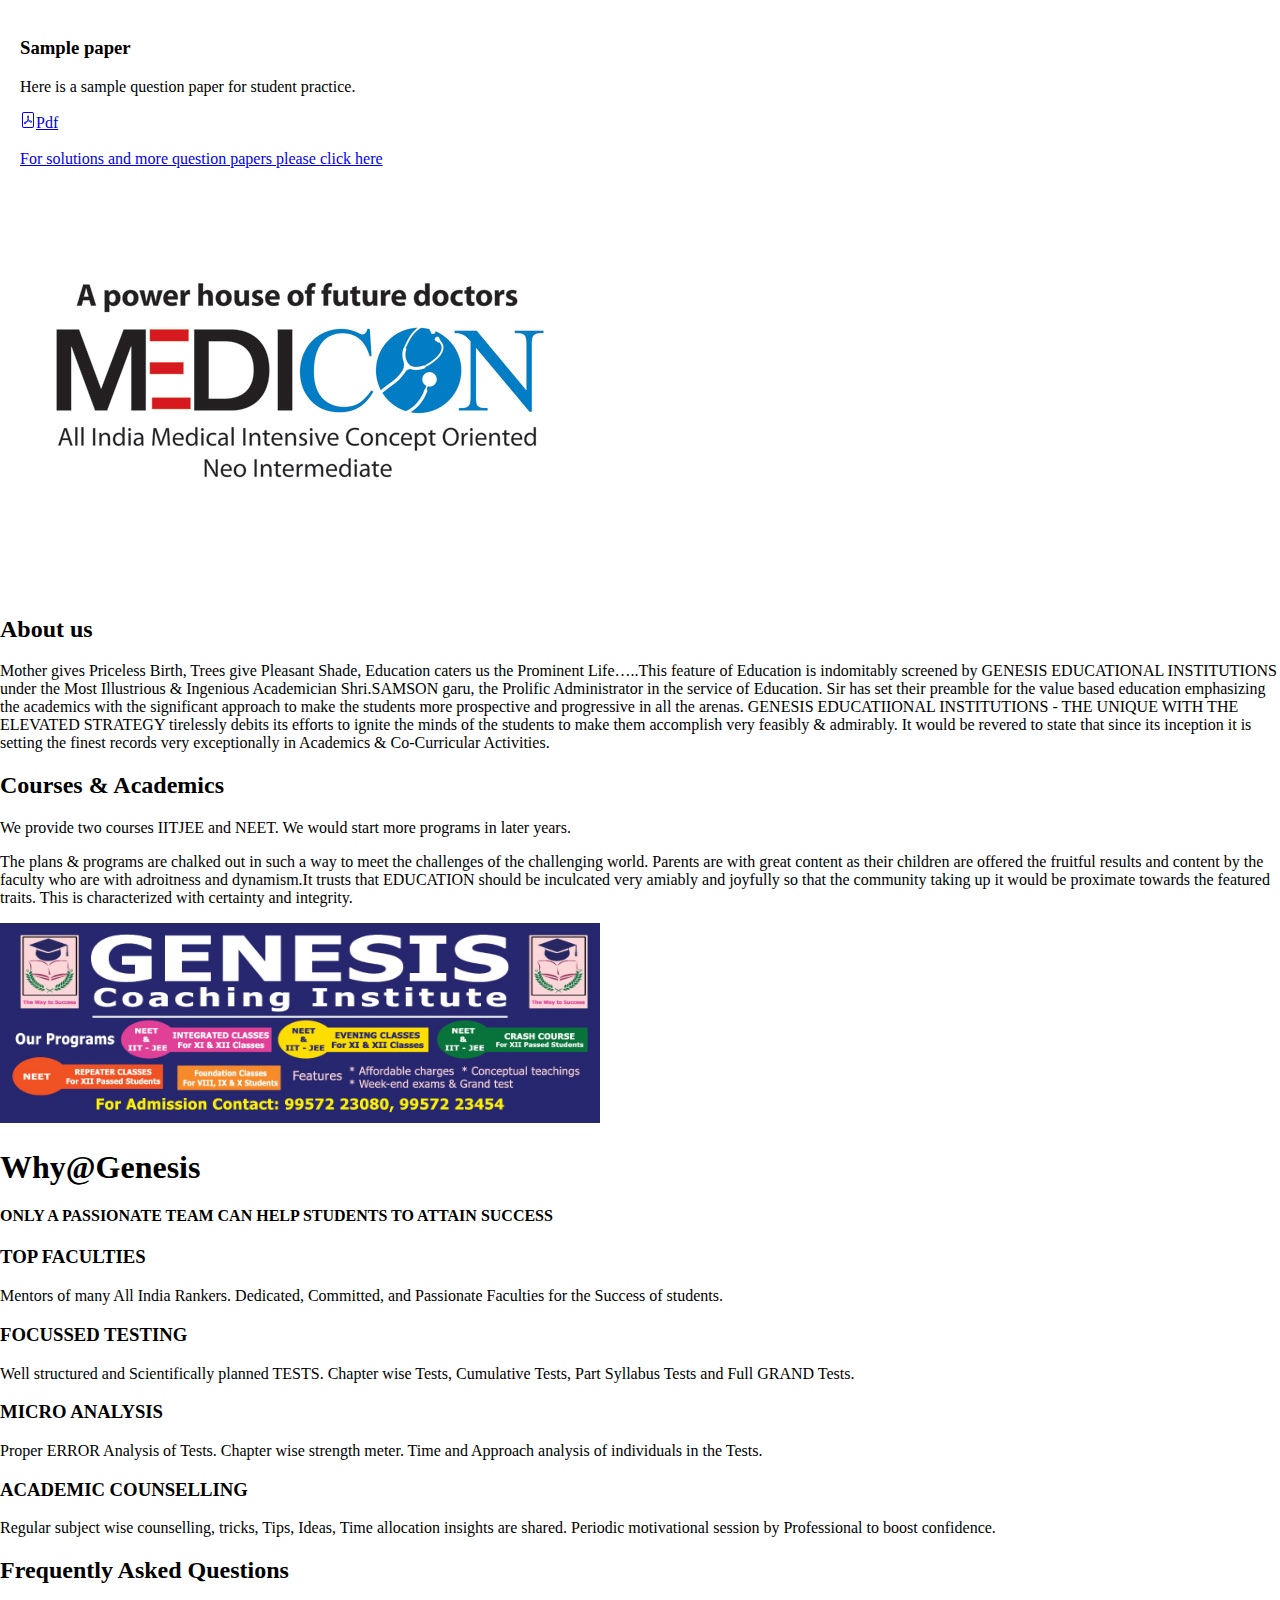
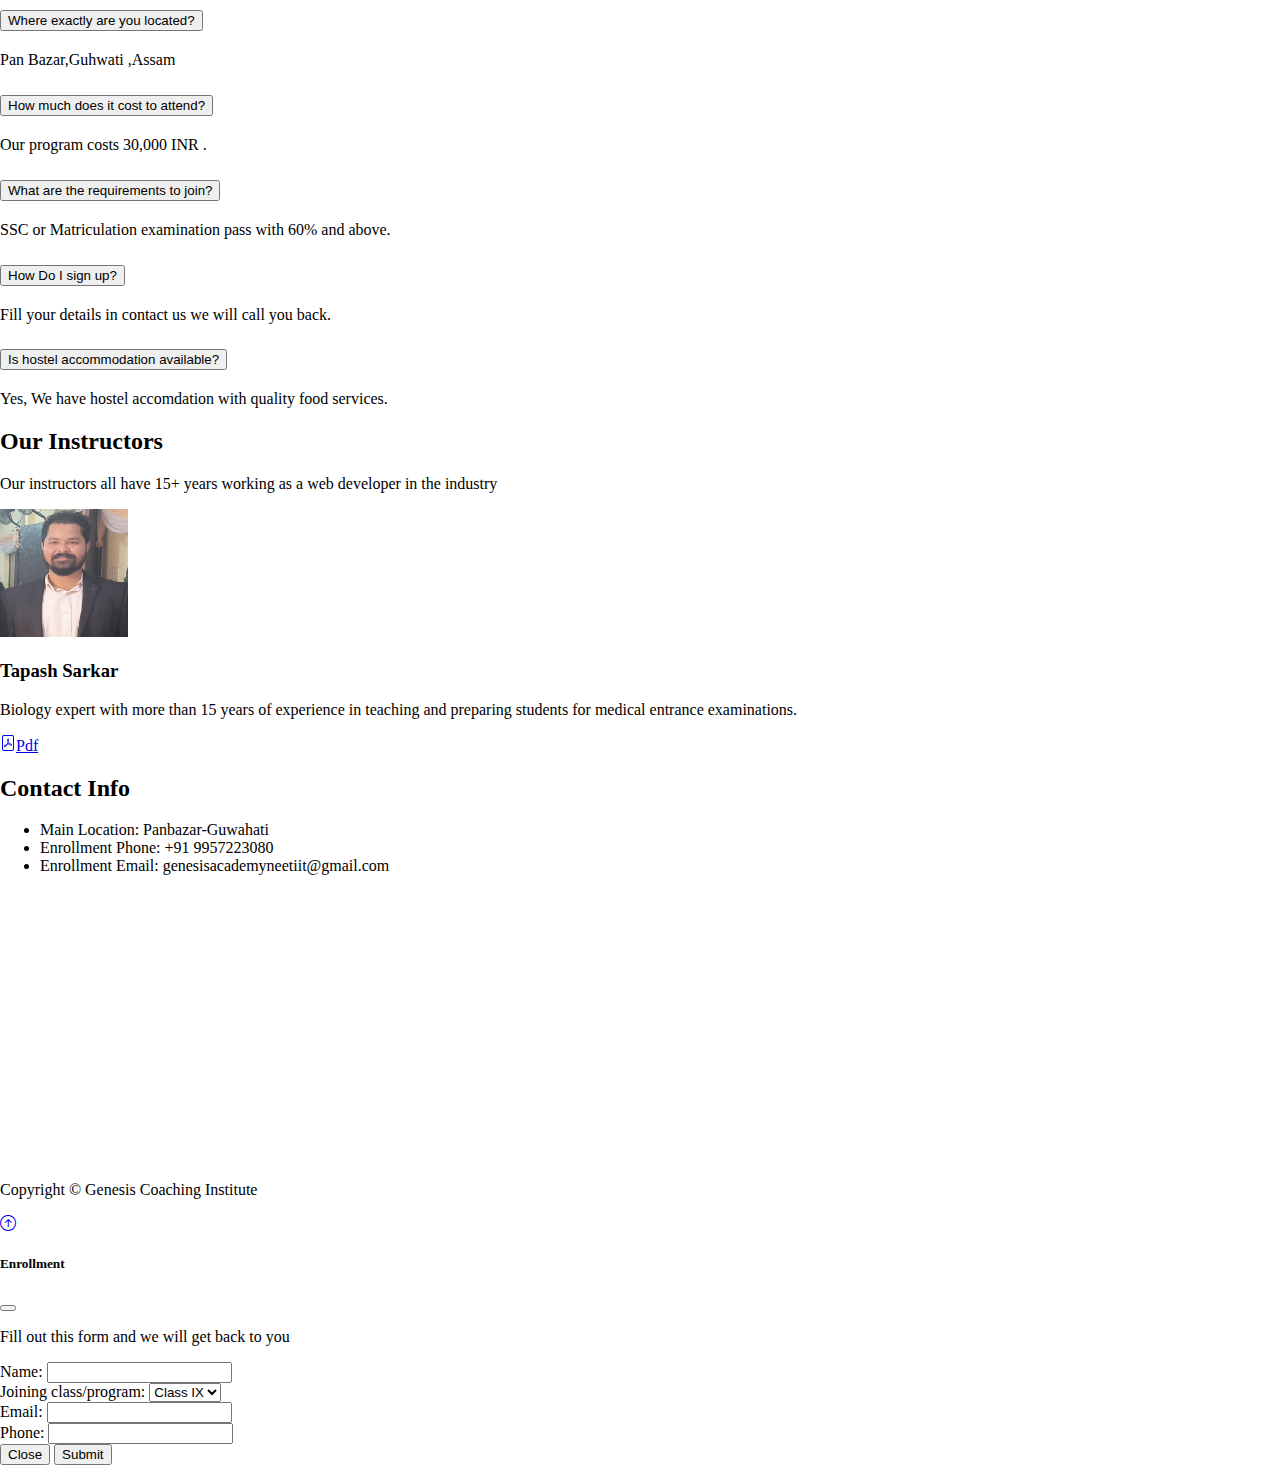
==== commit 1f9e8dc3: "eight" ====
--- a/index.html
+++ b/index.html
@@ -317,9 +317,7 @@
               Prof. Vara Kumar G is the founder of Genesis Coaching Institute.
             </p> -->
             <p>
-              Mother gives Priceless Birth, Trees give Pleasant Shade, Education caters us the Prominent Life…..This feature of Education is indomitably screened by GENESIS EDUCATIONAL INSTITUTIONS under the Most Illustrious & Ingenious Academician Dr. VARA KUMAR garu, the Prolific Administrator in the service of Education. Sir has set their preamble for the value based education emphasizing the academics with the significant approach to make the students more prospective and progressive in all the arenas. GENESIS EDUCATIIONAL INSTITUTIONS - THE UNIQUE WITH THE ELEVATED STRATEGY tirelessly debits its efforts to ignite the minds of the students to make them accomplish very feasibly & admirably. It would be revered to state that since its inception it is setting the finest records very exceptionally in Academics & Co-Curricular Activities. 
-
-
+              Mother gives Priceless Birth, Trees give Pleasant Shade, Education caters us the Prominent Life…..This feature of Education is indomitably screened by GENESIS EDUCATIONAL INSTITUTIONS under the Most Illustrious & Ingenious Academician Shri.SAMSON garu, the Prolific Administrator in the service of Education. Sir has set their preamble for the value based education emphasizing the academics with the significant approach to make the students more prospective and progressive in all the arenas. GENESIS EDUCATIIONAL INSTITUTIONS - THE UNIQUE WITH THE ELEVATED STRATEGY tirelessly debits its efforts to ignite the minds of the students to make them accomplish very feasibly & admirably. It would be revered to state that since its inception it is setting the finest records very exceptionally in Academics & Co-Curricular Activities.
             </p>
             <!-- <a href="#" class="btn btn-light mt-3">
               <i class="bi bi-chevron-right"></i> Read More
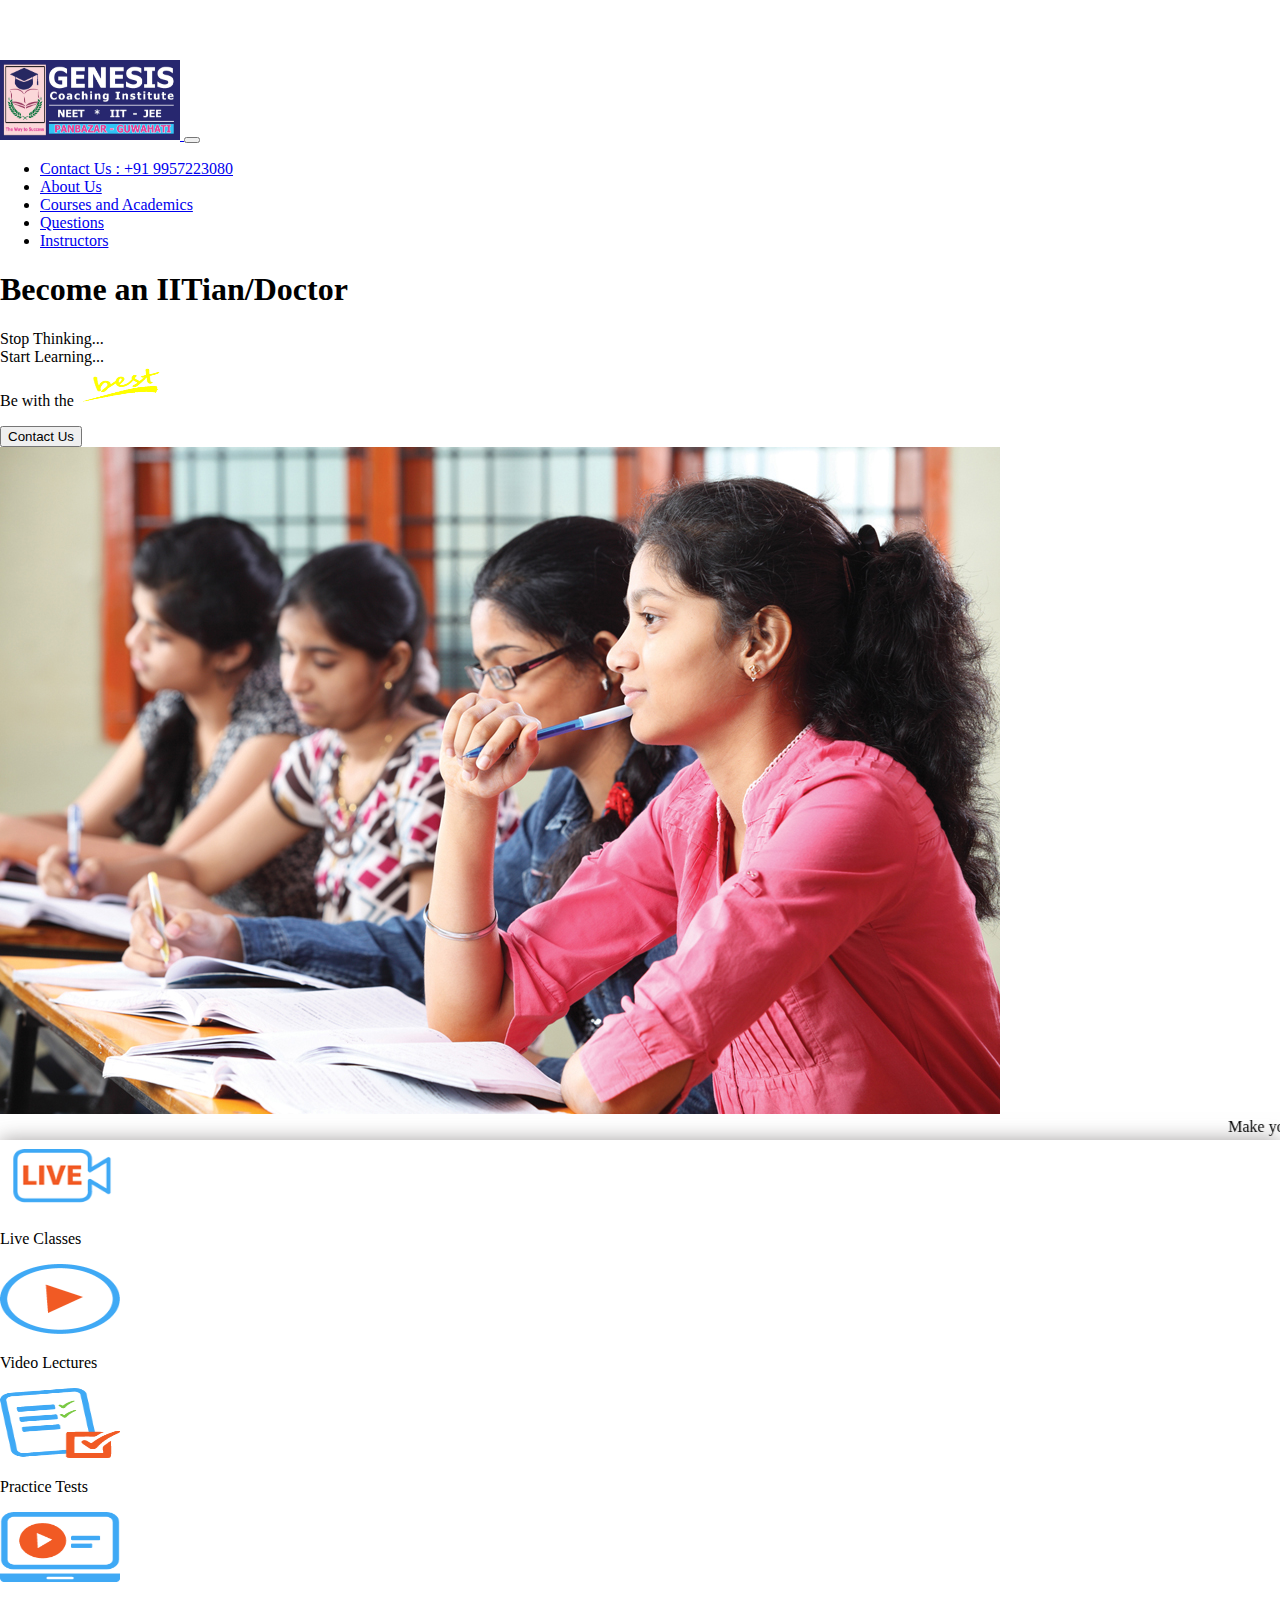
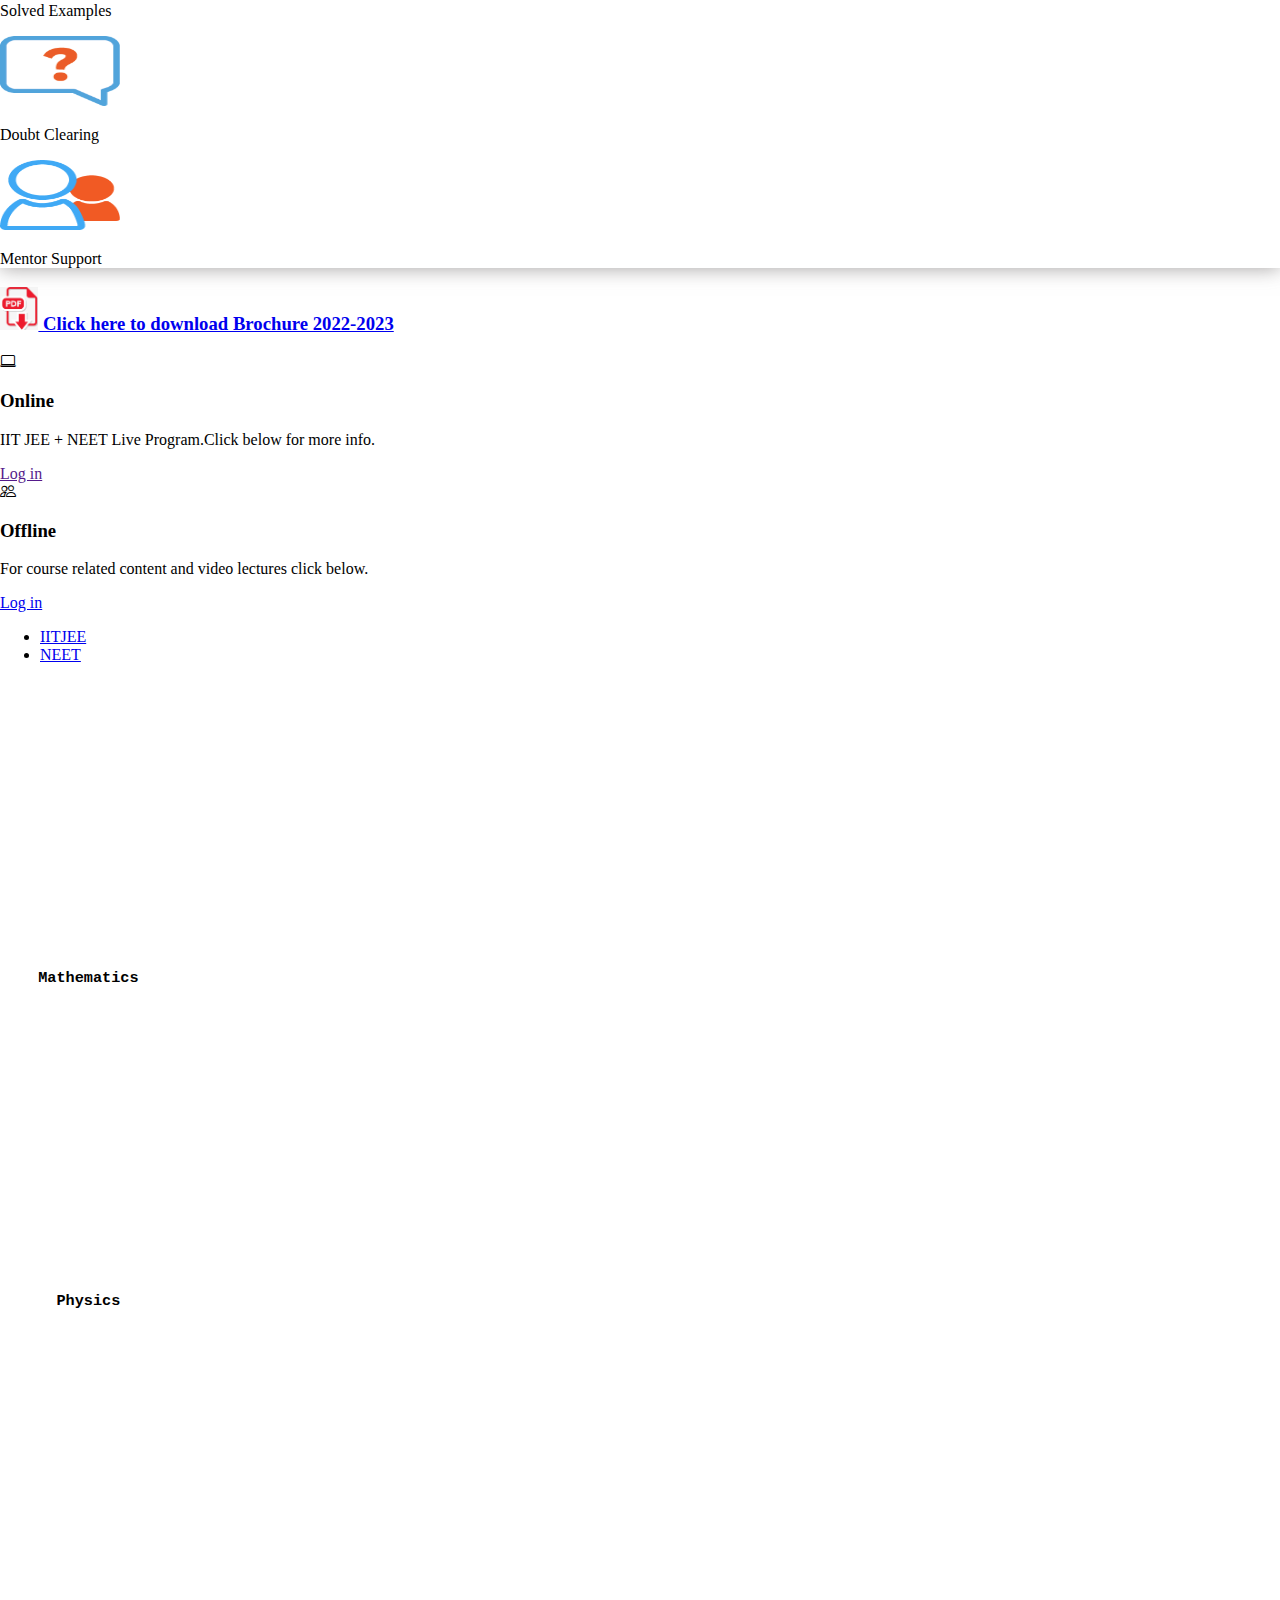
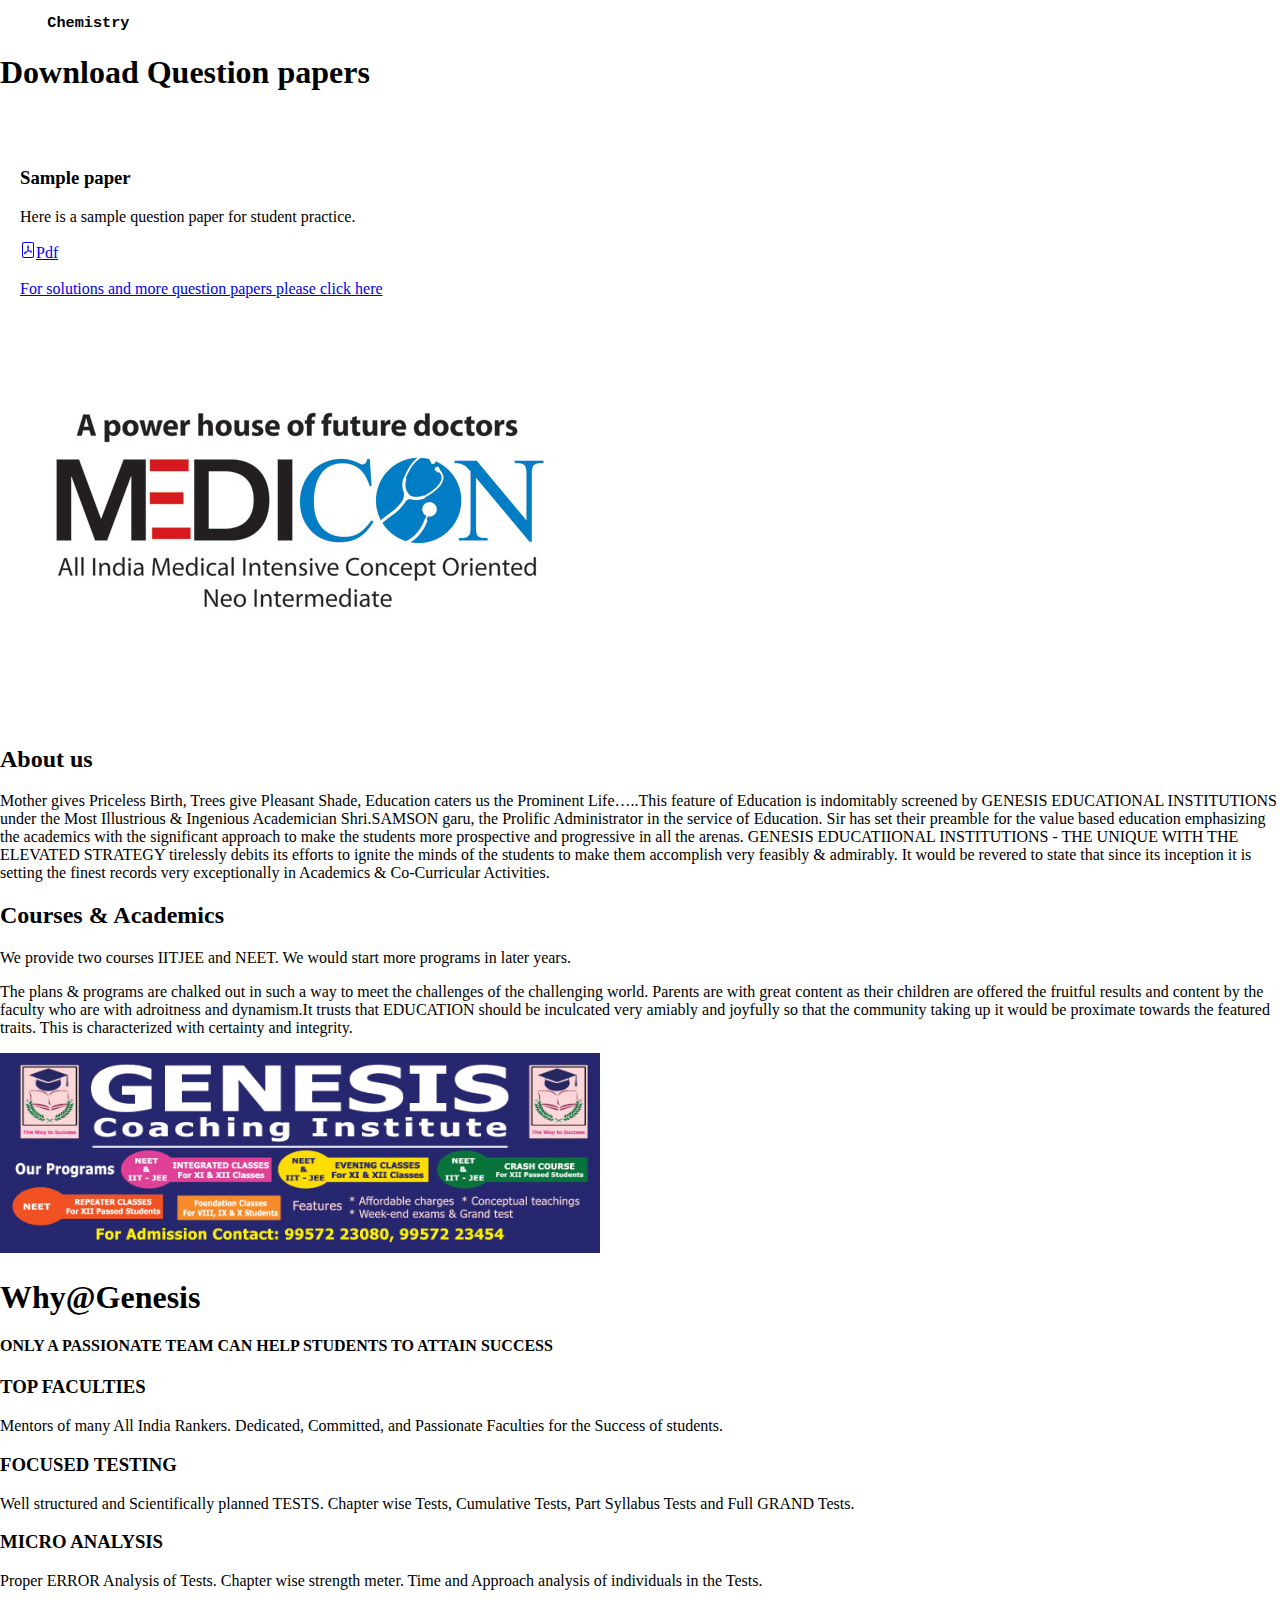
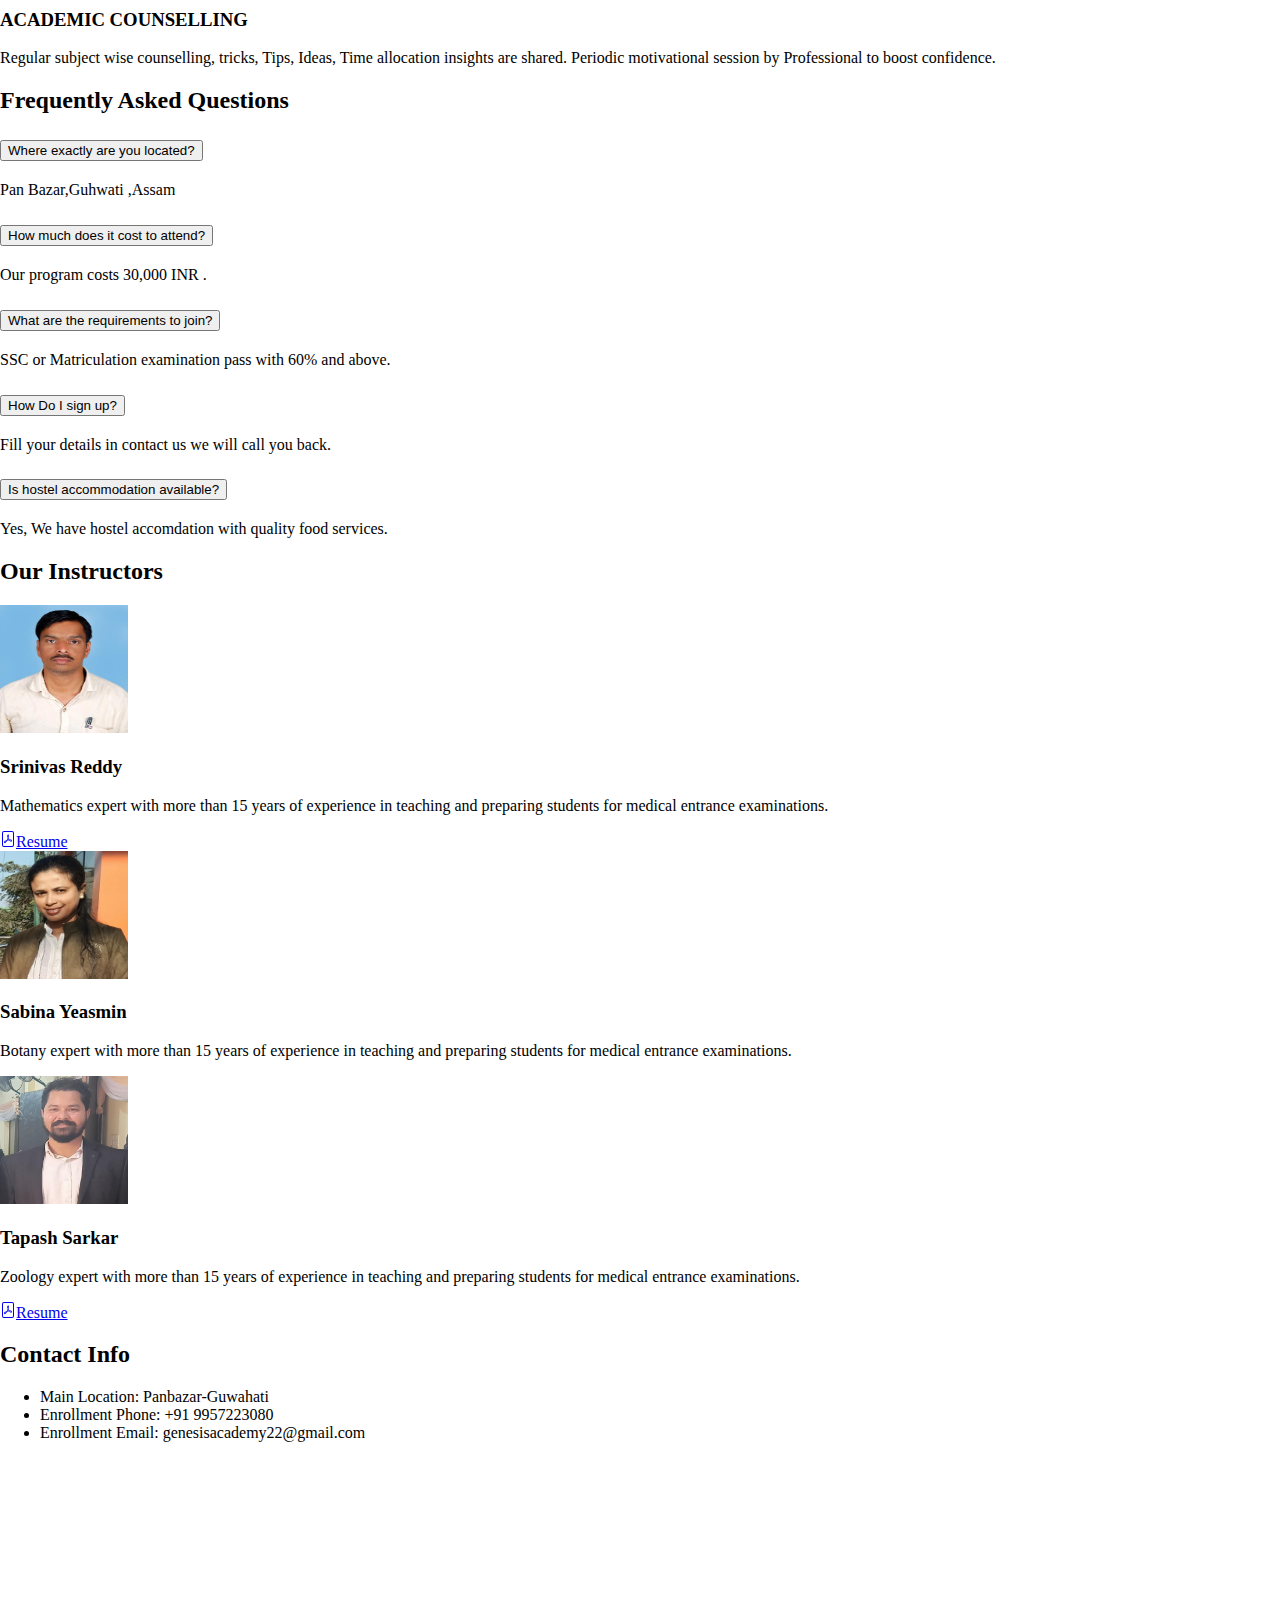
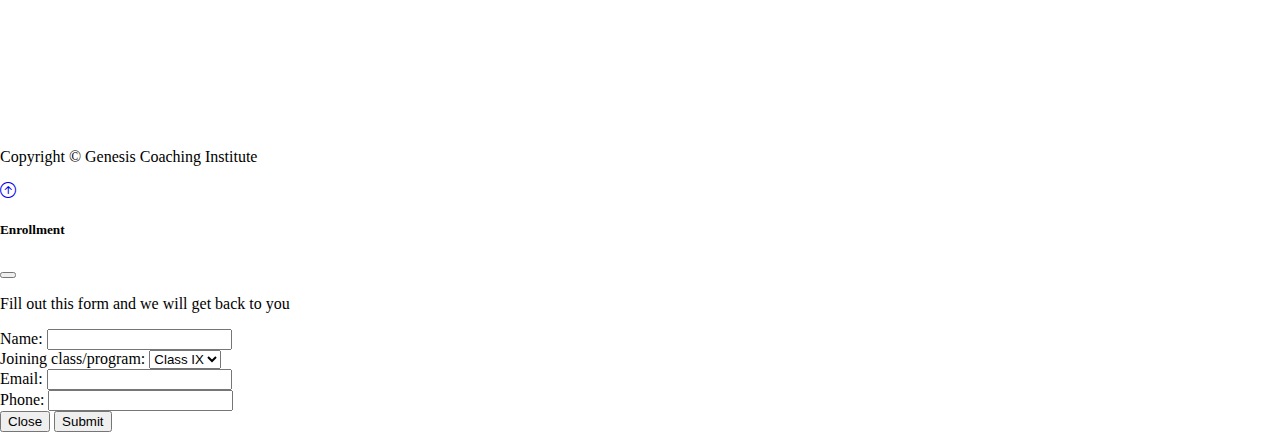
==== commit 92606940: "ninth" ====
--- a/index.html
+++ b/index.html
@@ -171,7 +171,7 @@
                 <div class="h1 mb-3">
                   <i class="bi bi-laptop"></i>
                 </div>
-                <h3 class="card-title mb-3">Virtual</h3>
+                <h3 class="card-title mb-3">Online</h3>
                 <p class="card-text">
                   IIT JEE + NEET Live Program.Click below for more info.
                 </p>
@@ -185,7 +185,7 @@
                 <div class="h1 mb-3">
                   <i class="bi bi-people"></i>
                 </div>
-                <h3 class="card-title mb-3">In Person</h3>
+                <h3 class="card-title mb-3">Offline</h3>
                 <p class="card-text">
                   For course related content and video lectures click below.
                 </p>
@@ -242,12 +242,15 @@
             <div class="row justify-content-center">
               <div class="col-10 col-md-6 col-lg-4 ">
                 <iframe width="240" height="270" src="https://www.youtube.com/embed/Ebn2fxj12xI" title="YouTube video player" frameborder="0" allow="accelerometer; autoplay; clipboard-write; encrypted-media; gyroscope; picture-in-picture" allowfullscreen></iframe>
+                <pre><h3>  Mathematics</h3></pre>
               </div>
               <div class="col-10 col-md-6 col-lg-4 ">
                 <iframe width="240" height="270" src="https://www.youtube.com/embed/RrF_7eUqpdY" title="YouTube video player" frameborder="0" allow="accelerometer; autoplay; clipboard-write; encrypted-media; gyroscope; picture-in-picture" allowfullscreen></iframe>
+                <pre><h3>    Physics</h3></pre>
               </div>
               <div class="col-10 col-md-6 col-lg-4 ">
                 <iframe width="240" height="270" src="https://www.youtube.com/embed/N1G7K3h83tY" title="YouTube video player" frameborder="0" allow="accelerometer; autoplay; clipboard-write; encrypted-media; gyroscope; picture-in-picture" allowfullscreen></iframe>
+                <pre><h3>   Chemistry</h3></pre>
               </div>
             </div>
           </div>
@@ -255,15 +258,19 @@
             <div class="row">
               <div class="col-10 col-md-6 col-lg-3 ">
                 <iframe width="240" height="270" src="https://www.youtube.com/embed/Wb5DU1Yo_YU" title="YouTube video player" frameborder="0" allow="accelerometer; autoplay; clipboard-write; encrypted-media; gyroscope; picture-in-picture" allowfullscreen></iframe>
+                <pre><h3>    Botany</h3></pre>
               </div>
               <div class="col-10 col-md-6 col-lg-3 ">
                 <iframe width="240" height="270" src="https://www.youtube.com/embed/YF_vKY1RJbE" title="YouTube video player" frameborder="0" allow="accelerometer; autoplay; clipboard-write; encrypted-media; gyroscope; picture-in-picture" allowfullscreen></iframe>
+                <pre><h3>    Zoology</h3></pre>
               </div>
               <div class="col-10 col-md-6 col-lg-3 ">
                 <iframe width="240" height="270" src="https://www.youtube.com/embed/RrF_7eUqpdY" title="YouTube video player" frameborder="0" allow="accelerometer; autoplay; clipboard-write; encrypted-media; gyroscope; picture-in-picture" allowfullscreen></iframe>
+                <pre><h3>    Physics</h3></pre>
               </div>
               <div class="col-10 col-md-6 col-lg-3 ">
                 <iframe width="240" height="270" src="https://www.youtube.com/embed/N1G7K3h83tY" title="YouTube video player" frameborder="0" allow="accelerometer; autoplay; clipboard-write; encrypted-media; gyroscope; picture-in-picture" allowfullscreen></iframe>
+                <pre><h3>   Chemistry</h3></pre>
               </div>
             </div>
           </div>
@@ -337,10 +344,6 @@
               more programs in later years.
             </p>
             <p>
-              <!-- Lorem ipsum dolor sit, amet consectetur adipisicing elit. Cumque
-              reiciendis eius autem eveniet mollitia, at asperiores suscipit
-              quae similique laboriosam iste minus placeat odit velit quos,
-              nulla architecto amet voluptates? -->
               The plans & programs are chalked out in such a way to meet the challenges of the challenging world. Parents are with great content as their children are offered the fruitful results and content by the faculty who are with adroitness and dynamism.It trusts that EDUCATION should be inculcated very amiably and joyfully so that the community taking up it would be proximate towards the featured traits. This is characterized with certainty and integrity.
             </p>
             <!-- <a href="#" class="btn btn-light mt-3">
@@ -367,7 +370,7 @@
             </p>
           </div>
           <div class="col-mid">
-            <h3>FOCUSSED TESTING</h3>
+            <h3>FOCUSED TESTING</h3>
             <p class="text-align-center justify-content-between">
               Well structured and Scientifically planned TESTS. Chapter wise Tests, Cumulative Tests, Part Syllabus Tests and Full GRAND Tests.
             </p>
@@ -513,16 +516,60 @@
     <section id="instructors" class="p-5 bg-primary">
       <div class="container text">
         <h2 class="text-center text-white">Our Instructors</h2>
-        <p class="lead text-center text-white mb-5">
+        <!-- <p class="lead text-center text-white mb-5">
           Our instructors all have 15+ years working as a web developer in the
           industry
-        </p>
-        <div class="row g-4 justify-content-center">
+        </p> -->
+        <div class="row g-4 justify-content-center mt-3">
           <div class="col-md-6 col-lg-3">
             <div class="card bg-light">
               <div class="card-body text-center">
                 <img
-                  src="img/tapash1.jpeg"
+                  src="img/srinivas.jpeg"
+                  class="rounded-circle mb-3"
+                  alt=""
+                  height="128"
+                  width="128"
+                />
+                <h3 class="card-title mb-3">Srinivas Reddy</h3>
+                <p class="card-text">
+                  Mathematics expert with more than 15 years of experience in teaching and preparing students for medical entrance examinations.
+                </p>
+                <a href="pdf/Srinivas.docx" target="_blank"><svg xmlns="http://www.w3.org/2000/svg" width="16" height="16" fill="currentColor" class="bi bi-file-pdf" viewBox="0 0 16 16">
+                  <path d="M4 0a2 2 0 0 0-2 2v12a2 2 0 0 0 2 2h8a2 2 0 0 0 2-2V2a2 2 0 0 0-2-2H4zm0 1h8a1 1 0 0 1 1 1v12a1 1 0 0 1-1 1H4a1 1 0 0 1-1-1V2a1 1 0 0 1 1-1z"/>
+                  <path d="M4.603 12.087a.81.81 0 0 1-.438-.42c-.195-.388-.13-.776.08-1.102.198-.307.526-.568.897-.787a7.68 7.68 0 0 1 1.482-.645 19.701 19.701 0 0 0 1.062-2.227 7.269 7.269 0 0 1-.43-1.295c-.086-.4-.119-.796-.046-1.136.075-.354.274-.672.65-.823.192-.077.4-.12.602-.077a.7.7 0 0 1 .477.365c.088.164.12.356.127.538.007.187-.012.395-.047.614-.084.51-.27 1.134-.52 1.794a10.954 10.954 0 0 0 .98 1.686 5.753 5.753 0 0 1 1.334.05c.364.065.734.195.96.465.12.144.193.32.2.518.007.192-.047.382-.138.563a1.04 1.04 0 0 1-.354.416.856.856 0 0 1-.51.138c-.331-.014-.654-.196-.933-.417a5.716 5.716 0 0 1-.911-.95 11.642 11.642 0 0 0-1.997.406 11.311 11.311 0 0 1-1.021 1.51c-.29.35-.608.655-.926.787a.793.793 0 0 1-.58.029zm1.379-1.901c-.166.076-.32.156-.459.238-.328.194-.541.383-.647.547-.094.145-.096.25-.04.361.01.022.02.036.026.044a.27.27 0 0 0 .035-.012c.137-.056.355-.235.635-.572a8.18 8.18 0 0 0 .45-.606zm1.64-1.33a12.647 12.647 0 0 1 1.01-.193 11.666 11.666 0 0 1-.51-.858 20.741 20.741 0 0 1-.5 1.05zm2.446.45c.15.162.296.3.435.41.24.19.407.253.498.256a.107.107 0 0 0 .07-.015.307.307 0 0 0 .094-.125.436.436 0 0 0 .059-.2.095.095 0 0 0-.026-.063c-.052-.062-.2-.152-.518-.209a3.881 3.881 0 0 0-.612-.053zM8.078 5.8a6.7 6.7 0 0 0 .2-.828c.031-.188.043-.343.038-.465a.613.613 0 0 0-.032-.198.517.517 0 0 0-.145.04c-.087.035-.158.106-.196.283-.04.192-.03.469.046.822.024.111.054.227.09.346z"/>
+                </svg>Resume</a>
+                </div>
+            </div>
+          </div>
+
+          <div class="col-md-6 col-lg-3">
+            <div class="card bg-light">
+              <div class="card-body text-center">
+                <img
+                  src="img/Sabina.jpg"
+                  class="rounded-circle mb-3"
+                  alt=""
+                  height="128"
+                  width="128"
+                />
+                <h3 class="card-title mb-3">Sabina Yeasmin</h3>
+                <p class="card-text">
+                  Botany expert with more than 15 years of experience in teaching and preparing students for medical entrance examinations.
+                </p>
+                <!-- <a href="pdf/tapash.pdf" target="_blank"><svg xmlns="http://www.w3.org/2000/svg" width="16" height="16" fill="currentColor" class="bi bi-file-pdf" viewBox="0 0 16 16">
+                  <path d="M4 0a2 2 0 0 0-2 2v12a2 2 0 0 0 2 2h8a2 2 0 0 0 2-2V2a2 2 0 0 0-2-2H4zm0 1h8a1 1 0 0 1 1 1v12a1 1 0 0 1-1 1H4a1 1 0 0 1-1-1V2a1 1 0 0 1 1-1z"/>
+                  <path d="M4.603 12.087a.81.81 0 0 1-.438-.42c-.195-.388-.13-.776.08-1.102.198-.307.526-.568.897-.787a7.68 7.68 0 0 1 1.482-.645 19.701 19.701 0 0 0 1.062-2.227 7.269 7.269 0 0 1-.43-1.295c-.086-.4-.119-.796-.046-1.136.075-.354.274-.672.65-.823.192-.077.4-.12.602-.077a.7.7 0 0 1 .477.365c.088.164.12.356.127.538.007.187-.012.395-.047.614-.084.51-.27 1.134-.52 1.794a10.954 10.954 0 0 0 .98 1.686 5.753 5.753 0 0 1 1.334.05c.364.065.734.195.96.465.12.144.193.32.2.518.007.192-.047.382-.138.563a1.04 1.04 0 0 1-.354.416.856.856 0 0 1-.51.138c-.331-.014-.654-.196-.933-.417a5.716 5.716 0 0 1-.911-.95 11.642 11.642 0 0 0-1.997.406 11.311 11.311 0 0 1-1.021 1.51c-.29.35-.608.655-.926.787a.793.793 0 0 1-.58.029zm1.379-1.901c-.166.076-.32.156-.459.238-.328.194-.541.383-.647.547-.094.145-.096.25-.04.361.01.022.02.036.026.044a.27.27 0 0 0 .035-.012c.137-.056.355-.235.635-.572a8.18 8.18 0 0 0 .45-.606zm1.64-1.33a12.647 12.647 0 0 1 1.01-.193 11.666 11.666 0 0 1-.51-.858 20.741 20.741 0 0 1-.5 1.05zm2.446.45c.15.162.296.3.435.41.24.19.407.253.498.256a.107.107 0 0 0 .07-.015.307.307 0 0 0 .094-.125.436.436 0 0 0 .059-.2.095.095 0 0 0-.026-.063c-.052-.062-.2-.152-.518-.209a3.881 3.881 0 0 0-.612-.053zM8.078 5.8a6.7 6.7 0 0 0 .2-.828c.031-.188.043-.343.038-.465a.613.613 0 0 0-.032-.198.517.517 0 0 0-.145.04c-.087.035-.158.106-.196.283-.04.192-.03.469.046.822.024.111.054.227.09.346z"/>
+                </svg>Pdf</a> -->
+                </div>
+            </div>
+          </div>
+
+          <div class="col-md-6 col-lg-3">
+            <div class="card bg-light">
+              <div class="card-body text-center">
+                <img
+                  src="img/tapash.jpeg"
                   class="rounded-circle mb-3"
                   alt=""
                   height="128"
@@ -530,36 +577,15 @@
                 />
                 <h3 class="card-title mb-3">Tapash Sarkar</h3>
                 <p class="card-text">
-                  Biology expert with more than 15 years of experience in teaching and preparing students for medical entrance examinations.
+                  Zoology expert with more than 15 years of experience in teaching and preparing students for medical entrance examinations.
                 </p>
                 <a href="pdf/tapash.pdf" target="_blank"><svg xmlns="http://www.w3.org/2000/svg" width="16" height="16" fill="currentColor" class="bi bi-file-pdf" viewBox="0 0 16 16">
                   <path d="M4 0a2 2 0 0 0-2 2v12a2 2 0 0 0 2 2h8a2 2 0 0 0 2-2V2a2 2 0 0 0-2-2H4zm0 1h8a1 1 0 0 1 1 1v12a1 1 0 0 1-1 1H4a1 1 0 0 1-1-1V2a1 1 0 0 1 1-1z"/>
                   <path d="M4.603 12.087a.81.81 0 0 1-.438-.42c-.195-.388-.13-.776.08-1.102.198-.307.526-.568.897-.787a7.68 7.68 0 0 1 1.482-.645 19.701 19.701 0 0 0 1.062-2.227 7.269 7.269 0 0 1-.43-1.295c-.086-.4-.119-.796-.046-1.136.075-.354.274-.672.65-.823.192-.077.4-.12.602-.077a.7.7 0 0 1 .477.365c.088.164.12.356.127.538.007.187-.012.395-.047.614-.084.51-.27 1.134-.52 1.794a10.954 10.954 0 0 0 .98 1.686 5.753 5.753 0 0 1 1.334.05c.364.065.734.195.96.465.12.144.193.32.2.518.007.192-.047.382-.138.563a1.04 1.04 0 0 1-.354.416.856.856 0 0 1-.51.138c-.331-.014-.654-.196-.933-.417a5.716 5.716 0 0 1-.911-.95 11.642 11.642 0 0 0-1.997.406 11.311 11.311 0 0 1-1.021 1.51c-.29.35-.608.655-.926.787a.793.793 0 0 1-.58.029zm1.379-1.901c-.166.076-.32.156-.459.238-.328.194-.541.383-.647.547-.094.145-.096.25-.04.361.01.022.02.036.026.044a.27.27 0 0 0 .035-.012c.137-.056.355-.235.635-.572a8.18 8.18 0 0 0 .45-.606zm1.64-1.33a12.647 12.647 0 0 1 1.01-.193 11.666 11.666 0 0 1-.51-.858 20.741 20.741 0 0 1-.5 1.05zm2.446.45c.15.162.296.3.435.41.24.19.407.253.498.256a.107.107 0 0 0 .07-.015.307.307 0 0 0 .094-.125.436.436 0 0 0 .059-.2.095.095 0 0 0-.026-.063c-.052-.062-.2-.152-.518-.209a3.881 3.881 0 0 0-.612-.053zM8.078 5.8a6.7 6.7 0 0 0 .2-.828c.031-.188.043-.343.038-.465a.613.613 0 0 0-.032-.198.517.517 0 0 0-.145.04c-.087.035-.158.106-.196.283-.04.192-.03.469.046.822.024.111.054.227.09.346z"/>
-                </svg>Pdf</a>
+                </svg>Resume</a>
                 </div>
             </div>
           </div>
-
-          <!-- <div class="col-md-6 col-lg-3">
-            <div class="card bg-light">
-              <div class="card-body text-center">
-                <img
-                  src="https://randomuser.me/api/portraits/women/11.jpg"
-                  class="rounded-circle mb-3"
-                  alt=""
-                />
-                <h3 class="card-title mb-3">Jane Doe</h3>
-                <p class="card-text">
-                  Lorem ipsum dolor sit amet consectetur adipisicing elit.
-                  Assumenda accusamus nobis sed cupiditate iusto? Quibusdam.
-                </p>
-                <a href="#"><i class="bi bi-twitter text-dark mx-1"></i></a>
-                <a href="#"><i class="bi bi-facebook text-dark mx-1"></i></a>
-                <a href="#"><i class="bi bi-linkedin text-dark mx-1"></i></a>
-                <a href="#"><i class="bi bi-instagram text-dark mx-1"></i></a>
-              </div>
-            </div>
-          </div> -->
 
           <!-- <div class="col-md-6 col-lg-3">
             <div class="card bg-light">
@@ -621,7 +647,7 @@
                 <span class="fw-bold">Enrollment Phone:</span> +91 9957223080
               </li>
               <li class="list-group-item">
-                <span class="fw-bold">Enrollment Email:</span> genesisacademyneetiit@gmail.com
+                <span class="fw-bold">Enrollment Email:</span> genesisacademy22@gmail.com
               </li>
             </ul>
           </div>
@@ -666,7 +692,7 @@
           </div>
           <div class="modal-body">
             <p class="lead">Fill out this form and we will get back to you</p>
-            <form  action = "https://formsubmit.co/vineshreddy571@gmail.com" method = "POST">
+            <form  action = "https://formsubmit.co/genesisacademy22@gmail.com" method = "POST">
               <div class="mb-3">
                 <label for="first-name" class="col-form-label">
                   Name:
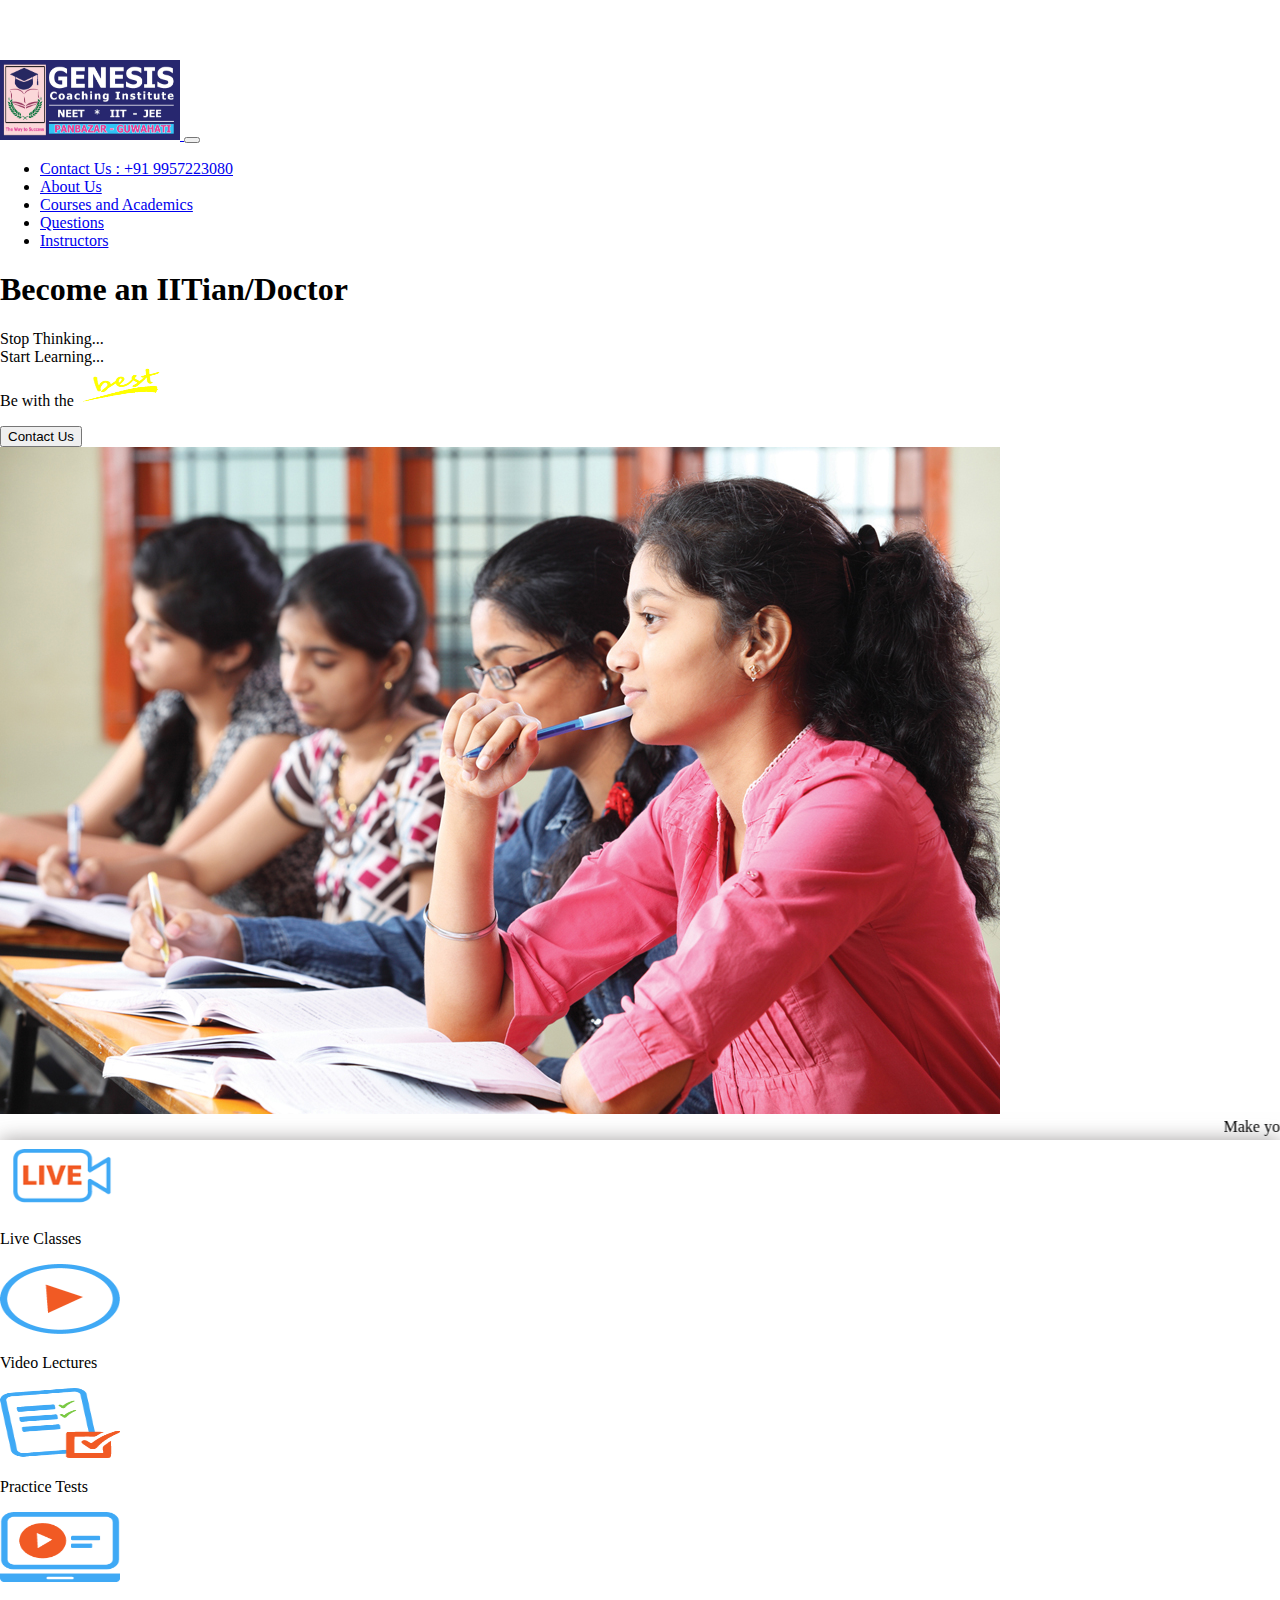
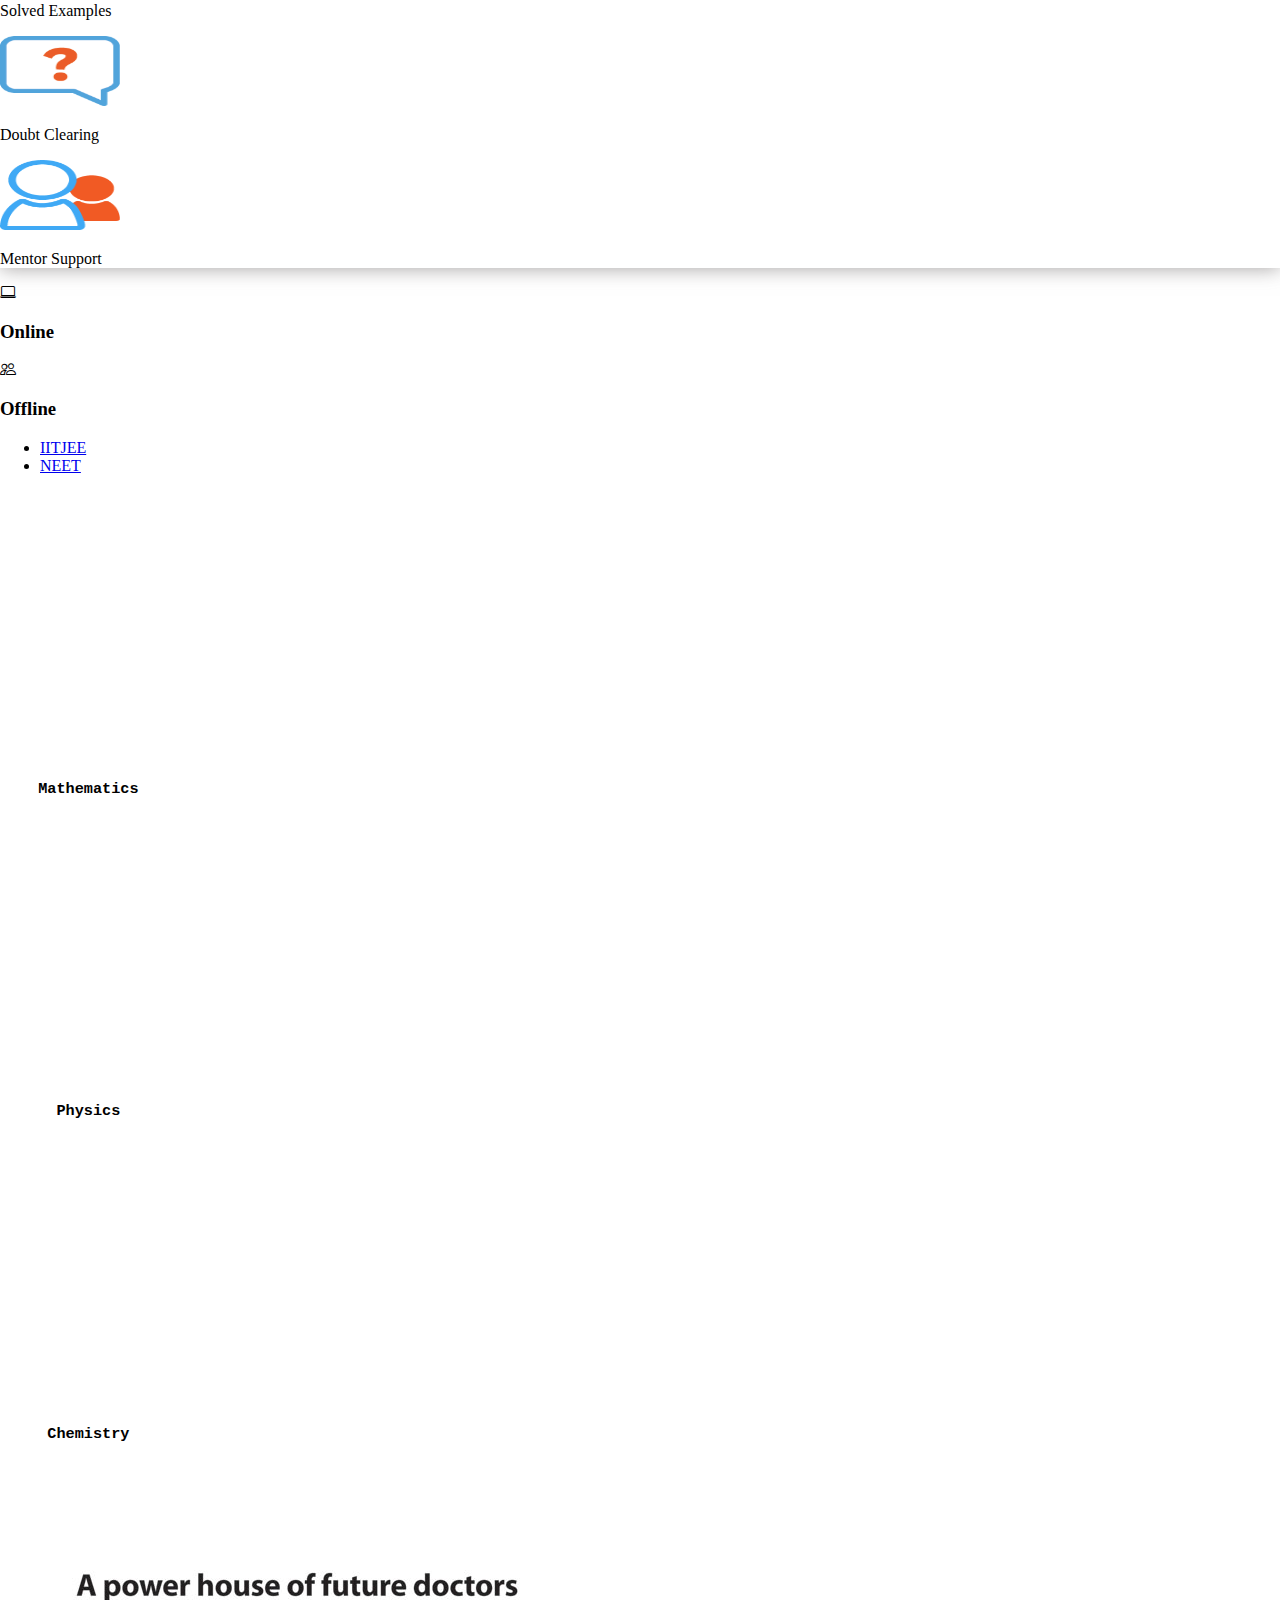
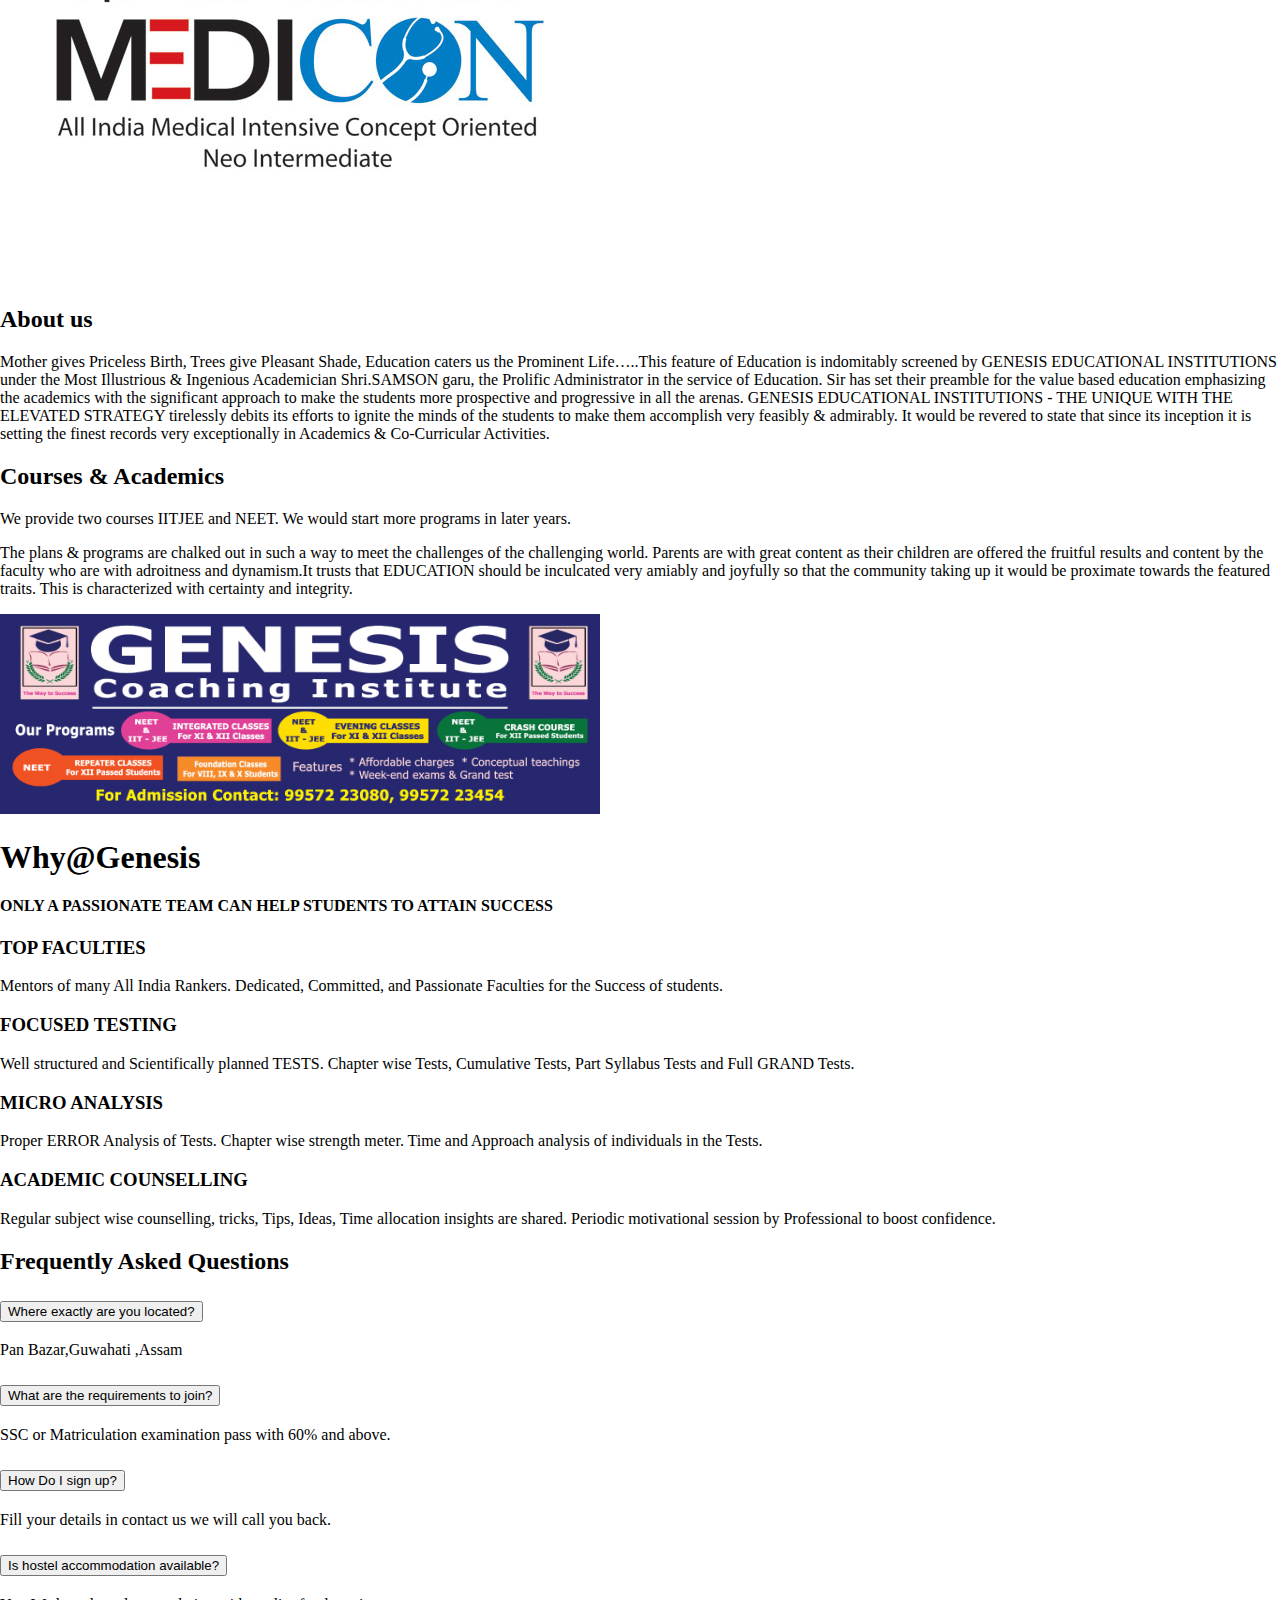
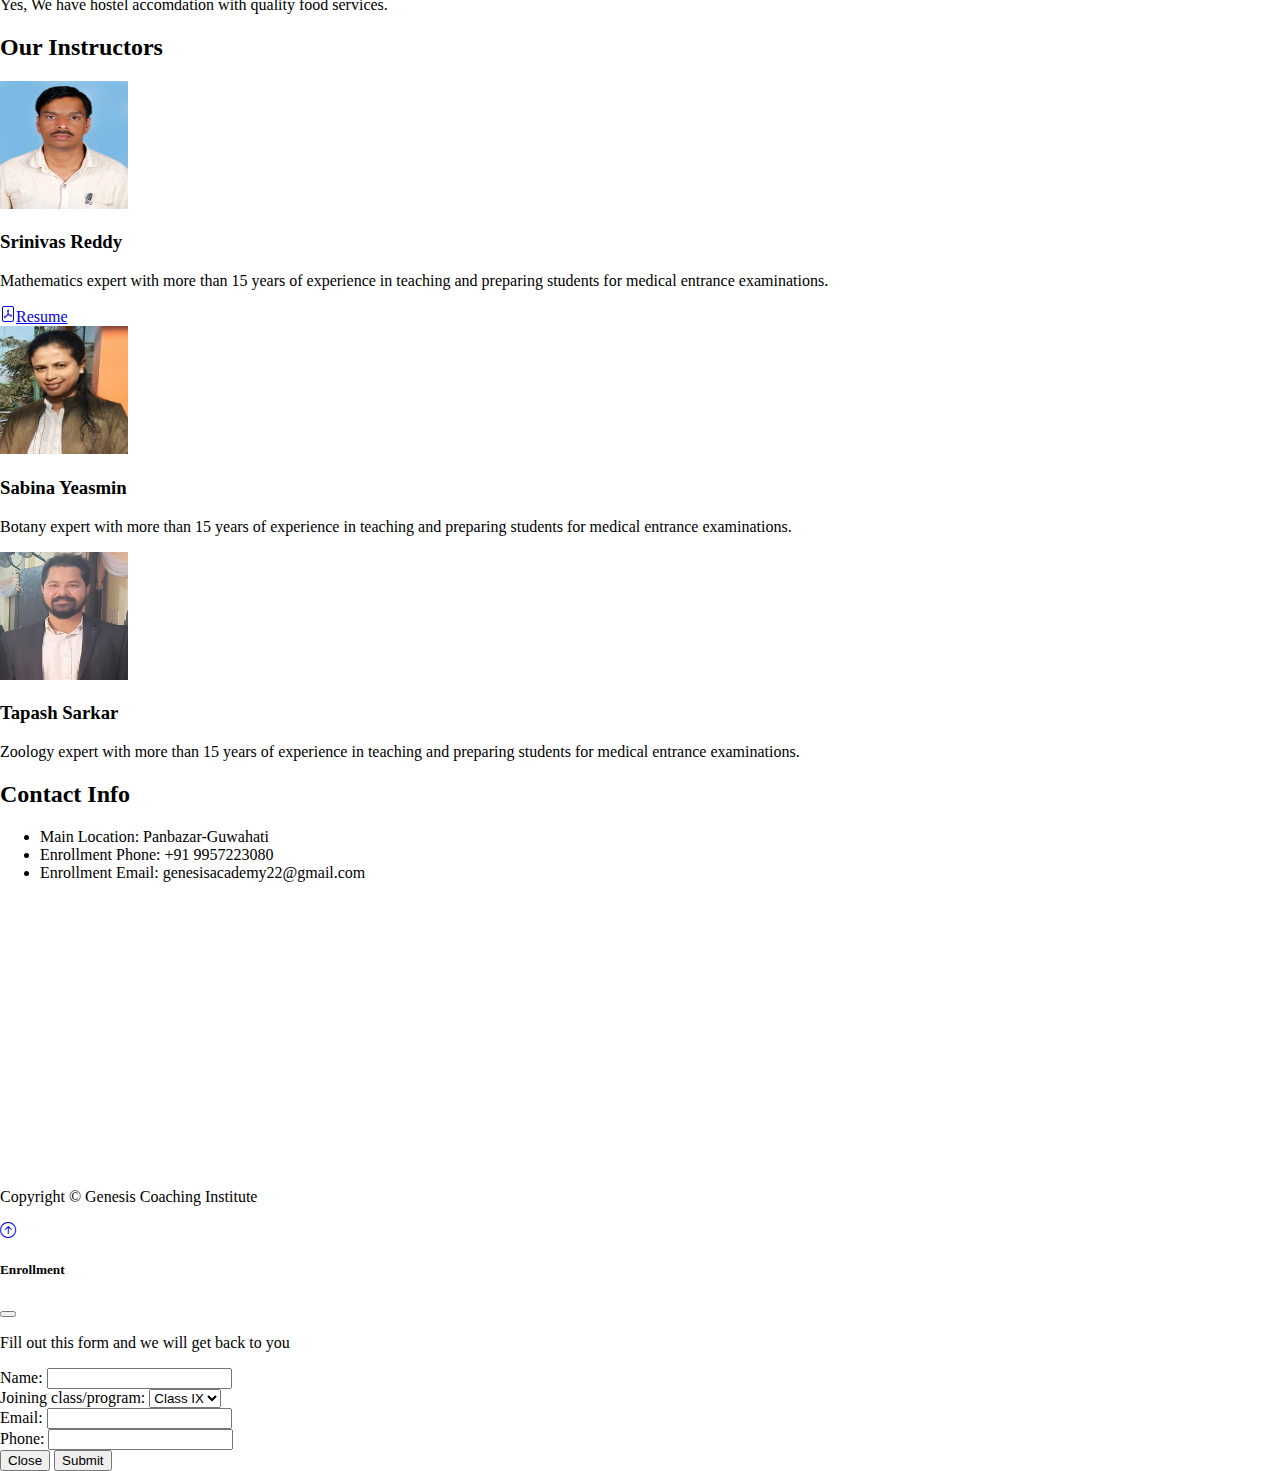
==== commit 39532552: "tenth" ====
--- a/index.html
+++ b/index.html
@@ -140,10 +140,10 @@
     </section>
 
     <!-- pdf -->
-    <section class="bg-light text-dark p-5 p-lg-0 pt-lg-5 text-center text-sm-start">
+    <!-- <section class="bg-light text-dark p-5 p-lg-0 pt-lg-5 text-center text-sm-start">
      <div class="container text-center">
      <h3><img src='img/pdf-icon.png' width="3%" /><a href="pdf/pdf.pdf" target="_blank"> Click here to download Brochure 2022-2023</a></h3>
-      <!-- <div class="row">
+      <div class="row">
         <div class="col-md">
           <a href="pdf/pomplet4 copy.jpg" target="_blank"><h4>Class IX</h4></a>
         </div>
@@ -156,9 +156,9 @@
         <div class="col-md">
           <a href="pdf/pomplet copy.jpg" target="_blank"><h4>NEET</h4></a>
         </div>
-      </div> -->
+      </div>
      </div>
-    </section>
+    </section> -->
 
    
     <!-- Boxes -->
@@ -172,10 +172,10 @@
                   <i class="bi bi-laptop"></i>
                 </div>
                 <h3 class="card-title mb-3">Online</h3>
-                <p class="card-text">
+                <!-- <p class="card-text">
                   IIT JEE + NEET Live Program.Click below for more info.
-                </p>
-                <a href="" class="btn btn-primary">Log in</a>
+                </p> -->
+                <!-- <a href="" class="btn btn-primary">Log in</a> -->
               </div>
             </div>
           </div>
@@ -186,10 +186,10 @@
                   <i class="bi bi-people"></i>
                 </div>
                 <h3 class="card-title mb-3">Offline</h3>
-                <p class="card-text">
+                <!-- <p class="card-text">
                   For course related content and video lectures click below.
-                </p>
-                <a href="#" class="btn btn-primary">Log in</a>
+                </p> -->
+                <!-- <a href="#" class="btn btn-primary">Log in</a> -->
               </div>
             </div>
           </div>
@@ -279,14 +279,10 @@
   </section>
 
   <!-- Quesion-papers -->
-  <section class="bg-light text-dark p-5 p-lg-0 pt-lg-5 text-center text-sm-start">
+  <!-- <section class="bg-light text-dark p-5 p-lg-0 pt-lg-5 text-center text-sm-start">
     <div class="container text-center">
       <h1>Download Question papers</h1>
       <br><br>
-      <!-- <ul class="nav nav-pills nav-justified mb-4 std_tabs py-5" id="pills-tab" role="tablist">
-        <li class="nav-item"><a class="nav-link liveb active show" data-tab-target="#iitjee" id="pills-home-tab" data-toggle="pill" href="#pills-home10" role="tab" aria-controls="pills-home" aria-selected="true" data-class="10">IITJEE</a></li>
-        <li class="nav-item"><a class="nav-link liveb " data-tab-target="#neet" id="pills-home-tab" data-toggle="pill" href="#pills-home9" role="tab" aria-controls="pills-home" aria-selected="true" data-class="9">NEET</a></li>
-      </ul> -->
       <div class="tab-content bg-primary">
         <div class="row g-4 justify-content-center">
           <div class="col-md-6 col-lg-3">
@@ -307,7 +303,7 @@
         </div>
       </div>
     </div>
-   </section>
+   </section> -->
 
 
 
@@ -324,7 +320,7 @@
               Prof. Vara Kumar G is the founder of Genesis Coaching Institute.
             </p> -->
             <p>
-              Mother gives Priceless Birth, Trees give Pleasant Shade, Education caters us the Prominent Life…..This feature of Education is indomitably screened by GENESIS EDUCATIONAL INSTITUTIONS under the Most Illustrious & Ingenious Academician Shri.SAMSON garu, the Prolific Administrator in the service of Education. Sir has set their preamble for the value based education emphasizing the academics with the significant approach to make the students more prospective and progressive in all the arenas. GENESIS EDUCATIIONAL INSTITUTIONS - THE UNIQUE WITH THE ELEVATED STRATEGY tirelessly debits its efforts to ignite the minds of the students to make them accomplish very feasibly & admirably. It would be revered to state that since its inception it is setting the finest records very exceptionally in Academics & Co-Curricular Activities.
+              Mother gives Priceless Birth, Trees give Pleasant Shade, Education caters us the Prominent Life…..This feature of Education is indomitably screened by GENESIS EDUCATIONAL INSTITUTIONS under the Most Illustrious & Ingenious Academician Shri.SAMSON garu, the Prolific Administrator in the service of Education. Sir has set their preamble for the value based education emphasizing the academics with the significant approach to make the students more prospective and progressive in all the arenas. GENESIS EDUCATIONAL INSTITUTIONS - THE UNIQUE WITH THE ELEVATED STRATEGY tirelessly debits its efforts to ignite the minds of the students to make them accomplish very feasibly & admirably. It would be revered to state that since its inception it is setting the finest records very exceptionally in Academics & Co-Curricular Activities.
             </p>
             <!-- <a href="#" class="btn btn-light mt-3">
               <i class="bi bi-chevron-right"></i> Read More
@@ -414,12 +410,12 @@
               data-bs-parent="#questions"
             >
               <div class="accordion-body">
-                Pan Bazar,Guhwati ,Assam 
+                Pan Bazar,Guwahati ,Assam 
               </div>
             </div>
           </div>
           <!-- Item 2 -->
-          <div class="accordion-item">
+          <!-- <div class="accordion-item">
             <h2 class="accordion-header">
               <button
                 class="accordion-button collapsed"
@@ -439,7 +435,7 @@
                 Our program costs 30,000 INR .
               </div>
             </div>
-          </div>
+          </div> -->
           <!-- Item 3 -->
           <div class="accordion-item">
             <h2 class="accordion-header">
@@ -579,10 +575,10 @@
                 <p class="card-text">
                   Zoology expert with more than 15 years of experience in teaching and preparing students for medical entrance examinations.
                 </p>
-                <a href="pdf/tapash.pdf" target="_blank"><svg xmlns="http://www.w3.org/2000/svg" width="16" height="16" fill="currentColor" class="bi bi-file-pdf" viewBox="0 0 16 16">
+                <!-- <a href="pdf/tapash.pdf" target="_blank"><svg xmlns="http://www.w3.org/2000/svg" width="16" height="16" fill="currentColor" class="bi bi-file-pdf" viewBox="0 0 16 16">
                   <path d="M4 0a2 2 0 0 0-2 2v12a2 2 0 0 0 2 2h8a2 2 0 0 0 2-2V2a2 2 0 0 0-2-2H4zm0 1h8a1 1 0 0 1 1 1v12a1 1 0 0 1-1 1H4a1 1 0 0 1-1-1V2a1 1 0 0 1 1-1z"/>
                   <path d="M4.603 12.087a.81.81 0 0 1-.438-.42c-.195-.388-.13-.776.08-1.102.198-.307.526-.568.897-.787a7.68 7.68 0 0 1 1.482-.645 19.701 19.701 0 0 0 1.062-2.227 7.269 7.269 0 0 1-.43-1.295c-.086-.4-.119-.796-.046-1.136.075-.354.274-.672.65-.823.192-.077.4-.12.602-.077a.7.7 0 0 1 .477.365c.088.164.12.356.127.538.007.187-.012.395-.047.614-.084.51-.27 1.134-.52 1.794a10.954 10.954 0 0 0 .98 1.686 5.753 5.753 0 0 1 1.334.05c.364.065.734.195.96.465.12.144.193.32.2.518.007.192-.047.382-.138.563a1.04 1.04 0 0 1-.354.416.856.856 0 0 1-.51.138c-.331-.014-.654-.196-.933-.417a5.716 5.716 0 0 1-.911-.95 11.642 11.642 0 0 0-1.997.406 11.311 11.311 0 0 1-1.021 1.51c-.29.35-.608.655-.926.787a.793.793 0 0 1-.58.029zm1.379-1.901c-.166.076-.32.156-.459.238-.328.194-.541.383-.647.547-.094.145-.096.25-.04.361.01.022.02.036.026.044a.27.27 0 0 0 .035-.012c.137-.056.355-.235.635-.572a8.18 8.18 0 0 0 .45-.606zm1.64-1.33a12.647 12.647 0 0 1 1.01-.193 11.666 11.666 0 0 1-.51-.858 20.741 20.741 0 0 1-.5 1.05zm2.446.45c.15.162.296.3.435.41.24.19.407.253.498.256a.107.107 0 0 0 .07-.015.307.307 0 0 0 .094-.125.436.436 0 0 0 .059-.2.095.095 0 0 0-.026-.063c-.052-.062-.2-.152-.518-.209a3.881 3.881 0 0 0-.612-.053zM8.078 5.8a6.7 6.7 0 0 0 .2-.828c.031-.188.043-.343.038-.465a.613.613 0 0 0-.032-.198.517.517 0 0 0-.145.04c-.087.035-.158.106-.196.283-.04.192-.03.469.046.822.024.111.054.227.09.346z"/>
-                </svg>Resume</a>
+                </svg>Resume</a> -->
                 </div>
             </div>
           </div>
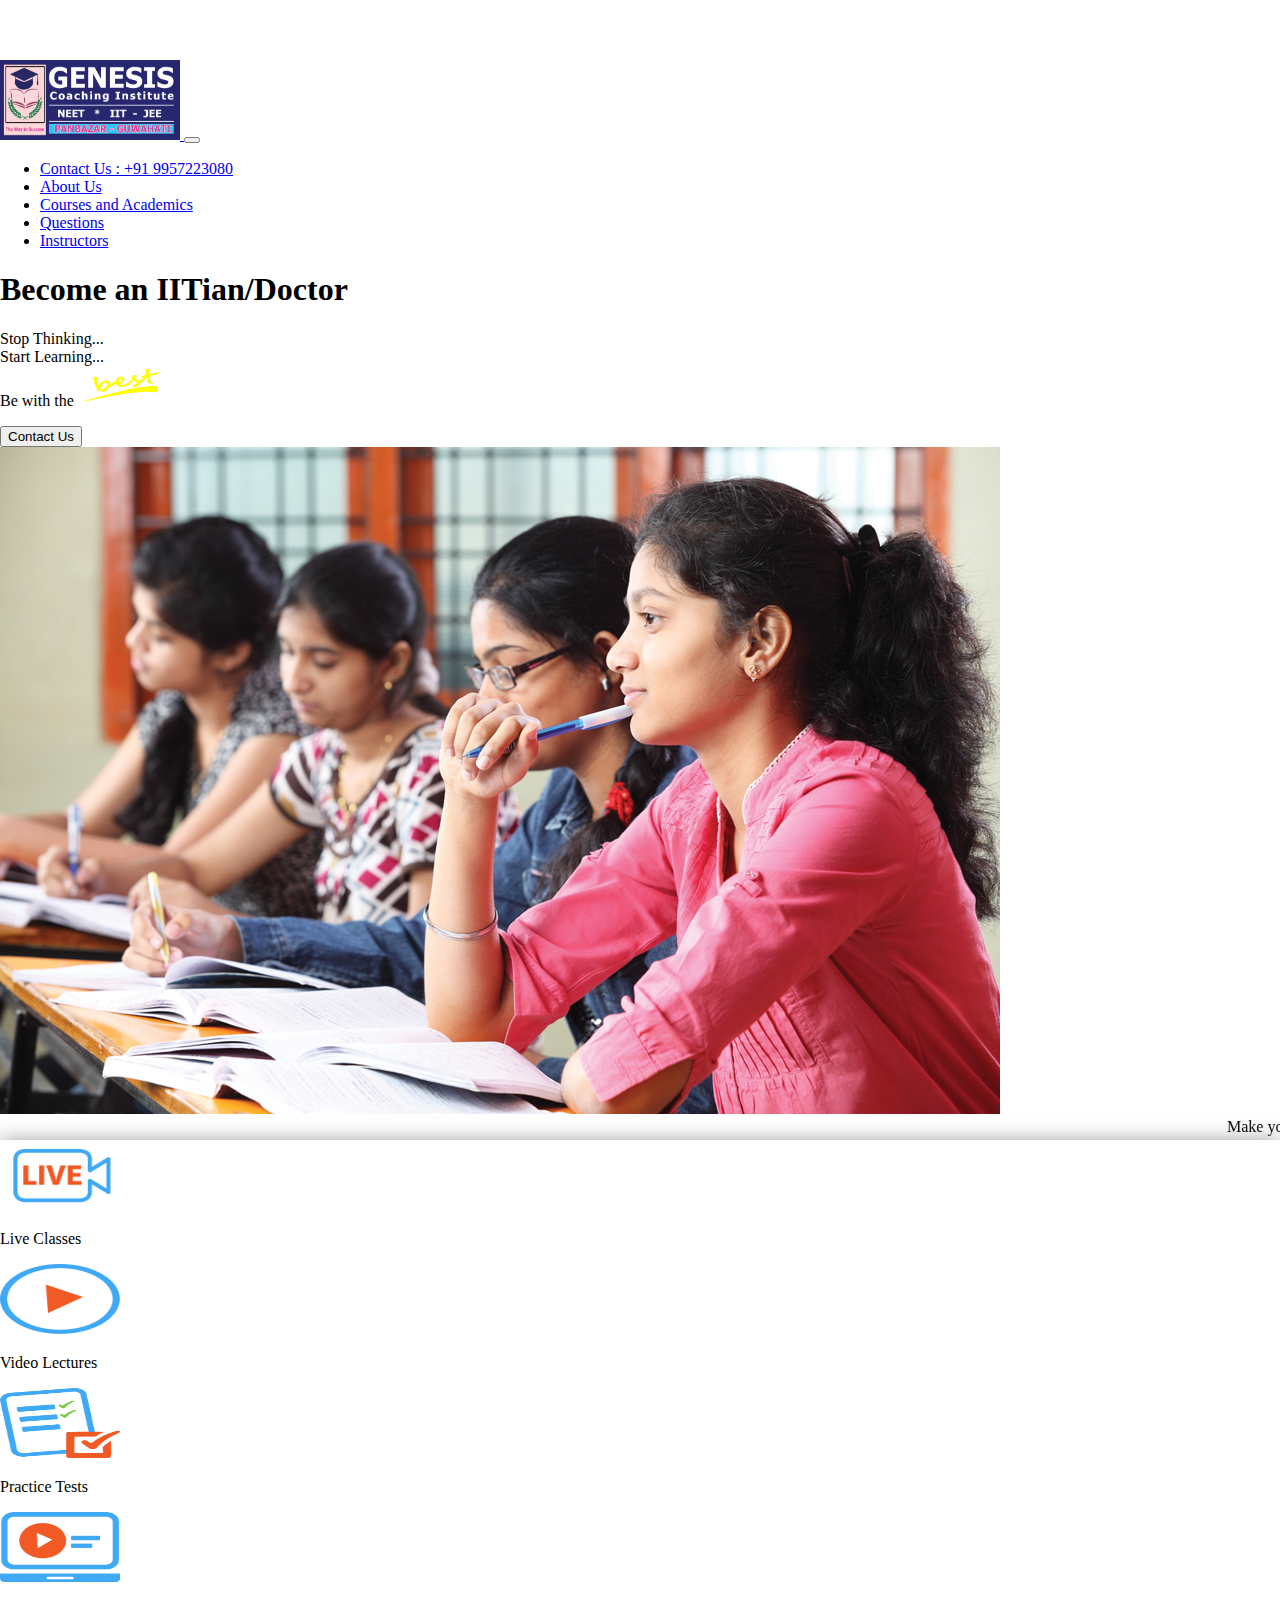
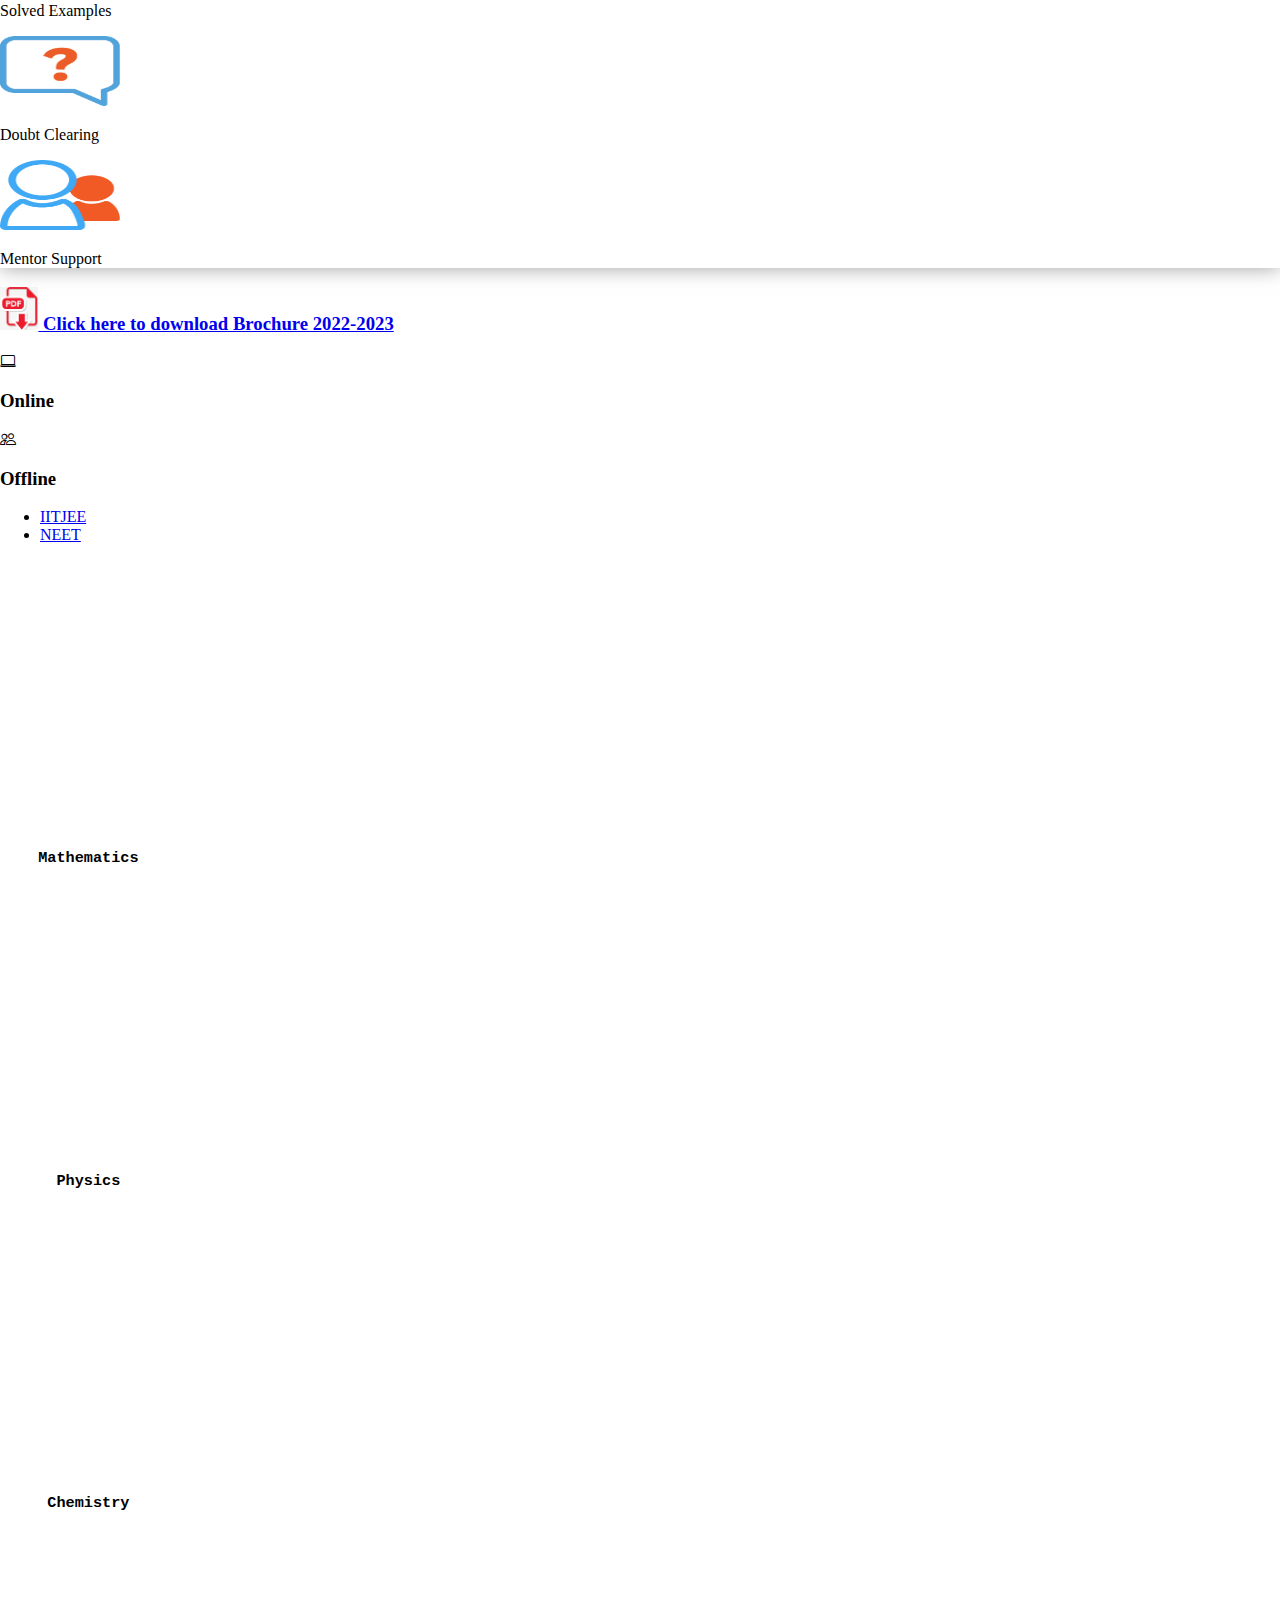
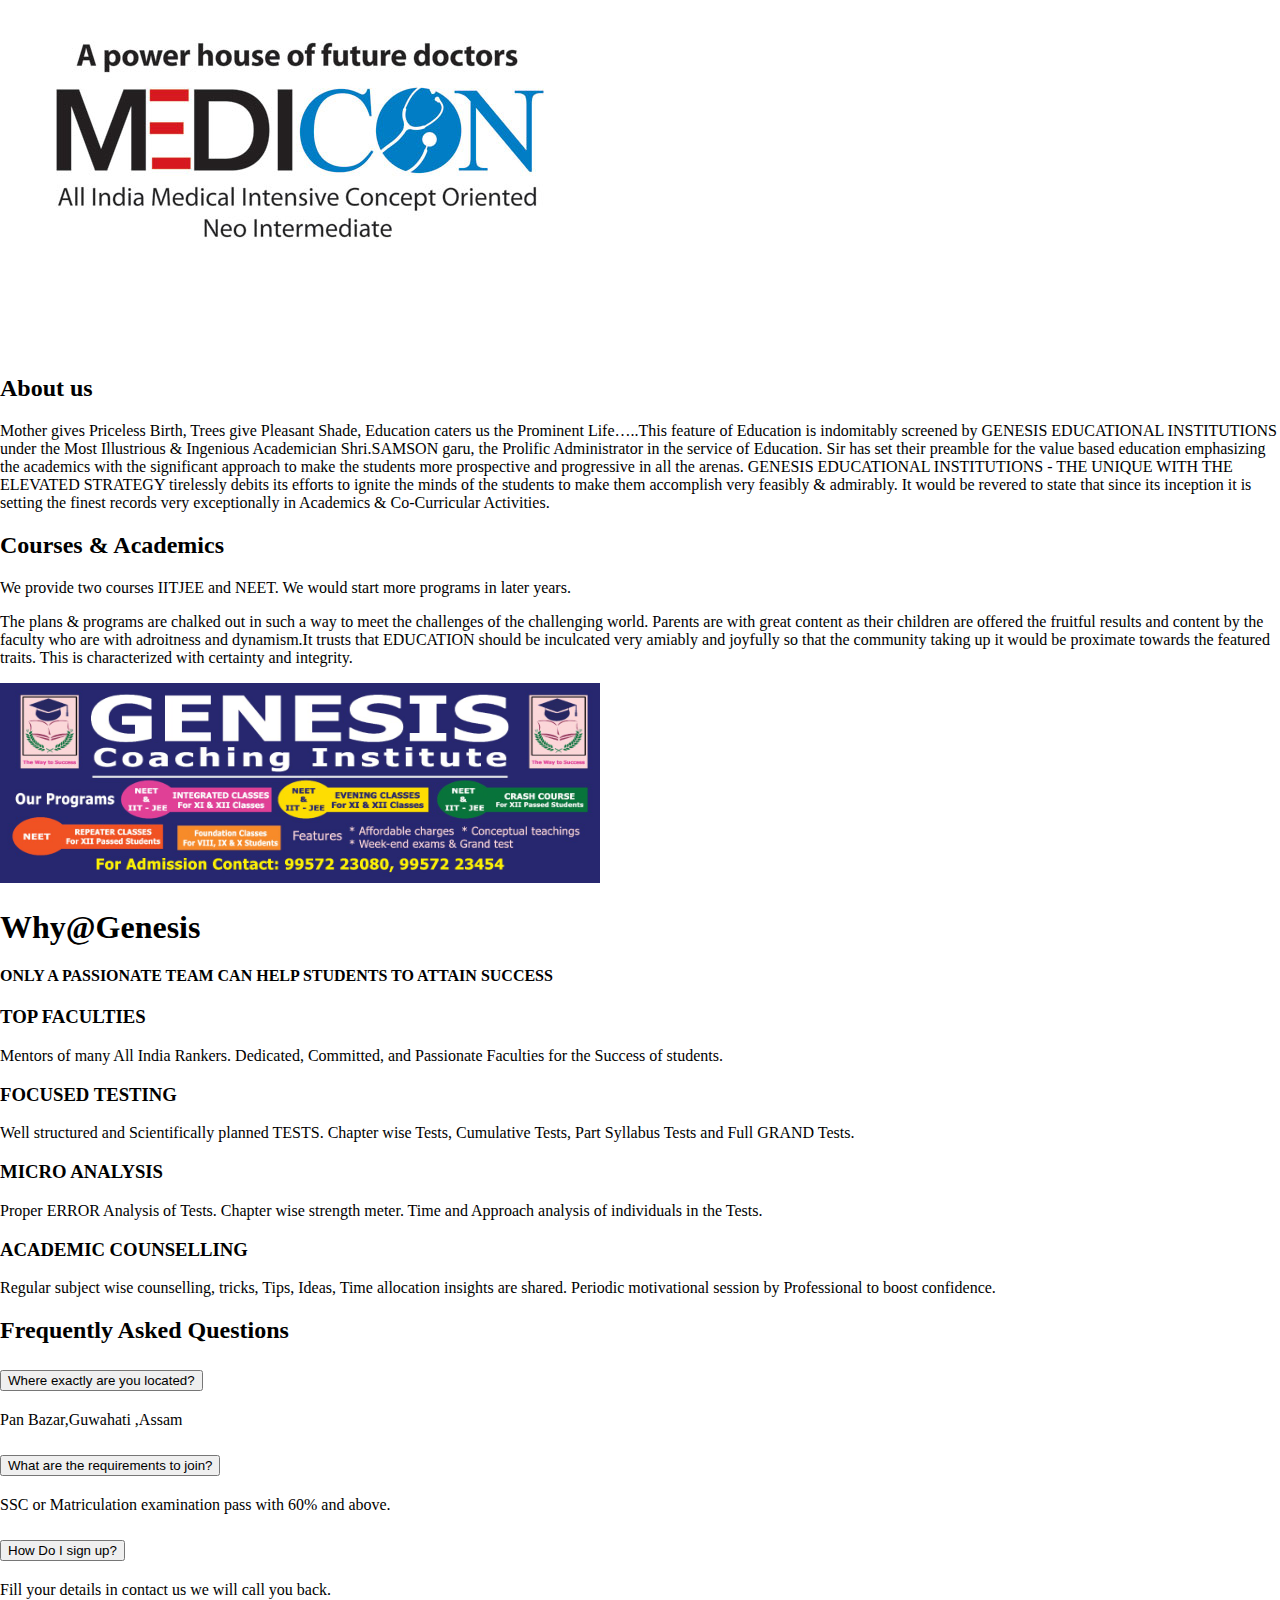
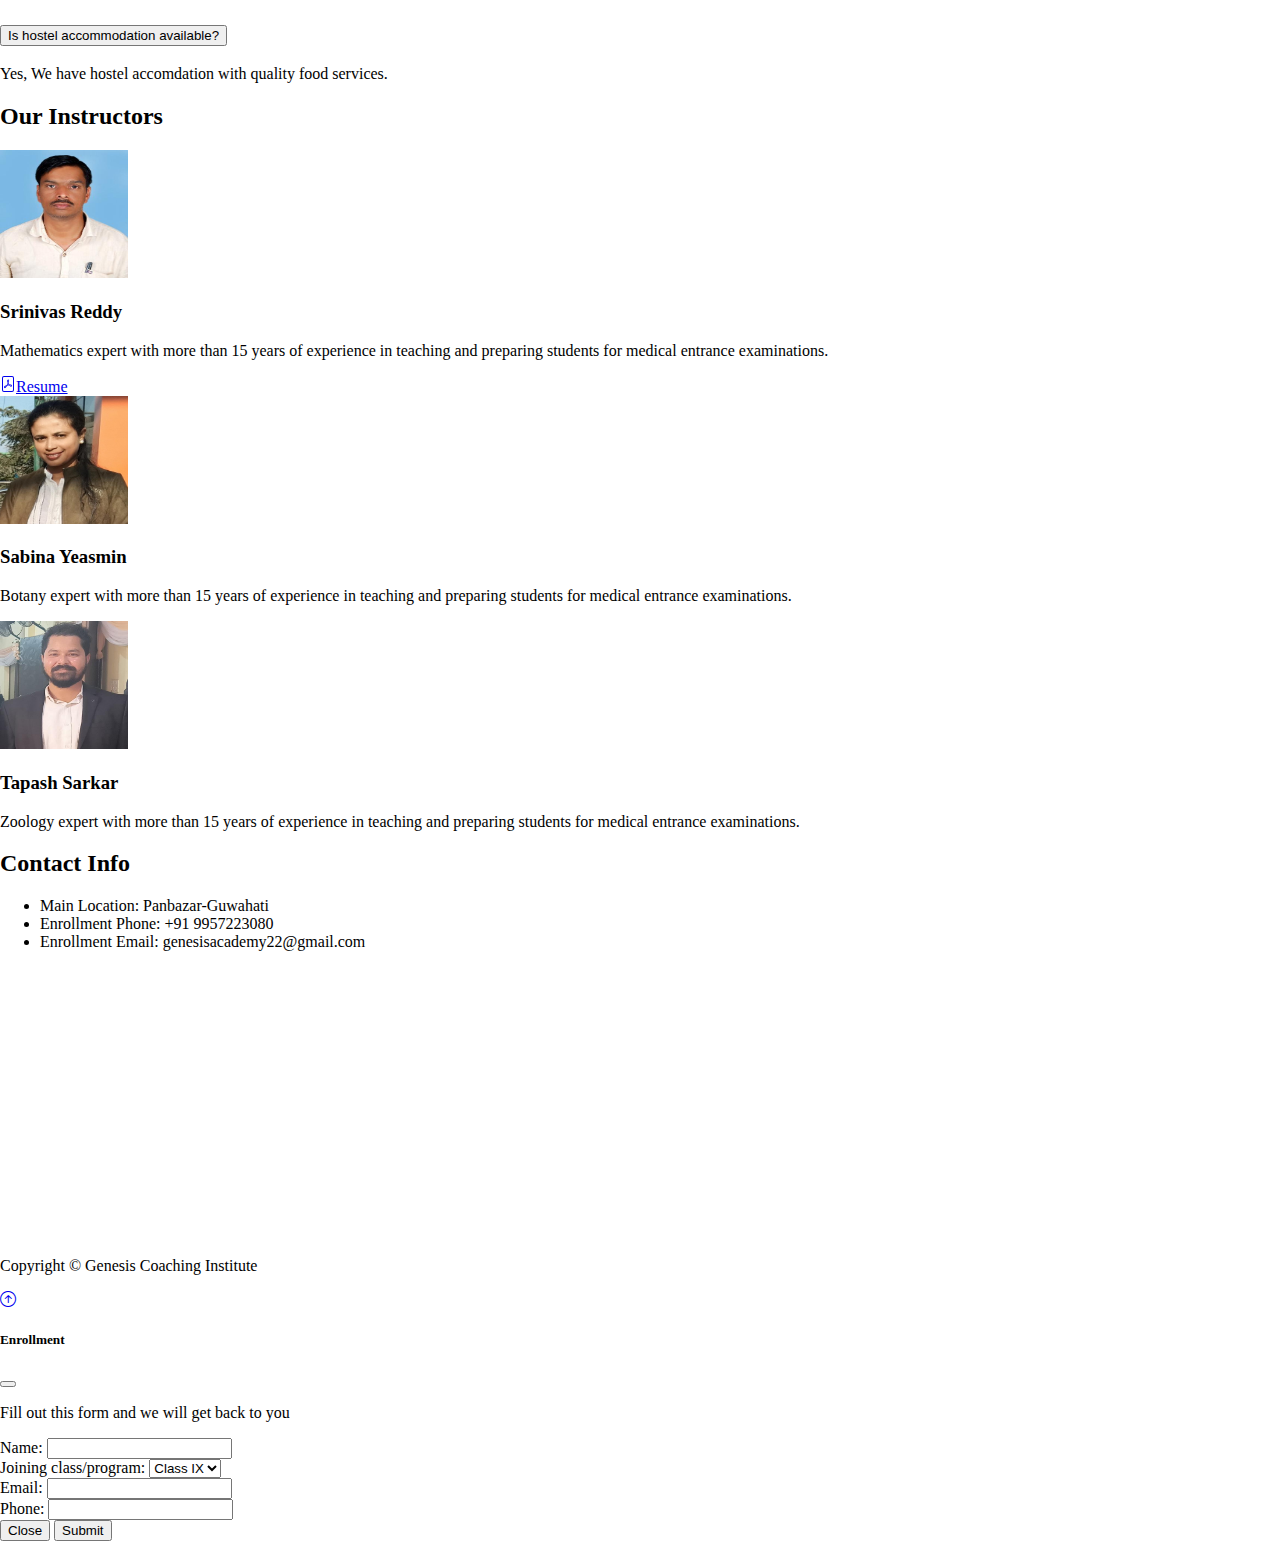
==== commit aa5180e3: "Initial Commit" ====
--- a/index.html
+++ b/index.html
@@ -140,10 +140,10 @@
     </section>
 
     <!-- pdf -->
-    <!-- <section class="bg-light text-dark p-5 p-lg-0 pt-lg-5 text-center text-sm-start">
+    <section class="bg-light text-dark p-5 p-lg-0 pt-lg-5 text-center text-sm-start">
      <div class="container text-center">
-     <h3><img src='img/pdf-icon.png' width="3%" /><a href="pdf/pdf.pdf" target="_blank"> Click here to download Brochure 2022-2023</a></h3>
-      <div class="row">
+     <h3><img src='img/pdf-icon.png' width="3%" /><a href="pdf/brochure.pdf" target="_blank"> Click here to download Brochure 2022-2023</a></h3>
+      <!-- <div class="row">
         <div class="col-md">
           <a href="pdf/pomplet4 copy.jpg" target="_blank"><h4>Class IX</h4></a>
         </div>
@@ -156,9 +156,9 @@
         <div class="col-md">
           <a href="pdf/pomplet copy.jpg" target="_blank"><h4>NEET</h4></a>
         </div>
-      </div>
+      </div> -->
      </div>
-    </section> -->
+    </section>
 
    
     <!-- Boxes -->
